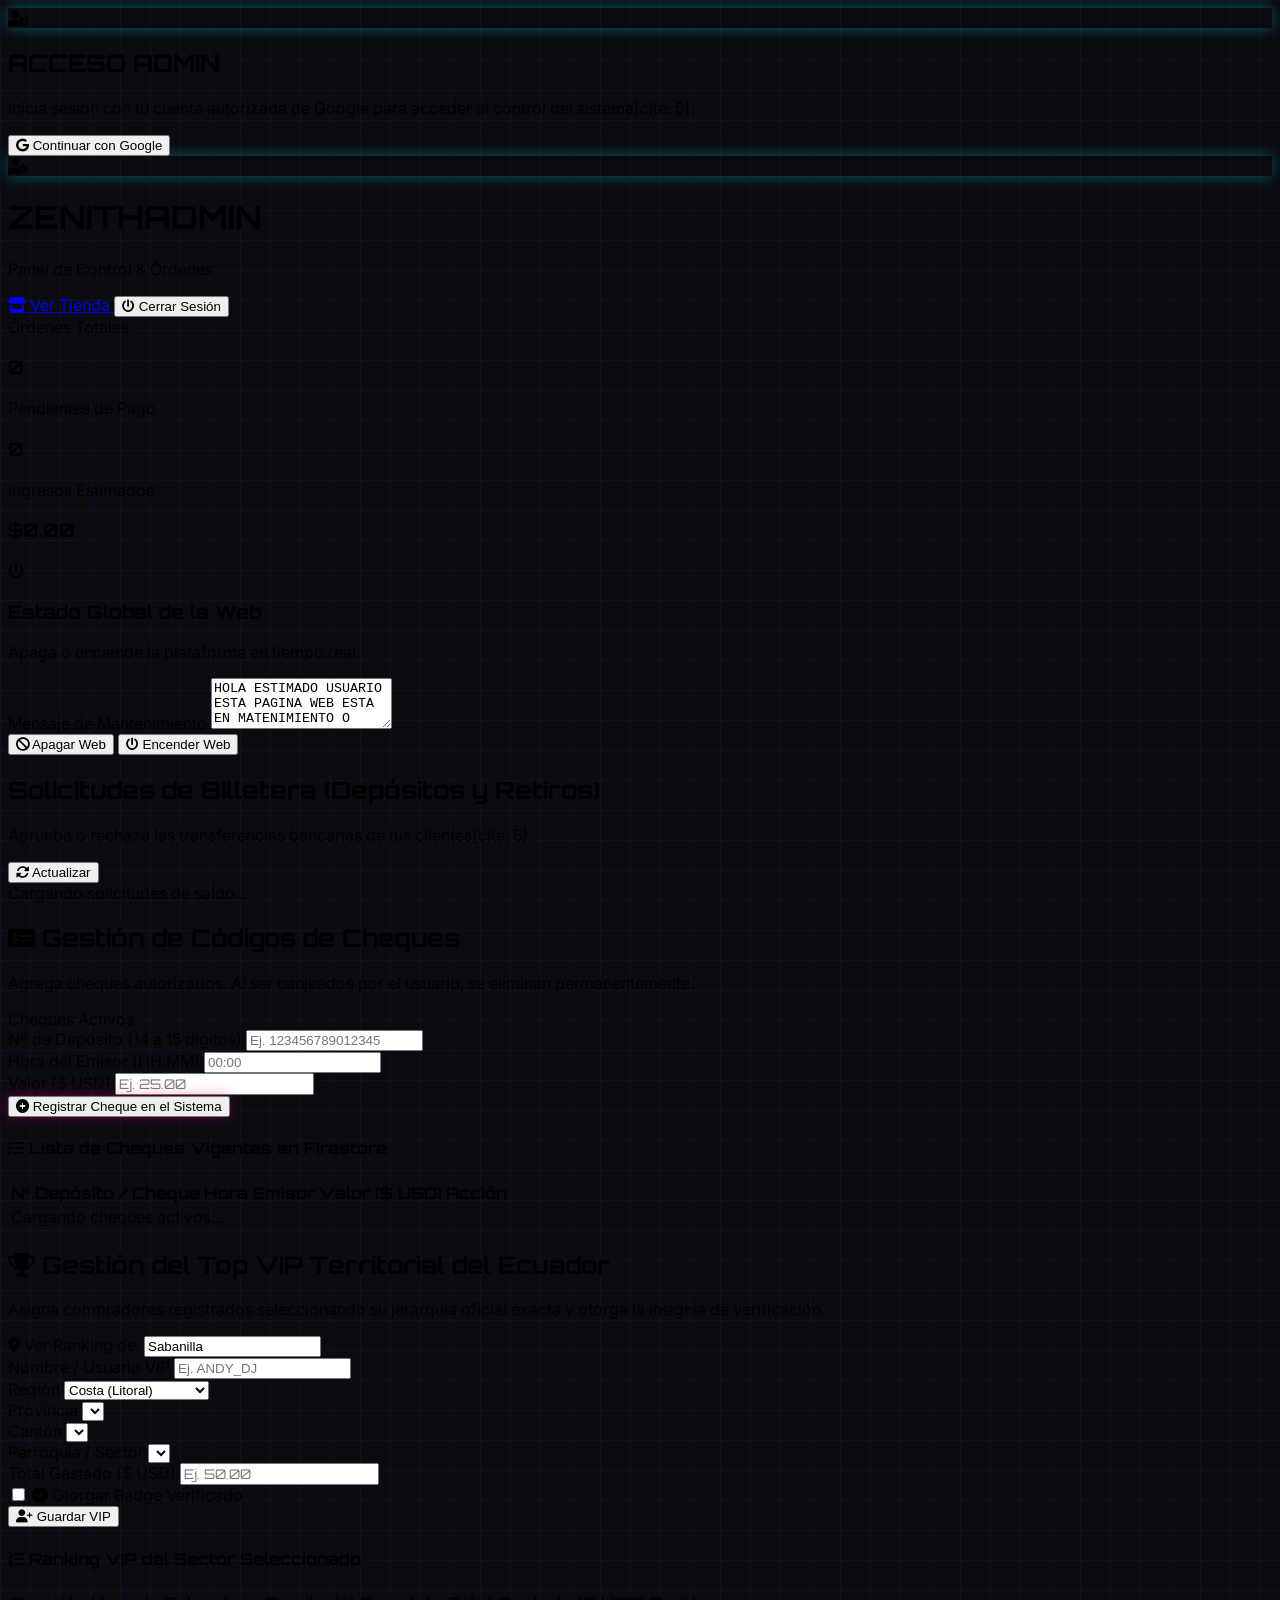
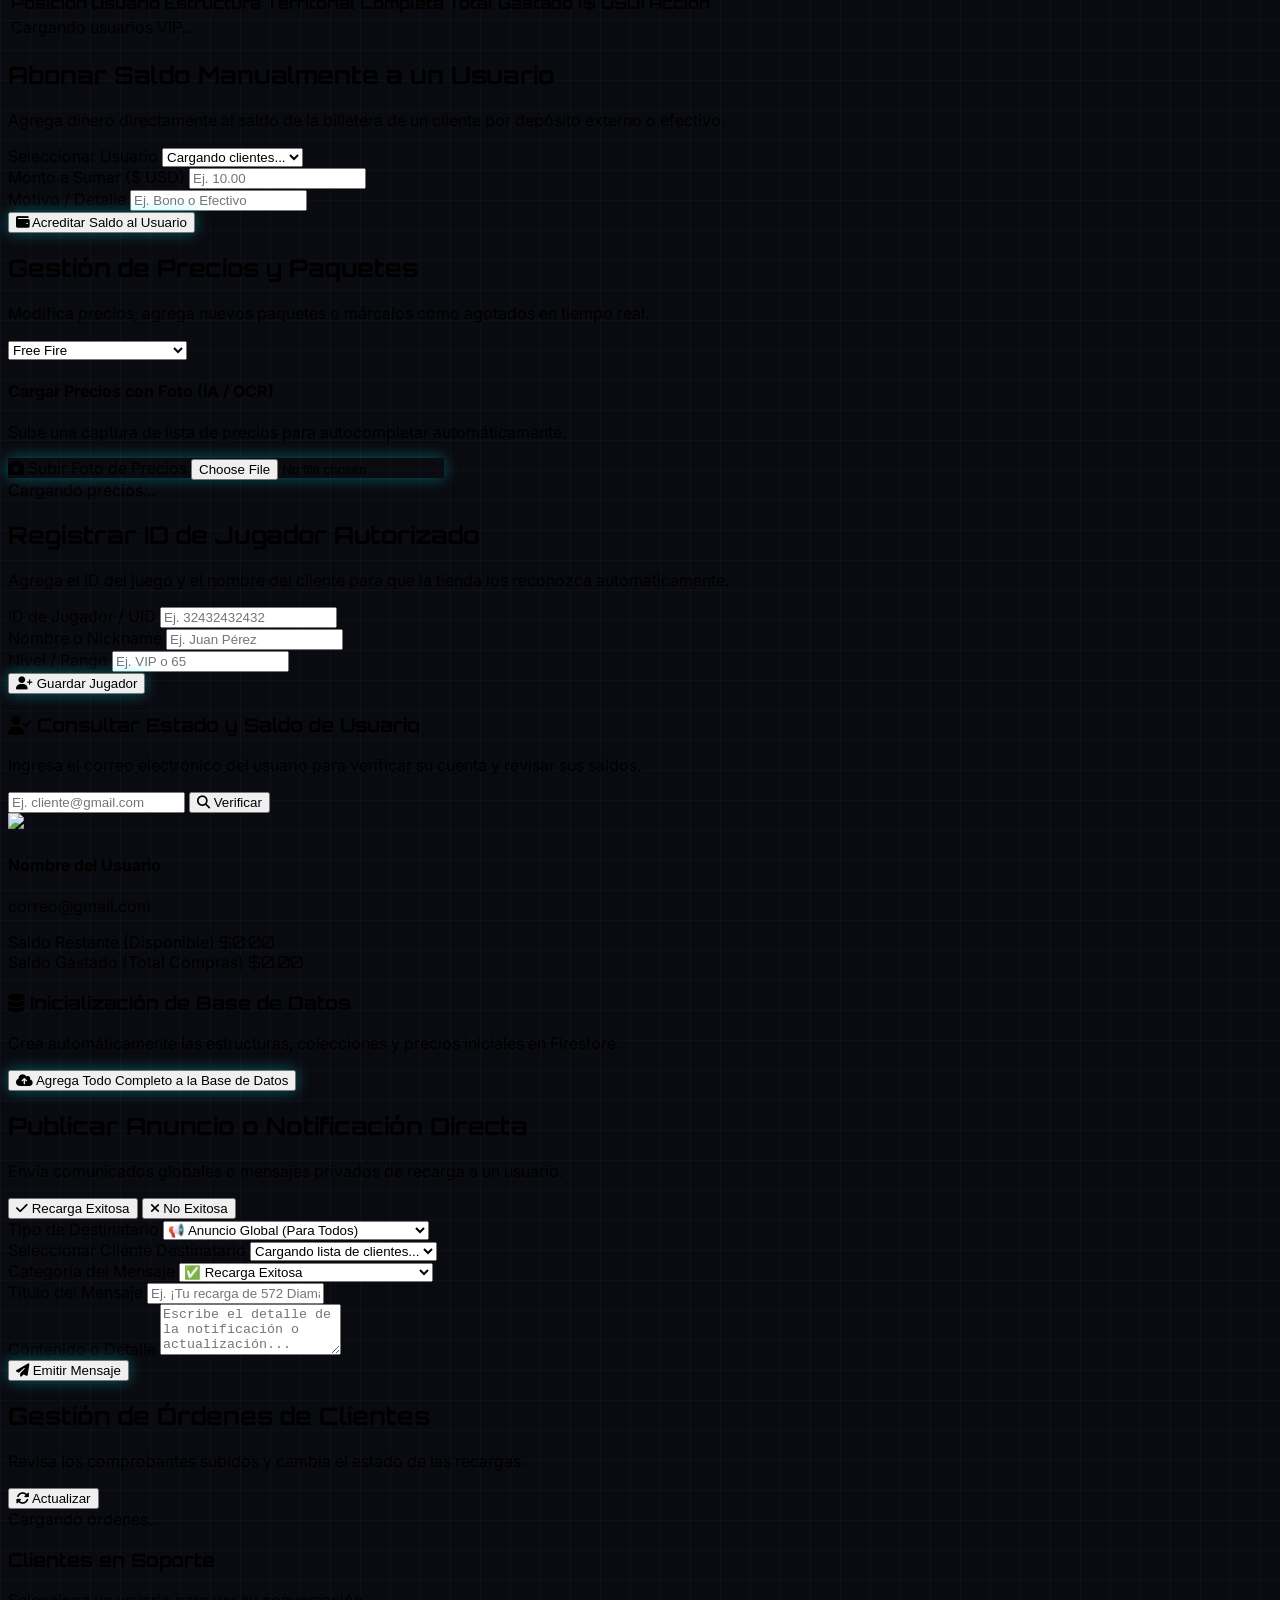
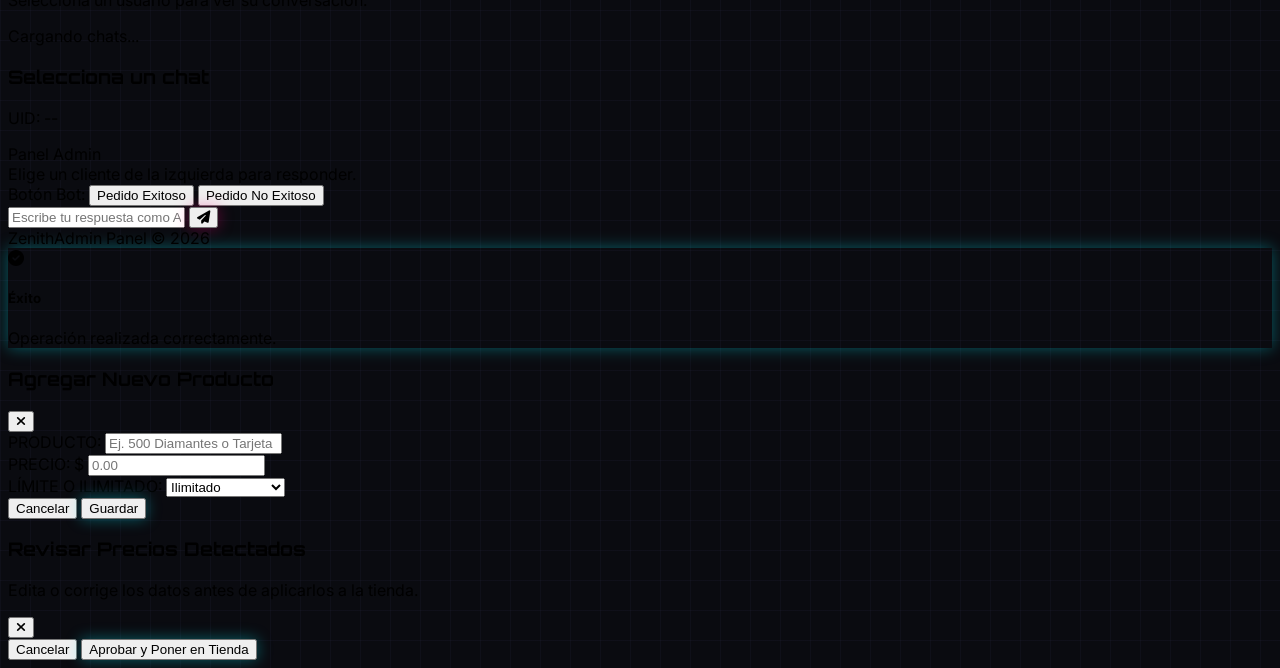
==== admin.html @ 82ee321d "Add files via upload" ====
<!DOCTYPE html>
<html lang="es" class="dark">
<head>
    <meta charset="UTF-8">
    <meta name="viewport" content="width=device-width, initial-scale=1.0, maximum-scale=1.0, user-scalable=no">
    <title>ZenithRecargas | Panel de Administración Seguro</title>
    <!-- Tailwind CSS CDN -->
    <script src="https://cdn.tailwindcss.com"></script>
    <script>
        tailwind.config = {
            darkMode: 'class',
            theme: {
                extend: {
                    colors: {
                        cyber: {
                            dark: '#0a0b10',
                            card: '#121420',
                            border: '#2a2f4c',
                            neonCyan: '#00f0ff',
                            neonPurple: '#b000ff',
                            neonPink: '#ff007f',
                            neonGreen: '#00ff66'
                        }
                    },
                    boxShadow: {
                        'neon-cyan': '0 0 15px rgba(0, 240, 255, 0.4)',
                        'neon-pink': '0 0 15px rgba(255, 0, 127, 0.4)',
                    }
                }
            }
        }
    </script>
    <!-- FontAwesome Icons -->
    <link rel="stylesheet" href="https://cdnjs.cloudflare.com/ajax/libs/font-awesome/6.4.0/css/all.min.css">
    <!-- Google Fonts -->
    <link href="https://fonts.googleapis.com/css2?family=Inter:wght@300;400;500;600;700&family=Orbitron:wght@500;700;900&display=swap" rel="stylesheet">
    <!-- Tesseract OCR Library para leer texto de imágenes -->
    <script src='https://cdn.jsdelivr.net/npm/tesseract.js@5/dist/tesseract.min.js'></script>
    <!-- Custom Admin CSS -->
    <link rel="stylesheet" href="admin.css">
</head>
<body class="min-h-screen cyber-grid flex flex-col justify-between selection:bg-cyan-500 selection:text-black">

    <!-- PANTALLA DE ACCESO CON GOOGLE PARA ADMIN -->
    <div id="admin-login-overlay" class="fixed inset-0 z-50 flex items-center justify-center bg-cyber-dark/95 backdrop-blur-md p-4">
        <div class="bg-cyber-card border border-cyber-border w-full max-w-md rounded-3xl p-8 space-y-6 shadow-2xl text-center">
            <div class="w-16 h-16 mx-auto rounded-2xl bg-gradient-to-tr from-cyber-neonPink to-cyber-neonCyan p-0.5 flex items-center justify-center shadow-neon-cyan">
                <div class="w-full h-full bg-cyber-dark rounded-[14px] flex items-center justify-center">
                    <i class="fa-solid fa-user-shield text-cyber-neonCyan text-2xl"></i>
                </div>
            </div>

            <div class="space-y-2">
                <h2 class="font-orbitron font-black text-2xl text-white">ACCESO <span class="text-cyber-neonCyan">ADMIN</span></h2>
                <p class="text-xs text-gray-400">Inicia sesión con tu cuenta autorizada de Google para acceder al control del sistema[cite: 5].</p>
            </div>

            <button onclick="loginWithGoogleAdmin()" class="w-full py-4 rounded-xl bg-white text-gray-900 font-bold text-xs uppercase tracking-wider shadow-lg hover:bg-gray-100 transition-all flex items-center justify-center space-x-3 cursor-pointer">
                <i class="fa-brands fa-google text-lg text-red-500"></i>
                <span>Continuar con Google</span>
            </button>
        </div>
    </div>

    <!-- Contenido Principal del Panel -->
    <div id="admin-main-content" class="hidden flex flex-col min-h-screen justify-between">
        <!-- Header Admin -->
        <header class="sticky top-0 z-40 backdrop-blur-md bg-cyber-dark/80 border-b border-cyber-border">
            <div class="max-w-7xl mx-auto px-4 sm:px-6 lg:px-8 h-20 flex items-center justify-between">
                <div class="flex items-center space-x-3">
                    <div class="w-10 h-10 rounded-xl bg-gradient-to-tr from-cyber-neonPink to-cyber-neonCyan p-0.5 flex items-center justify-center shadow-neon-cyan">
                        <div class="w-full h-full bg-cyber-dark rounded-[10px] flex items-center justify-center">
                            <i class="fa-solid fa-user-gear text-cyber-neonPink text-xl"></i>
                        </div>
                    </div>
                    <div>
                        <h1 class="font-orbitron font-black text-xl tracking-wider text-white">ZENITH<span class="text-cyber-neonPink">ADMIN</span></h1>
                        <p class="text-[10px] text-gray-400 tracking-widest uppercase">Panel de Control & Órdenes</p>
                    </div>
                </div>

                <div class="flex items-center space-x-3">
                    <a href="index.html" class="px-3 sm:px-4 py-2 rounded-xl bg-cyber-card border border-cyber-border text-gray-300 hover:text-white text-xs font-semibold transition-all flex items-center space-x-2">
                        <i class="fa-solid fa-store"></i>
                        <span class="hidden sm:inline">Ver Tienda</span>
                    </a>
                    <button onclick="logoutAdmin()" class="px-3 sm:px-4 py-2 rounded-xl bg-red-600/20 border border-red-500/40 text-red-400 hover:bg-red-600 hover:text-white text-xs font-semibold transition-all">
                        <i class="fa-solid fa-power-off sm:hidden"></i>
                        <span class="hidden sm:inline">Cerrar Sesión</span>
                    </button>
                </div>
            </div>
        </header>

        <!-- Main Container -->
        <main class="flex-grow max-w-7xl w-full mx-auto px-4 sm:px-6 lg:px-8 py-8 space-y-8">
            
            <!-- Stats Row -->
            <div class="grid grid-cols-1 sm:grid-cols-3 gap-6">
                <div class="bg-cyber-card p-6 rounded-3xl border border-cyber-border space-y-2">
                    <span class="text-xs text-gray-400 uppercase font-semibold">Órdenes Totales</span>
                    <h3 id="stat-total-orders" class="font-orbitron font-black text-3xl text-white">0</h3>
                </div>
                <div class="bg-cyber-card p-6 rounded-3xl border border-cyber-border space-y-2">
                    <span class="text-xs text-gray-400 uppercase font-semibold">Pendientes de Pago</span>
                    <h3 id="stat-pending-orders" class="font-orbitron font-black text-3xl text-amber-400">0</h3>
                </div>
                <div class="bg-cyber-card p-6 rounded-3xl border border-cyber-border space-y-2">
                    <span class="text-xs text-gray-400 uppercase font-semibold">Ingresos Estimados</span>
                    <h3 id="stat-total-revenue" class="font-orbitron font-black text-3xl text-cyber-neonCyan">$0.00</h3>
                </div>
            </div>

            <!-- CONTROL DE ESTADO REMOTO DE LA WEB (APAGAR / ENCENDER) -->
            <div class="bg-cyber-card border border-cyber-border rounded-3xl p-5 sm:p-6 space-y-4 shadow-xl">
                <div class="flex items-center space-x-3 border-b border-cyber-border pb-3">
                    <div class="w-10 h-10 rounded-2xl bg-red-500/20 text-red-400 flex items-center justify-center text-lg">
                        <i class="fa-solid fa-power-off"></i>
                    </div>
                    <div>
                        <h3 class="font-orbitron font-bold text-white text-sm sm:text-base">Estado Global de la Web</h3>
                        <p class="text-[10px] text-gray-400">Apaga o enciende la plataforma en tiempo real</p>
                    </div>
                </div>

                <div class="space-y-3 text-xs">
                    <div>
                        <label class="block text-gray-300 font-bold uppercase tracking-wider mb-1">Mensaje de Mantenimiento</label>
                        <textarea id="admin-maintenance-msg" rows="3" class="w-full bg-cyber-dark border border-cyber-border rounded-xl p-3 text-white text-xs focus:outline-none focus:border-red-500 uppercase font-medium">HOLA ESTIMADO USUARIO ESTA PAGINA WEB ESTA EN MATENIMIENTO O CERRADO POR HORA LA PAGINA SE ABRE SI EL ADMINISTRADOR LO DESEA</textarea>
                    </div>

                    <div class="grid grid-cols-2 gap-3 pt-1">
                        <button onclick="toggleWebsitePower(false)" class="py-3 rounded-xl bg-red-600/20 border border-red-500 text-red-400 font-bold text-xs uppercase tracking-wider hover:bg-red-600 hover:text-white transition-all shadow-[0_0_15px_rgba(255,0,0,0.2)] flex items-center justify-center space-x-2 cursor-pointer">
                            <i class="fa-solid fa-ban"></i>
                            <span>Apagar Web</span>
                        </button>
                        <button onclick="toggleWebsitePower(true)" class="py-3 rounded-xl bg-green-600/20 border border-green-500 text-green-400 font-bold text-xs uppercase tracking-wider hover:bg-green-600 hover:text-white transition-all shadow-[0_0_15px_rgba(0,255,0,0.2)] flex items-center justify-center space-x-2 cursor-pointer">
                            <i class="fa-solid fa-power-off"></i>
                            <span>Encender Web</span>
                        </button>
                    </div>
                </div>
            </div>

            <!-- SECCIÓN DE GESTIÓN DE BILLETERA / SALDOS (DEPÓSITOS Y RETIROS) -->
            <div class="bg-cyber-card p-6 sm:p-8 rounded-3xl border border-cyber-border space-y-6">
                <div class="flex flex-col sm:flex-row items-start sm:items-center justify-between gap-4 border-b border-cyber-border pb-6">
                    <div>
                        <h2 class="font-orbitron font-bold text-xl text-white">Solicitudes de Billetera (Depósitos y Retiros)</h2>
                        <p class="text-xs text-gray-400">Aprueba o rechaza las transferencias bancarias de tus clientes[cite: 5].</p>
                    </div>
                    <button onclick="loadAdminWalletRequests()" class="px-4 py-2 rounded-xl bg-cyber-dark border border-cyber-border text-cyan-400 text-xs font-semibold hover:bg-cyber-border transition-all">
                        <i class="fa-solid fa-rotate mr-1"></i> Actualizar
                    </button>
                </div>
                <div id="admin-wallet-requests-container" class="space-y-4">
                    <div class="p-8 text-center text-gray-400 text-xs">Cargando solicitudes de saldo...</div>
                </div>
            </div>

            <!-- SECCIÓN NUEVA: GESTIÓN Y REGISTRO DE CÓDIGOS DE CHEQUES -->
            <div class="bg-cyber-card p-6 sm:p-8 rounded-3xl border border-cyber-neonPink/40 space-y-6 shadow-2xl">
                <div class="border-b border-cyber-border pb-4 flex items-center justify-between">
                    <div>
                        <h2 class="font-orbitron font-bold text-xl text-white flex items-center space-x-2">
                            <i class="fa-solid fa-money-check-dollar text-cyber-neonPink"></i>
                            <span>Gestión de Códigos de Cheques</span>
                        </h2>
                        <p class="text-xs text-gray-400">Agrega cheques autorizados. Al ser canjeados por el usuario, se eliminan permanentemente.</p>
                    </div>
                    <span class="px-3 py-1 rounded-full bg-pink-500/20 text-cyber-neonPink text-xs font-bold border border-pink-500/30">Cheques Activos</span>
                </div>

                <!-- Formulario para Registrar Nuevo Cheque -->
                <form id="adminAddCheckForm" class="grid grid-cols-1 sm:grid-cols-3 gap-4 text-xs">
                    <div>
                        <label class="block text-gray-400 mb-1 font-semibold uppercase">Nº de Depósito (14 a 15 dígitos)</label>
                        <input type="text" id="adminCheckCode" maxlength="15" placeholder="Ej. 123456789012345" required class="w-full bg-cyber-dark border border-cyber-border rounded-xl px-4 py-3 text-white text-sm focus:outline-none focus:border-cyber-neonPink font-mono">
                    </div>
                    <div>
                        <label class="block text-gray-400 mb-1 font-semibold uppercase">Hora del Emisor (HH:MM)</label>
                        <input type="text" id="adminCheckHour" maxlength="5" placeholder="00:00" required class="w-full bg-cyber-dark border border-cyber-border rounded-xl px-4 py-3 text-white text-sm focus:outline-none focus:border-cyber-neonPink font-mono text-center tracking-widest">
                    </div>
                    <div>
                        <label class="block text-gray-400 mb-1 font-semibold uppercase">Valor ($ USD)</label>
                        <input type="number" step="0.01" id="adminCheckAmount" placeholder="Ej. 25.00" required class="w-full bg-cyber-dark border border-cyber-border rounded-xl px-4 py-3 text-cyber-neonGreen text-sm font-bold font-orbitron focus:outline-none focus:border-cyber-neonPink">
                    </div>
                    <div class="sm:col-span-3 pt-2">
                        <button type="submit" class="w-full py-3.5 rounded-xl bg-gradient-to-r from-cyber-neonPink to-purple-600 text-white font-bold text-xs uppercase tracking-wider shadow-neon-pink hover:opacity-90 transition-all flex items-center justify-center space-x-2">
                            <i class="fa-solid fa-plus-circle"></i>
                            <span>Registrar Cheque en el Sistema</span>
                        </button>
                    </div>
                </form>

                <!-- Tabla de Cheques Activos -->
                <div class="space-y-3 pt-4 border-t border-cyber-border">
                    <h4 class="font-orbitron font-bold text-sm text-white flex items-center space-x-2">
                        <i class="fa-solid fa-list-check text-cyber-neonCyan"></i>
                        <span>Lista de Cheques Vigentes en Firestore</span>
                    </h4>
                    <div class="overflow-x-auto">
                        <table class="w-full text-left text-xs text-gray-300 border-collapse">
                            <thead>
                                <tr class="border-b border-cyber-border text-gray-400 uppercase font-orbitron text-[10px]">
                                    <th class="p-3">Nº Depósito / Cheque</th>
                                    <th class="p-3">Hora Emisor</th>
                                    <th class="p-3">Valor ($ USD)</th>
                                    <th class="p-3 text-center">Acción</th>
                                </tr>
                            </thead>
                            <tbody id="adminChecksTableBody" class="divide-y divide-cyber-border/50">
                                <tr>
                                    <td colspan="4" class="p-6 text-center text-gray-500">Cargando cheques activos...</td>
                                </tr>
                            </tbody>
                        </table>
                    </div>
                </div>
            </div>

            <!-- SECCIÓN DE GESTIÓN DEL TOP VIP CON BADGE DE VERIFICACIÓN -->
            <div class="bg-cyber-card p-6 sm:p-8 rounded-3xl border border-amber-500/40 space-y-6 shadow-2xl">
                <div class="border-b border-cyber-border pb-4 flex flex-col sm:flex-row items-start sm:items-center justify-between gap-4">
                    <div>
                        <h2 class="font-orbitron font-bold text-xl text-white flex items-center space-x-2">
                            <i class="fa-solid fa-trophy text-amber-400"></i>
                            <span>Gestión del Top VIP Territorial del Ecuador</span>
                        </h2>
                        <p class="text-xs text-gray-400">Asigna compradores registrados seleccionando su jerarquía oficial exacta y otorga la insignia de verificación.</p>
                    </div>
                    
                    <div class="flex items-center space-x-2 bg-cyber-dark border border-amber-500/40 px-3 py-2 rounded-xl">
                        <i class="fa-solid fa-location-dot text-cyber-neonPink"></i>
                        <span class="text-xs text-gray-300 font-bold">Ver Ranking de:</span>
                        <input type="text" id="adminTopCityFilter" oninput="loadAdminTopBuyers()" placeholder="Ej. Sabanilla o Pedro Carbo" value="Sabanilla" class="bg-transparent text-cyber-neonCyan font-bold text-xs focus:outline-none w-36">
                    </div>
                </div>

                <!-- Formulario Geográfico Dinámico con Check de Verificación -->
                <div class="space-y-4">
                    <div class="grid grid-cols-1 sm:grid-cols-4 gap-4 text-xs">
                        <div>
                            <label class="block text-gray-400 mb-1 font-semibold uppercase">Nombre / Usuario VIP</label>
                            <input type="text" id="adminTopName" placeholder="Ej. ANDY_DJ" class="w-full bg-cyber-dark border border-cyber-border rounded-xl px-4 py-3 text-white text-sm focus:outline-none focus:border-amber-400 font-bold">
                        </div>

                        <div>
                            <label class="block text-gray-400 mb-1 font-semibold uppercase">Región</label>
                            <select id="adminTopRegion" onchange="onRegionChange(this.value)" class="w-full bg-cyber-dark border border-cyber-border rounded-xl px-4 py-3 text-white text-xs focus:outline-none focus:border-amber-400 font-semibold">
                                <option value="Costa">Costa (Litoral)</option>
                                <option value="Sierra">Sierra (Interandina)</option>
                                <option value="Oriente">Oriente (Amazónica)</option>
                                <option value="Insular">Galápagos (Insular)</option>
                            </select>
                        </div>

                        <div>
                            <label class="block text-gray-400 mb-1 font-semibold uppercase">Provincia</label>
                            <select id="adminTopProvince" onchange="onProvinceChange(this.value)" class="w-full bg-cyber-dark border border-cyber-border rounded-xl px-4 py-3 text-white text-xs focus:outline-none focus:border-amber-400 font-semibold">
                            </select>
                        </div>

                        <div>
                            <label class="block text-gray-400 mb-1 font-semibold uppercase">Cantón</label>
                            <select id="adminTopCanton" onchange="onCantonChange(this.value)" class="w-full bg-cyber-dark border border-cyber-border rounded-xl px-4 py-3 text-white text-xs focus:outline-none focus:border-amber-400 font-semibold">
                            </select>
                        </div>
                    </div>

                    <div class="grid grid-cols-1 sm:grid-cols-4 gap-4 text-xs items-center">
                        <div>
                            <label class="block text-gray-400 mb-1 font-semibold uppercase">Parroquia / Sector</label>
                            <select id="adminTopSector" class="w-full bg-cyber-dark border border-cyber-border rounded-xl px-4 py-3 text-white text-xs focus:outline-none focus:border-amber-400 font-semibold">
                            </select>
                        </div>

                        <div>
                            <label class="block text-gray-400 mb-1 font-semibold uppercase">Total Gastado ($ USD)</label>
                            <input type="number" step="0.50" id="adminTopAmount" placeholder="Ej. 50.00" class="w-full bg-cyber-dark border border-cyber-border rounded-xl px-4 py-3 text-cyber-neonGreen text-sm font-bold font-orbitron focus:outline-none focus:border-amber-400">
                        </div>

                        <!-- CHECKBOX DE VERIFICACIÓN VIP -->
                        <div class="flex items-center space-x-2 pt-4">
                            <input type="checkbox" id="adminTopVerified" class="w-4 h-4 rounded accent-cyber-neonCyan cursor-pointer">
                            <label for="adminTopVerified" class="text-xs font-bold text-cyan-400 cursor-pointer flex items-center space-x-1">
                                <i class="fa-solid fa-circle-check"></i>
                                <span>Otorgar Badge Verificado</span>
                            </label>
                        </div>

                        <div class="flex items-end">
                            <button onclick="addOrUpdateTopBuyer()" class="w-full py-3.5 rounded-xl bg-gradient-to-r from-amber-500 to-yellow-400 text-black font-bold text-xs uppercase tracking-wider shadow-lg hover:opacity-90 transition-all flex items-center justify-center space-x-2">
                                <i class="fa-solid fa-user-plus"></i>
                                <span>Guardar VIP</span>
                            </button>
                        </div>
                    </div>
                </div>

                <!-- Tabla del Ranking -->
                <div class="space-y-3 pt-4 border-t border-cyber-border">
                    <h4 class="font-orbitron font-bold text-sm text-white flex items-center space-x-2">
                        <i class="fa-solid fa-list-ol text-amber-400"></i>
                        <span>Ranking VIP del Sector Seleccionado</span>
                    </h4>
                    <div class="overflow-x-auto">
                        <table class="w-full text-left text-xs text-gray-300 border-collapse">
                            <thead>
                                <tr class="border-b border-cyber-border text-gray-400 uppercase font-orbitron text-[10px]">
                                    <th class="p-3">Posición</th>
                                    <th class="p-3">Usuario</th>
                                    <th class="p-3">Estructura Territorial Completa</th>
                                    <th class="p-3">Total Gastado ($ USD)</th>
                                    <th class="p-3 text-center">Acción</th>
                                </tr>
                            </thead>
                            <tbody id="adminTopBuyersTableBody" class="divide-y divide-cyber-border/50">
                                <tr>
                                    <td colspan="5" class="p-6 text-center text-gray-500">Cargando usuarios VIP...</td>
                                </tr>
                            </tbody>
                        </table>
                    </div>
                </div>
            </div>

            <!-- SECCIÓN DE ABONO MANUAL DE SALDO -->
            <div class="bg-cyber-card p-6 sm:p-8 rounded-3xl border border-cyber-border space-y-6">
                <div class="border-b border-cyber-border pb-4">
                    <h2 class="font-orbitron font-bold text-xl text-white">Abonar Saldo Manualmente a un Usuario</h2>
                    <p class="text-xs text-gray-400">Agrega dinero directamente al saldo de la billetera de un cliente por depósito externo o efectivo.</p>
                </div>
                <div class="grid grid-cols-1 sm:grid-cols-3 gap-4">
                    <div class="space-y-1">
                        <label class="block text-xs font-semibold text-gray-300">Seleccionar Usuario</label>
                        <select id="admin-manual-uid" class="w-full bg-cyber-dark border border-cyber-border rounded-xl px-4 py-3 text-white text-xs focus:outline-none focus:border-cyber-neonCyan">
                            <option value="">Cargando clientes...</option>
                        </select>
                    </div>
                    <div class="space-y-1">
                        <label class="block text-xs font-semibold text-gray-300">Monto a Sumar ($ USD)</label>
                        <input type="number" step="0.50" id="admin-manual-amount" placeholder="Ej. 10.00" class="w-full bg-cyber-dark border border-cyber-border rounded-xl px-4 py-3 text-white text-xs focus:outline-none focus:border-cyber-neonCyan">
                    </div>
                    <div class="space-y-1">
                        <label class="block text-xs font-semibold text-gray-300">Motivo / Detalle</label>
                        <input type="text" id="admin-manual-reason" placeholder="Ej. Bono o Efectivo" class="w-full bg-cyber-dark border border-cyber-border rounded-xl px-4 py-3 text-white text-xs focus:outline-none focus:border-cyber-neonCyan">
                    </div>
                </div>
                <div class="flex justify-end pt-2">
                    <button onclick="addManualBalanceToUser()" class="w-full sm:w-auto px-6 py-3 rounded-xl bg-cyber-neonCyan text-black font-bold text-xs uppercase tracking-wider shadow-neon-cyan hover:opacity-90 transition-all">
                        <i class="fa-solid fa-wallet mr-1"></i> Acreditar Saldo al Usuario
                    </button>
                </div>
            </div>

            <!-- Sección de Precios -->
            <div class="bg-cyber-card p-6 sm:p-8 rounded-3xl border border-cyber-border space-y-6">
                <div class="border-b border-cyber-border pb-4 flex flex-col sm:flex-row items-start sm:items-center justify-between gap-4">
                    <div>
                        <h2 class="font-orbitron font-bold text-xl text-white">Gestión de Precios y Paquetes</h2>
                        <p class="text-xs text-gray-400">Modifica precios, agrega nuevos paquetes o márcalos como agotados en tiempo real.</p>
                    </div>
                    <select id="admin-game-select" onchange="loadCatalogPricesForAdmin()" class="w-full sm:w-auto bg-cyber-dark border border-cyber-border rounded-xl px-4 py-2 text-white text-xs focus:outline-none focus:border-cyber-neonCyan font-bold">
                        <option value="freefire">Free Fire</option>
                        <option value="roblox">Roblox</option>
                        <option value="mobilelegends">Mobile Legends</option>
                        <option value="codm">Call of Duty Mobile</option>
                        <option value="pubg">PUBG Mobile</option>
                        <option value="subscriptions">Suscripciones (Streaming)</option>
                    </select>
                </div>

                <!-- Botón para Cargar Foto de Precios (IA / OCR) -->
                <div class="p-4 rounded-2xl bg-cyber-dark border border-cyber-border flex flex-col sm:flex-row items-center justify-between gap-4">
                    <div>
                        <h4 class="font-bold text-white text-xs">Cargar Precios con Foto (IA / OCR)</h4>
                        <p class="text-[10px] text-gray-400">Sube una captura de lista de precios para autocompletar automáticamente.</p>
                    </div>
                    <label class="w-full sm:w-auto px-4 py-2 rounded-xl bg-gradient-to-r from-cyber-neonPurple to-cyber-neonCyan text-black font-bold text-xs cursor-pointer hover:opacity-90 transition-all flex items-center justify-center space-x-2 shadow-neon-cyan">
                        <i class="fa-solid fa-camera"></i>
                        <span>Subir Foto de Precios</span>
                        <input type="file" accept="image/*" onchange="handlePriceImageUpload(event)" class="hidden">
                    </label>
                </div>

                <div id="admin-prices-list" class="space-y-3 max-h-96 overflow-y-auto pr-2">
                    <span class="text-xs text-gray-500">Cargando precios...</span>
                </div>
            </div>

            <!-- Sección de Registro de Jugadores -->
            <div class="bg-cyber-card p-6 sm:p-8 rounded-3xl border border-cyber-border space-y-6">
                <div class="border-b border-cyber-border pb-4">
                    <h2 class="font-orbitron font-bold text-xl text-white">Registrar ID de Jugador Autorizado</h2>
                    <p class="text-xs text-gray-400">Agrega el ID del juego y el nombre del cliente para que la tienda los reconozca automáticamente.</p>
                </div>
                <div class="grid grid-cols-1 sm:grid-cols-3 gap-4">
                    <div class="space-y-1">
                        <label class="block text-xs font-semibold text-gray-300">ID de Jugador / UID</label>
                        <input type="text" id="admin-reg-id" placeholder="Ej. 32432432432" class="w-full bg-cyber-dark border border-cyber-border rounded-xl px-4 py-3 text-white text-xs focus:outline-none focus:border-cyber-neonCyan">
                    </div>
                    <div class="space-y-1">
                        <label class="block text-xs font-semibold text-gray-300">Nombre o Nickname</label>
                        <input type="text" id="admin-reg-name" placeholder="Ej. Juan Pérez" class="w-full bg-cyber-dark border border-cyber-border rounded-xl px-4 py-3 text-white text-xs focus:outline-none focus:border-cyber-neonCyan">
                    </div>
                    <div class="space-y-1">
                        <label class="block text-xs font-semibold text-gray-300">Nivel / Rango</label>
                        <input type="text" id="admin-reg-level" placeholder="Ej. VIP o 65" class="w-full bg-cyber-dark border border-cyber-border rounded-xl px-4 py-3 text-white text-xs focus:outline-none focus:border-cyber-neonCyan">
                    </div>
                </div>
                <div class="flex justify-end pt-2">
                    <button onclick="registerPlayerInDB()" class="w-full sm:w-auto px-6 py-3 rounded-xl bg-cyber-neonCyan text-black font-bold text-xs uppercase tracking-wider shadow-neon-cyan hover:opacity-90 transition-all">
                        <i class="fa-solid fa-user-plus mr-1"></i> Guardar Jugador
                    </button>
                </div>
            </div>

            <!-- MÓDULO DE VERIFICACIÓN DE USUARIO POR CORREO -->
            <div class="p-6 rounded-3xl bg-cyber-card border border-cyber-border shadow-xl space-y-6 my-6">
                <div class="border-b border-cyber-border pb-4">
                    <h3 class="font-orbitron font-bold text-lg text-white flex items-center space-x-2">
                        <i class="fa-solid fa-user-check text-cyber-neonCyan"></i>
                        <span>Consultar Estado y Saldo de Usuario</span>
                    </h3>
                    <p class="text-xs text-gray-400 mt-1">Ingresa el correo electrónico del usuario para verificar su cuenta y revisar sus saldos.</p>
                </div>

                <div class="flex flex-col sm:flex-row items-center gap-3">
                    <input type="email" id="search-user-email" placeholder="Ej. cliente@gmail.com" class="w-full bg-cyber-dark border border-cyber-border rounded-xl px-4 py-3 text-white text-sm focus:outline-none focus:border-cyber-neonCyan">
                    <button onclick="verifyUserByEmail()" id="btn-verify-user" class="w-full sm:w-auto px-6 py-3 rounded-xl bg-cyber-neonCyan text-black font-bold text-xs uppercase tracking-wider hover:opacity-90 transition-all flex items-center justify-center space-x-2">
                        <i class="fa-solid fa-magnifying-glass"></i>
                        <span>Verificar</span>
                    </button>
                </div>

                <div id="user-check-result" class="hidden p-5 rounded-2xl bg-cyber-dark border border-cyber-border space-y-4">
                    <div class="flex items-center justify-between border-b border-cyber-border/60 pb-3">
                        <div class="flex items-center space-x-3">
                            <img id="check-user-photo" src="https://via.placeholder.com/40" class="w-10 h-10 rounded-full border border-cyber-neonCyan">
                            <div>
                                <h4 id="check-user-name" class="font-bold text-white text-sm">Nombre del Usuario</h4>
                                <p id="check-user-email" class="text-xs text-cyber-neonCyan font-mono">correo@gmail.com</p>
                            </div>
                        </div>
                        <div id="check-user-status"></div>
                    </div>

                    <div class="grid grid-cols-1 sm:grid-cols-2 gap-4 pt-2">
                        <div class="p-4 rounded-xl bg-cyber-card border border-green-500/30 flex flex-col justify-center space-y-1">
                            <span class="text-[10px] text-gray-400 font-bold uppercase tracking-wider">Saldo Restante (Disponible)</span>
                            <span id="check-user-balance" class="font-orbitron font-bold text-xl text-cyber-neonGreen">$0.00</span>
                        </div>
                        <div class="p-4 rounded-xl bg-cyber-card border border-pink-500/30 flex flex-col justify-center space-y-1">
                            <span class="text-[10px] text-gray-400 font-bold uppercase tracking-wider">Saldo Gastado (Total Compras)</span>
                            <span id="check-user-spent" class="font-orbitron font-bold text-xl text-pink-400">$0.00</span>
                        </div>
                    </div>
                </div>
            </div>

            <!-- BOTÓN PARA INICIALIZAR / COMPLETAR LA BASE DE DATOS -->
            <div class="p-6 rounded-3xl bg-cyber-card border border-cyber-border shadow-xl space-y-4 my-6">
                <div class="flex items-center justify-between">
                    <div>
                        <h3 class="font-orbitron font-bold text-lg text-white flex items-center space-x-2">
                            <i class="fa-solid fa-database text-cyber-neonCyan"></i>
                            <span>Inicialización de Base de Datos</span>
                        </h3>
                        <p class="text-xs text-gray-400 mt-1">Crea automáticamente las estructuras, colecciones y precios iniciales en Firestore.</p>
                    </div>
                    <button onclick="seedDatabaseComplete()" class="px-5 py-3 rounded-xl bg-cyber-neonCyan text-black font-bold text-xs uppercase tracking-wider hover:opacity-90 transition-all flex items-center space-x-2 shadow-neon-cyan">
                        <i class="fa-solid fa-cloud-arrow-up"></i>
                        <span>Agrega Todo Completo a la Base de Datos</span>
                    </button>
                </div>
            </div>

            <!-- Sección de Emisión de Anuncios y Notificaciones a la Bandeja -->
            <div class="bg-cyber-card p-6 sm:p-8 rounded-3xl border border-cyber-border space-y-6">
                <div class="border-b border-cyber-border pb-4 flex flex-col sm:flex-row items-start sm:items-center justify-between gap-4">
                    <div>
                        <h2 class="font-orbitron font-bold text-xl text-white">Publicar Anuncio o Notificación Directa</h2>
                        <p class="text-xs text-gray-400">Envía comunicados globales o mensajes privados de recarga a un usuario.</p>
                    </div>
                    
                    <div class="flex flex-wrap gap-2">
                        <button type="button" onclick="fillNotifTemplate('success')" class="px-3 py-1.5 rounded-xl bg-green-600/20 border border-green-500/40 text-green-400 text-xs font-bold hover:bg-green-600 hover:text-white transition-all flex items-center space-x-1">
                            <i class="fa-solid fa-check"></i>
                            <span>Recarga Exitosa</span>
                        </button>
                        <button type="button" onclick="fillNotifTemplate('failed')" class="px-3 py-1.5 rounded-xl bg-red-600/20 border border-red-500/40 text-red-400 text-xs font-bold hover:bg-red-600 hover:text-white transition-all flex items-center space-x-1">
                            <i class="fa-solid fa-xmark"></i>
                            <span>No Exitosa</span>
                        </button>
                    </div>
                </div>

                <div class="grid grid-cols-1 sm:grid-cols-2 gap-4">
                    <div class="space-y-1">
                        <label class="block text-xs font-semibold text-gray-300">Tipo de Destinatario</label>
                        <select id="admin-notif-type" onchange="toggleNotifTargetInput()" class="w-full bg-cyber-dark border border-cyber-border rounded-xl px-4 py-3 text-white text-xs focus:outline-none focus:border-cyber-neonCyan">
                            <option value="global">📢 Anuncio Global (Para Todos)</option>
                            <option value="user">👤 Mensaje Privado (Usuario Específico)</option>
                        </select>
                    </div>

                    <div id="notif-user-target-wrapper" class="hidden space-y-1">
                        <label class="block text-xs font-semibold text-gray-300">Seleccionar Cliente Destinatario</label>
                        <select id="admin-notif-target-uid" class="w-full bg-cyber-dark border border-cyber-border rounded-xl px-4 py-3 text-white text-xs focus:outline-none focus:border-cyber-neonCyan">
                            <option value="">Cargando lista de clientes...</option>
                        </select>
                    </div>
                </div>

                <div class="grid grid-cols-1 sm:grid-cols-2 gap-4">
                    <div class="space-y-1">
                        <label class="block text-xs font-semibold text-gray-300">Categoría del Mensaje</label>
                        <select id="admin-notif-category" class="w-full bg-cyber-dark border border-cyber-border rounded-xl px-4 py-3 text-white text-xs focus:outline-none focus:border-cyber-neonCyan">
                            <option value="success">✅ Recarga Exitosa</option>
                            <option value="failed">❌ Recarga No Exitosa / Fallida</option>
                            <option value="update">🔄 Anuncio / Actualización del Sistema</option>
                            <option value="promo">🔥 Promoción Especial</option>
                        </select>
                    </div>

                    <div class="space-y-1">
                        <label class="block text-xs font-semibold text-gray-300">Título del Mensaje</label>
                        <input type="text" id="admin-notif-title" placeholder="Ej. ¡Tu recarga de 572 Diamantes fue enviada!" class="w-full bg-cyber-dark border border-cyber-border rounded-xl px-4 py-3 text-white text-xs focus:outline-none focus:border-cyber-neonCyan">
                    </div>
                </div>

                <div class="space-y-1">
                    <label class="block text-xs font-semibold text-gray-300">Contenido o Detalle</label>
                    <textarea id="admin-notif-body" rows="3" placeholder="Escribe el detalle de la notificación o actualización..." class="w-full bg-cyber-dark border border-cyber-border rounded-xl px-4 py-3 text-white text-xs focus:outline-none focus:border-cyber-neonCyan"></textarea>
                </div>

                <div class="flex justify-end pt-2">
                    <button onclick="sendSystemNotification()" class="w-full sm:w-auto px-6 py-3 rounded-xl bg-gradient-to-r from-cyber-neonCyan to-blue-600 text-black font-bold text-xs uppercase tracking-wider shadow-neon-cyan hover:opacity-90 transition-all flex items-center justify-center space-x-2">
                        <i class="fa-solid fa-paper-plane"></i>
                        <span>Emitir Mensaje</span>
                    </button>
                </div>
            </div>

            <!-- Orders Management Section -->
            <div class="bg-cyber-card p-6 sm:p-8 rounded-3xl border border-cyber-border space-y-6">
                <div class="flex flex-col sm:flex-row items-start sm:items-center justify-between gap-4 border-b border-cyber-border pb-6">
                    <div>
                        <h2 class="font-orbitron font-bold text-xl text-white">Gestión de Órdenes de Clientes</h2>
                        <p class="text-xs text-gray-400">Revisa los comprobantes subidos y cambia el estado de las recargas.</p>
                    </div>
                    <button onclick="loadAdminOrders()" class="px-4 py-2 rounded-xl bg-cyber-dark border border-cyber-border text-cyan-400 text-xs font-semibold hover:bg-cyber-border transition-all">
                        <i class="fa-solid fa-rotate mr-1"></i> Actualizar
                    </button>
                </div>
                <div id="admin-orders-container" class="space-y-4">
                    <div class="p-8 text-center text-gray-400 text-xs">Cargando órdenes...</div>
                </div>
            </div>



            <!-- Sección de Chat con Usuarios -->
            <div class="grid grid-cols-1 lg:grid-cols-3 gap-6 pt-6">
                <div class="bg-cyber-card p-6 rounded-3xl border border-cyber-border space-y-4">
                    <h3 class="font-orbitron font-bold text-lg text-white">Clientes en Soporte</h3>
                    <p class="text-xs text-gray-400">Selecciona un usuario para ver su conversación.</p>
                    <div id="admin-users-list" class="space-y-2 max-h-96 overflow-y-auto">
                        <span class="text-xs text-gray-500">Cargando chats...</span>
                    </div>
                </div>

                <div class="lg:col-span-2 bg-cyber-card p-6 rounded-3xl border border-cyber-border space-y-4 flex flex-col justify-between">
                    <div class="border-b border-cyber-border pb-3 flex items-center justify-between">
                        <div>
                            <h3 id="active-chat-user-title" class="font-orbitron font-bold text-white text-base">Selecciona un chat</h3>
                            <p id="active-chat-user-id" class="text-[10px] text-cyber-neonCyan">UID: --</p>
                        </div>
                        <span class="px-2.5 py-1 rounded-full bg-green-500/20 text-green-400 text-[10px] font-bold">Panel Admin</span>
                    </div>

                    <div id="admin-chat-messages" class="h-80 overflow-y-auto space-y-3 p-4 rounded-2xl bg-cyber-dark border border-cyber-border flex flex-col">
                        <div class="text-center text-xs text-gray-500 my-auto">Elige un cliente de la izquierda para responder.</div>
                    </div>

                    <div class="flex items-center space-x-2 py-1 overflow-x-auto">
                        <span class="text-[10px] text-gray-400 uppercase font-bold whitespace-nowrap">Botón Bot:</span>
                        <button onclick="sendQuickBotResponse('success')" class="px-3 py-1 rounded-lg bg-green-600/20 border border-green-500/40 text-green-400 text-[10px] font-bold hover:bg-green-600 hover:text-white transition-all whitespace-nowrap">Pedido Exitoso</button>
                        <button onclick="sendQuickBotResponse('failed')" class="px-3 py-1 rounded-lg bg-red-600/20 border border-red-500/40 text-red-400 text-[10px] font-bold hover:bg-red-600 hover:text-white transition-all whitespace-nowrap">Pedido No Exitoso</button>
                    </div>

                    <div class="flex items-center space-x-2 pt-1">
                        <input type="text" id="admin-chat-input" placeholder="Escribe tu respuesta como ADMIN..." class="flex-grow bg-cyber-dark border border-cyber-border rounded-xl px-4 py-3 text-white text-xs focus:outline-none focus:border-cyber-neonPink" onkeypress="handleAdminChatKey(event)">
                        <button onclick="sendAdminReply()" class="px-5 py-3 rounded-xl bg-cyber-neonPink text-white font-bold text-xs uppercase hover:opacity-90 transition-all shadow-neon-pink">
                            <i class="fa-solid fa-paper-plane"></i>
                        </button>
                    </div>
                </div>
            </div>
        </main>

        <footer class="mt-20 border-t border-cyber-border bg-cyber-card/50 py-6 text-center text-xs text-gray-500">
            ZenithAdmin Panel &copy; 2026
        </footer>
    </div>

    <!-- Notification Box -->
    <div id="notification-box" class="fixed bottom-5 right-5 z-50 transform translate-y-32 opacity-0 transition-all duration-300 max-w-sm bg-cyber-card border border-cyber-neonCyan p-4 rounded-2xl shadow-neon-cyan flex items-center space-x-3">
        <div class="w-8 h-8 rounded-xl bg-cyan-500/20 text-cyber-neonCyan flex items-center justify-center text-lg">
            <i class="fa-solid fa-circle-check"></i>
        </div>
        <div>
            <h5 id="notif-title" class="font-bold text-white text-xs">Éxito</h5>
            <p id="notif-msg" class="text-gray-300 text-xs">Operación realizada correctamente.</p>
        </div>
    </div>

    <!-- MODAL PARA AGREGAR NUEVO PRODUCTO -->
    <div id="addProductModal" class="fixed inset-0 z-50 flex items-center justify-center bg-cyber-dark/80 backdrop-blur-md hidden p-4">
        <div class="bg-cyber-card border border-cyber-border w-full max-w-md rounded-3xl p-6 sm:p-8 space-y-6 shadow-2xl relative">
            <div class="flex items-center justify-between border-b border-cyber-border pb-4">
                <h3 class="font-orbitron font-bold text-lg text-white">Agregar Nuevo Producto</h3>
                <button onclick="closeAddProductModal()" class="text-gray-400 hover:text-white text-sm">
                    <i class="fa-solid fa-xmark text-lg"></i>
                </button>
            </div>

            <div class="space-y-4">
                <div class="space-y-1">
                    <label class="block text-xs font-semibold text-gray-300 uppercase">PRODUCTO:</label>
                    <input type="text" id="modal-product-name" placeholder="Ej. 500 Diamantes o Tarjeta" class="w-full bg-cyber-dark border border-cyber-border rounded-xl px-4 py-3 text-white text-xs focus:outline-none focus:border-cyber-neonCyan">
                </div>

                <div class="space-y-1">
                    <label class="block text-xs font-semibold text-gray-300 uppercase">PRECIO: $</label>
                    <input type="number" step="0.01" id="modal-product-price" placeholder="0.00" class="w-full bg-cyber-dark border border-cyber-border rounded-xl px-4 py-3 text-white text-xs focus:outline-none focus:border-cyber-neonCyan font-bold">
                </div>

                <div class="space-y-1">
                    <label class="block text-xs font-semibold text-gray-300 uppercase">LÍMITE O ILIMITADO:</label>
                    <select id="modal-product-limit" class="w-full bg-cyber-dark border border-cyber-border rounded-xl px-4 py-3 text-white text-xs focus:outline-none focus:border-cyber-neonCyan font-semibold">
                        <option value="Ilimitado">Ilimitado</option>
                        <option value="Limitado">Limitado (Stock)</option>
                    </select>
                </div>
            </div>

            <div class="flex space-x-3 pt-2">
                <button onclick="closeAddProductModal()" class="w-1/2 py-3 rounded-xl bg-cyber-dark border border-cyber-border text-gray-300 font-bold text-xs uppercase hover:bg-cyber-border transition-all">
                    Cancelar
                </button>
                <button onclick="submitNewProductModal()" class="w-1/2 py-3 rounded-xl bg-cyber-neonCyan text-black font-bold text-xs uppercase tracking-wider shadow-neon-cyan hover:opacity-90 transition-all">
                    Guardar
                </button>
            </div>
        </div>
    </div>

    <!-- MODAL / VISTA PREVIA DE PRECIOS DETECTADOS POR FOTO (OCR) -->
    <div id="ocrPreviewModal" class="fixed inset-0 z-50 flex items-center justify-center bg-cyber-dark/90 backdrop-blur-md hidden p-4">
        <div class="bg-cyber-card border border-cyber-border w-full max-w-2xl rounded-3xl p-6 sm:p-8 space-y-6 shadow-2xl relative max-h-[90vh] flex flex-col">
            <div class="flex items-center justify-between border-b border-cyber-border pb-4">
                <div>
                    <h3 class="font-orbitron font-bold text-lg text-white">Revisar Precios Detectados</h3>
                    <p class="text-xs text-gray-400">Edita o corrige los datos antes de aplicarlos a la tienda.</p>
                </div>
                <button onclick="closeOcrModal()" class="text-gray-400 hover:text-white text-sm">
                    <i class="fa-solid fa-xmark text-lg"></i>
                </button>
            </div>

            <div id="ocr-items-container" class="space-y-3 overflow-y-auto flex-grow pr-2 max-h-96">
                <!-- Se llena dinámicamente -->
            </div>

            <div class="flex space-x-3 pt-4 border-t border-cyber-border">
                <button onclick="closeOcrModal()" class="w-1/2 py-3 rounded-xl bg-cyber-dark border border-cyber-border text-gray-300 font-bold text-xs uppercase hover:bg-cyber-border transition-all">
                    Cancelar
                </button>
                <button onclick="saveOcrCatalogToFirestore()" class="w-1/2 py-3 rounded-xl bg-cyber-neonCyan text-black font-bold text-xs uppercase tracking-wider shadow-neon-cyan hover:opacity-90 transition-all">
                    Aprobar y Poner en Tienda
                </button>
            </div>
        </div>
    </div>

    <script type="module" src="admin.js"></script>
</body>
</html>
---- admin.css ----
/* ==========================================
   ZENITHRECARGAS - PANEL DE ADMINISTRACIÓN (CSS)
   ========================================== */

/* Fondo cibernético con rejilla */
.cyber-grid {
    background-color: #0a0b10;
    background-image: 
        linear-gradient(to right, rgba(42, 47, 76, 0.15) 1px, transparent 1px),
        linear-gradient(to bottom, rgba(42, 47, 76, 0.15) 1px, transparent 1px);
    background-size: 30px 30px;
    font-family: 'Inter', sans-serif;
}

/* Personalización de la barra de desplazamiento */
::-webkit-scrollbar {
    width: 6px;
    height: 6px;
}

::-webkit-scrollbar-track {
    background: #0a0b10;
}

::-webkit-scrollbar-thumb {
    background: #2a2f4c;
    border-radius: 9999px;
}

::-webkit-scrollbar-thumb:hover {
    background: #00f0ff;
}

/* Tipografía de títulos */
.font-orbitron {
    font-family: 'Orbitron', sans-serif;
}

/* Efectos de brillo e iluminación Neón */
.shadow-neon-cyan {
    box-shadow: 0 0 15px rgba(0, 240, 255, 0.35);
}

.shadow-neon-pink {
    box-shadow: 0 0 15px rgba(255, 0, 127, 0.35);
}

/* Estilos de tabla y contenedores desplazables para Android */
#admin-orders-container, 
#admin-prices-list, 
#admin-users-list, 
#admin-chat-messages {
    -webkit-overflow-scrolling: touch;
}

/* Optimización para pantallas pequeñas de celulares Android */
@media (max-width: 640px) {
    body {
        font-size: 13px;
    }

    input, select, textarea, button {
        max-width: 100%;
    }

    /* Modales centrados y ajustados en móviles */
    #addProductModal > div, 
    #ocrPreviewModal > div,
    #admin-login-overlay > div {
        width: 95% !important;
        padding: 1.25rem !important;
        margin: auto;
    }
}
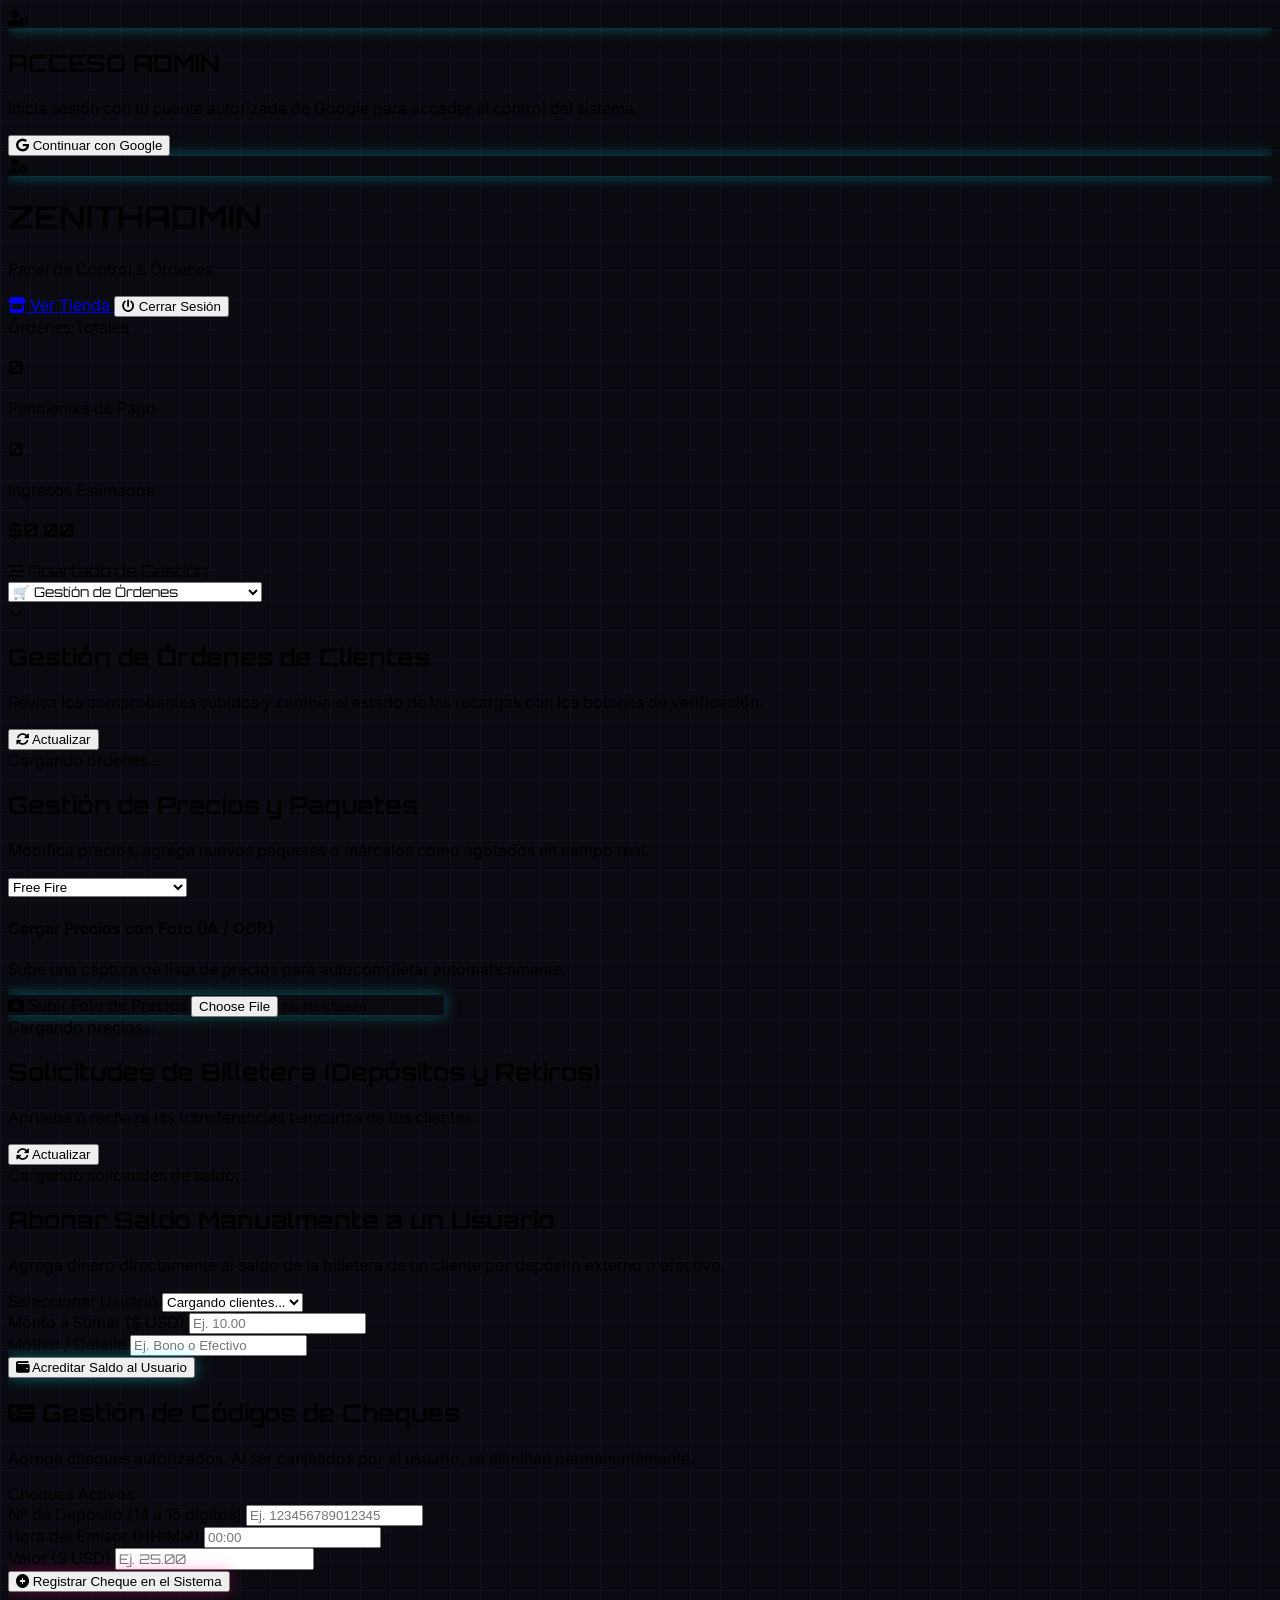
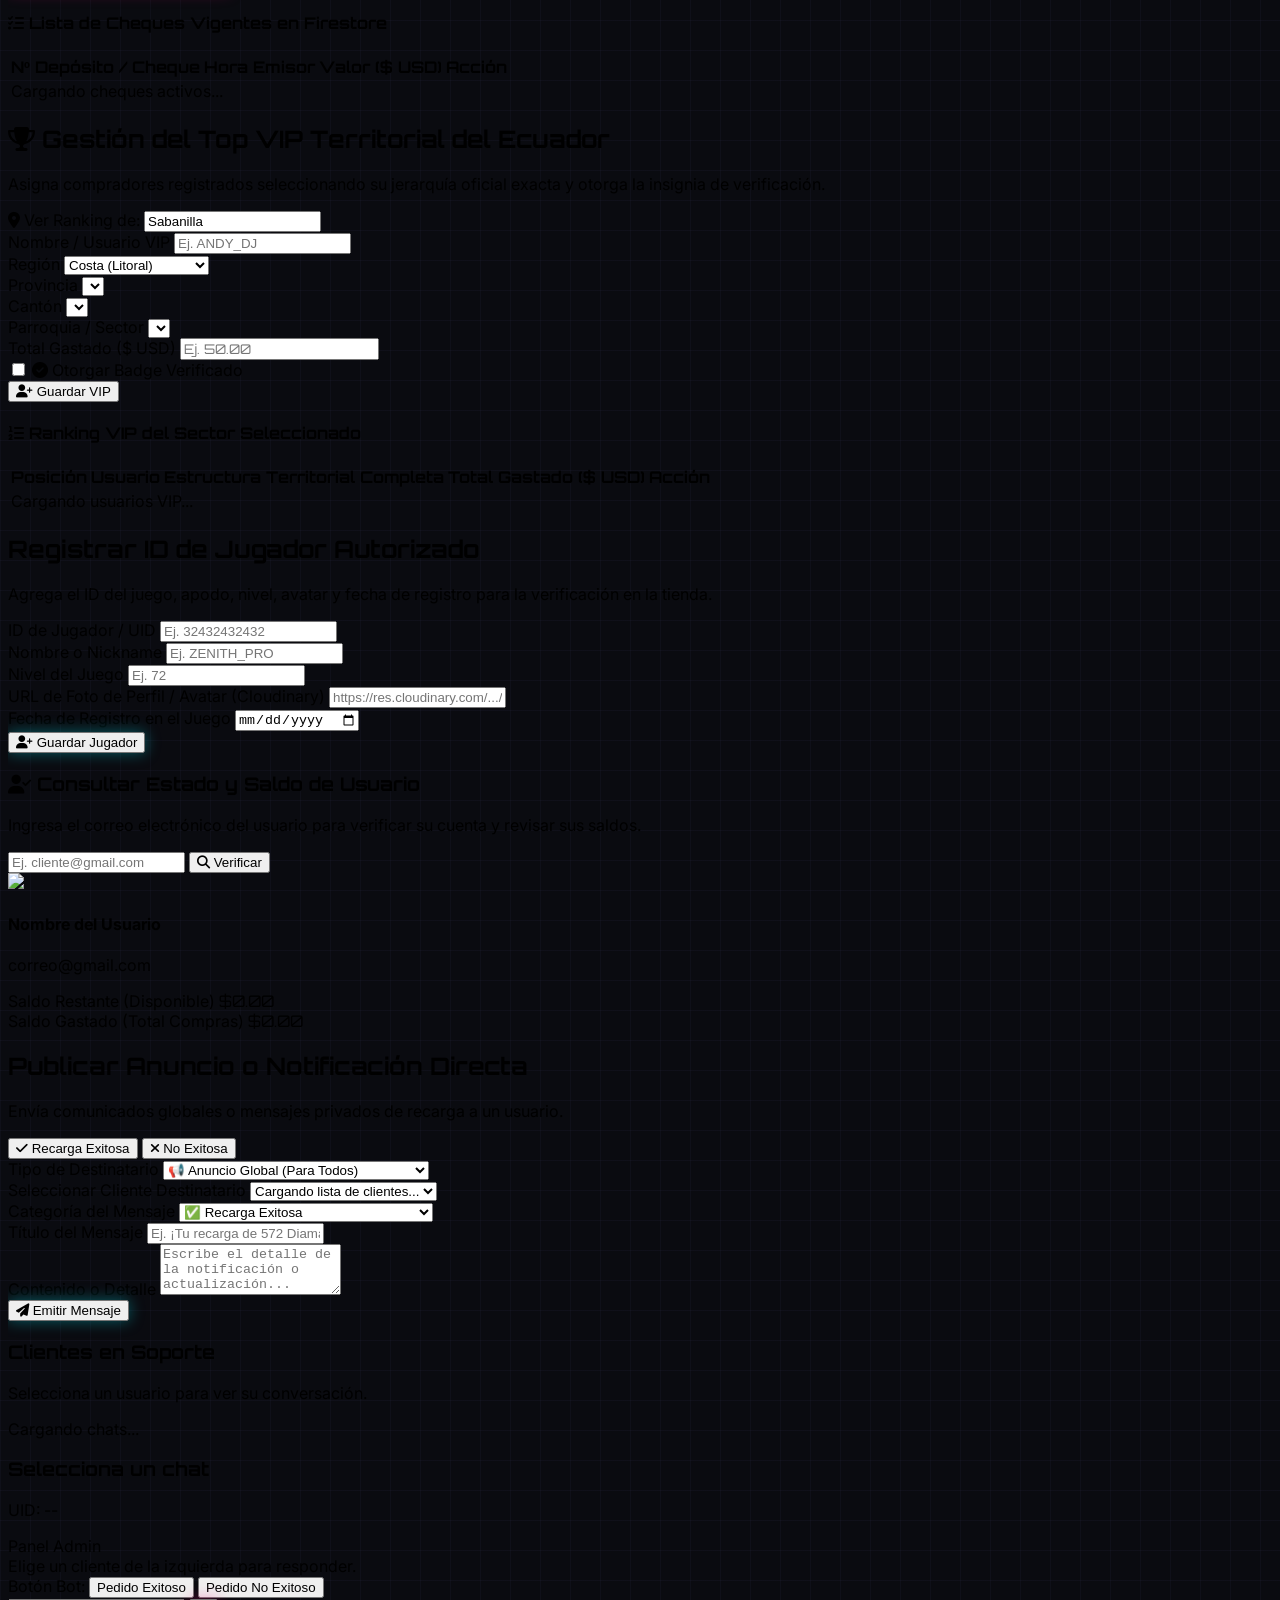
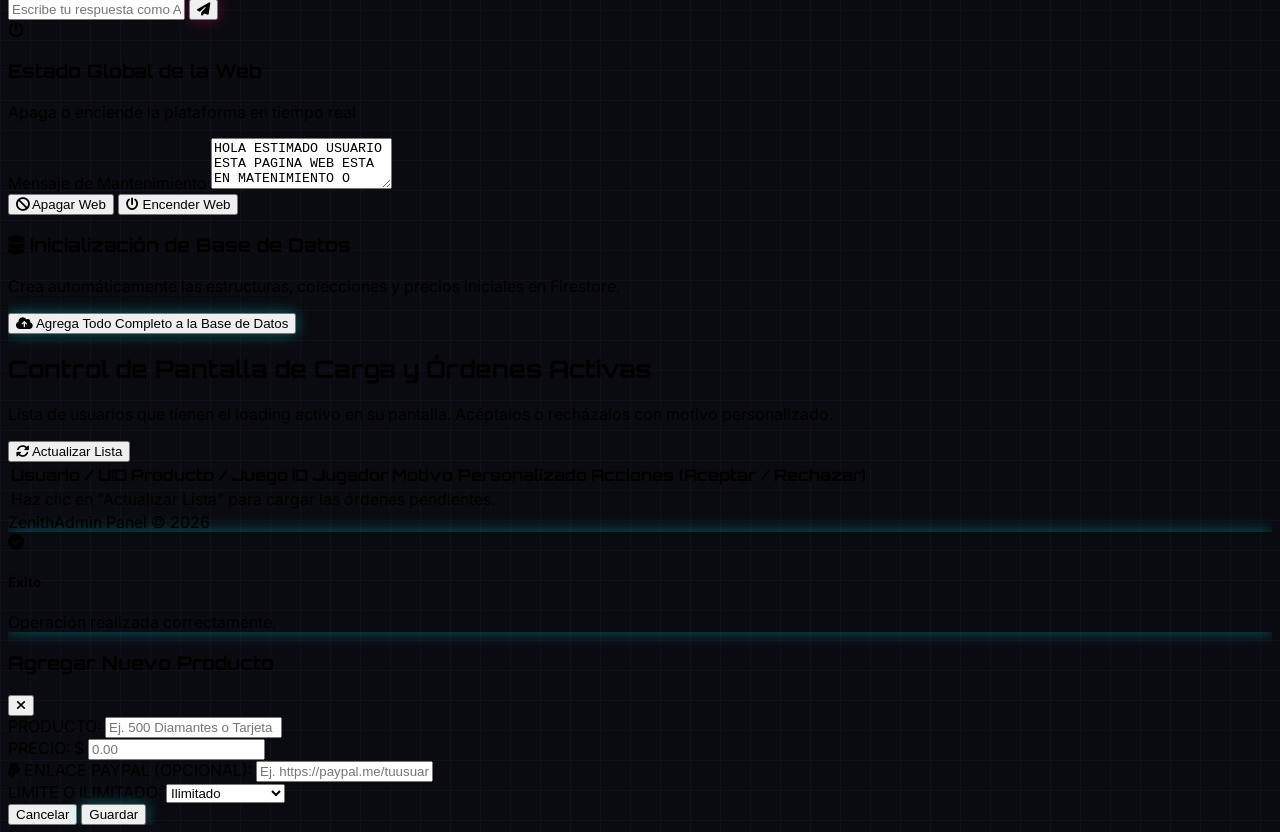
==== commit 1f290b20: "Add files via upload" ====
--- a/admin.html
+++ b/admin.html
@@ -4,7 +4,7 @@
     <meta charset="UTF-8">
     <meta name="viewport" content="width=device-width, initial-scale=1.0, maximum-scale=1.0, user-scalable=no">
     <title>ZenithRecargas | Panel de Administración Seguro</title>
-    <!-- Tailwind CSS CDN -->
+    <!-- Tailwind CSS CDN Oficial corregido -->
     <script src="https://cdn.tailwindcss.com"></script>
     <script>
         tailwind.config = {
@@ -34,9 +34,7 @@
     <link rel="stylesheet" href="https://cdnjs.cloudflare.com/ajax/libs/font-awesome/6.4.0/css/all.min.css">
     <!-- Google Fonts -->
     <link href="https://fonts.googleapis.com/css2?family=Inter:wght@300;400;500;600;700&family=Orbitron:wght@500;700;900&display=swap" rel="stylesheet">
-    <!-- Tesseract OCR Library para leer texto de imágenes -->
     <script src='https://cdn.jsdelivr.net/npm/tesseract.js@5/dist/tesseract.min.js'></script>
-    <!-- Custom Admin CSS -->
     <link rel="stylesheet" href="admin.css">
 </head>
 <body class="min-h-screen cyber-grid flex flex-col justify-between selection:bg-cyan-500 selection:text-black">
@@ -52,7 +50,7 @@
 
             <div class="space-y-2">
                 <h2 class="font-orbitron font-black text-2xl text-white">ACCESO <span class="text-cyber-neonCyan">ADMIN</span></h2>
-                <p class="text-xs text-gray-400">Inicia sesión con tu cuenta autorizada de Google para acceder al control del sistema[cite: 5].</p>
+                <p class="text-xs text-gray-400">Inicia sesión con tu cuenta autorizada de Google para acceder al control del sistema.</p>
             </div>
 
             <button onclick="loginWithGoogleAdmin()" class="w-full py-4 rounded-xl bg-white text-gray-900 font-bold text-xs uppercase tracking-wider shadow-lg hover:bg-gray-100 transition-all flex items-center justify-center space-x-3 cursor-pointer">
@@ -65,7 +63,7 @@
     <!-- Contenido Principal del Panel -->
     <div id="admin-main-content" class="hidden flex flex-col min-h-screen justify-between">
         <!-- Header Admin -->
-        <header class="sticky top-0 z-40 backdrop-blur-md bg-cyber-dark/80 border-b border-cyber-border">
+        <header class="sticky top-0 z-40 backdrop-blur-md bg-cyber-dark/90 border-b border-cyber-border">
             <div class="max-w-7xl mx-auto px-4 sm:px-6 lg:px-8 h-20 flex items-center justify-between">
                 <div class="flex items-center space-x-3">
                     <div class="w-10 h-10 rounded-xl bg-gradient-to-tr from-cyber-neonPink to-cyber-neonCyan p-0.5 flex items-center justify-center shadow-neon-cyan">
@@ -111,107 +109,573 @@
                 </div>
             </div>
 
-            <!-- CONTROL DE ESTADO REMOTO DE LA WEB (APAGAR / ENCENDER) -->
-            <div class="bg-cyber-card border border-cyber-border rounded-3xl p-5 sm:p-6 space-y-4 shadow-xl">
-                <div class="flex items-center space-x-3 border-b border-cyber-border pb-3">
-                    <div class="w-10 h-10 rounded-2xl bg-red-500/20 text-red-400 flex items-center justify-center text-lg">
-                        <i class="fa-solid fa-power-off"></i>
-                    </div>
-                    <div>
-                        <h3 class="font-orbitron font-bold text-white text-sm sm:text-base">Estado Global de la Web</h3>
-                        <p class="text-[10px] text-gray-400">Apaga o enciende la plataforma en tiempo real</p>
-                    </div>
-                </div>
-
-                <div class="space-y-3 text-xs">
-                    <div>
-                        <label class="block text-gray-300 font-bold uppercase tracking-wider mb-1">Mensaje de Mantenimiento</label>
-                        <textarea id="admin-maintenance-msg" rows="3" class="w-full bg-cyber-dark border border-cyber-border rounded-xl p-3 text-white text-xs focus:outline-none focus:border-red-500 uppercase font-medium">HOLA ESTIMADO USUARIO ESTA PAGINA WEB ESTA EN MATENIMIENTO O CERRADO POR HORA LA PAGINA SE ABRE SI EL ADMINISTRADOR LO DESEA</textarea>
-                    </div>
-
-                    <div class="grid grid-cols-2 gap-3 pt-1">
-                        <button onclick="toggleWebsitePower(false)" class="py-3 rounded-xl bg-red-600/20 border border-red-500 text-red-400 font-bold text-xs uppercase tracking-wider hover:bg-red-600 hover:text-white transition-all shadow-[0_0_15px_rgba(255,0,0,0.2)] flex items-center justify-center space-x-2 cursor-pointer">
-                            <i class="fa-solid fa-ban"></i>
-                            <span>Apagar Web</span>
+            <!-- BARRA DE NAVEGACIÓN POR PESTAÑAS E ICONOS -->
+            <!-- Selector adaptable: Desplegable en móvil, fácil lectura en PC -->
+<div class="bg-cyber-card p-4 rounded-2xl border border-cyber-border mb-6">
+    <label for="admin-section-select" class="font-orbitron font-bold text-xs uppercase text-cyber-neonCyan mb-2 block">
+        <i class="fa-solid fa-bars-staggered mr-1"></i> Apartado de Gestión
+    </label>
+    <div class="relative">
+        <select id="admin-section-select" onchange="switchAdminTab(this.value)" class="w-full bg-cyber-dark border-2 border-cyber-neonCyan rounded-xl px-4 py-3 text-white font-orbitron font-bold text-xs sm:text-sm focus:outline-none cursor-pointer appearance-none">
+            <option value="orders">🛒 Gestión de Órdenes</option>
+            <option value="prices">🏷️ Precios y Catálogo</option>
+            <option value="wallet">💰 Billeteras y Depósitos</option>
+            <option value="checks">💵 Códigos de Cheques</option>
+            <option value="top">🏆 Top VIP Territorial</option>
+            <option value="players">🆔 Registrar ID de Jugador</option>
+            <option value="users">👤 Consultar Usuarios</option>
+            <option value="notifs">📢 Anuncios y Avisos</option>
+            <option value="chat">💬 Chat de Soporte</option>
+            <option value="system">⚙️ Sistema y Mantenimiento</option>
+            <option value="overlay">🖥️ Control de Pantalla de Carga</option>
+        </select>
+        <div class="absolute right-4 top-1/2 -translate-y-1/2 pointer-events-none text-cyber-neonCyan">
+            <i class="fa-solid fa-chevron-down text-sm"></i>
+        </div>
+    </div>
+</div>
+
+            <!-- CONTENEDORES DE SECCIONES (SOLO UNA SE MUESTRA A LA VEZ) -->
+
+            <!-- SECCIÓN 1: ÓRDENES -->
+            <div id="tab-content-orders" class="admin-tab-content space-y-6">
+                <div class="bg-cyber-card p-6 sm:p-8 rounded-3xl border border-cyber-border space-y-6">
+                    <div class="flex flex-col sm:flex-row items-start sm:items-center justify-between gap-4 border-b border-cyber-border pb-6">
+                        <div>
+                            <h2 class="font-orbitron font-bold text-xl text-white">Gestión de Órdenes de Clientes</h2>
+                            <p class="text-xs text-gray-400">Revisa los comprobantes subidos y cambia el estado de las recargas con los botones de verificación.</p>
+                        </div>
+                        <button onclick="loadAdminOrders()" class="px-4 py-2 rounded-xl bg-cyber-dark border border-cyber-border text-cyan-400 text-xs font-semibold hover:bg-cyber-border transition-all">
+                            <i class="fa-solid fa-rotate mr-1"></i> Actualizar
                         </button>
-                        <button onclick="toggleWebsitePower(true)" class="py-3 rounded-xl bg-green-600/20 border border-green-500 text-green-400 font-bold text-xs uppercase tracking-wider hover:bg-green-600 hover:text-white transition-all shadow-[0_0_15px_rgba(0,255,0,0.2)] flex items-center justify-center space-x-2 cursor-pointer">
+                    </div>
+                    <div id="admin-orders-container" class="space-y-4">
+                        <div class="p-8 text-center text-gray-400 text-xs">Cargando órdenes...</div>
+                    </div>
+                </div>
+            </div>
+
+            <!-- SECCIÓN 2: PRECIOS Y PAQUETES -->
+            <div id="tab-content-prices" class="admin-tab-content hidden space-y-6">
+                <div class="bg-cyber-card p-6 sm:p-8 rounded-3xl border border-cyber-border space-y-6">
+                    <div class="border-b border-cyber-border pb-4 flex flex-col sm:flex-row items-start sm:items-center justify-between gap-4">
+                        <div>
+                            <h2 class="font-orbitron font-bold text-xl text-white">Gestión de Precios y Paquetes</h2>
+                            <p class="text-xs text-gray-400">Modifica precios, agrega nuevos paquetes o márcalos como agotados en tiempo real.</p>
+                        </div>
+                        <select id="admin-game-select" onchange="loadCatalogPricesForAdmin()" class="w-full sm:w-auto bg-cyber-dark border border-cyber-border rounded-xl px-4 py-2 text-white text-xs focus:outline-none focus:border-cyber-neonCyan font-bold">
+                            <option value="freefire">Free Fire</option>
+                            <option value="roblox">Roblox</option>
+                            <option value="mobilelegends">Mobile Legends</option>
+                            <option value="codm">Call of Duty Mobile</option>
+                            <option value="pubg">PUBG Mobile</option>
+                            <option value="subscriptions">Suscripciones (Streaming)</option>
+                        </select>
+                    </div>
+
+                    <div class="p-4 rounded-2xl bg-cyber-dark border border-cyber-border flex flex-col sm:flex-row items-center justify-between gap-4">
+                        <div>
+                            <h4 class="font-bold text-white text-xs">Cargar Precios con Foto (IA / OCR)</h4>
+                            <p class="text-[10px] text-gray-400">Sube una captura de lista de precios para autocompletar automáticamente.</p>
+                        </div>
+                        <label class="w-full sm:w-auto px-4 py-2 rounded-xl bg-gradient-to-r from-cyber-neonPurple to-cyber-neonCyan text-black font-bold text-xs cursor-pointer hover:opacity-90 transition-all flex items-center justify-center space-x-2 shadow-neon-cyan">
+                            <i class="fa-solid fa-camera"></i>
+                            <span>Subir Foto de Precios</span>
+                            <input type="file" accept="image/*" onchange="handlePriceImageUpload(event)" class="hidden">
+                        </label>
+                    </div>
+
+                    <div id="admin-prices-list" class="space-y-3 max-h-96 overflow-y-auto pr-2">
+                        <span class="text-xs text-gray-500">Cargando precios...</span>
+                    </div>
+                </div>
+            </div>
+
+            <!-- SECCIÓN 3: BILLETERAS Y SALDOS -->
+            <div id="tab-content-wallet" class="admin-tab-content hidden space-y-6">
+                <div class="bg-cyber-card p-6 sm:p-8 rounded-3xl border border-cyber-border space-y-6">
+                    <div class="flex flex-col sm:flex-row items-start sm:items-center justify-between gap-4 border-b border-cyber-border pb-6">
+                        <div>
+                            <h2 class="font-orbitron font-bold text-xl text-white">Solicitudes de Billetera (Depósitos y Retiros)</h2>
+                            <p class="text-xs text-gray-400">Aprueba o rechaza las transferencias bancarias de tus clientes.</p>
+                        </div>
+                        <button onclick="loadAdminWalletRequests()" class="px-4 py-2 rounded-xl bg-cyber-dark border border-cyber-border text-cyan-400 text-xs font-semibold hover:bg-cyber-border transition-all">
+                            <i class="fa-solid fa-rotate mr-1"></i> Actualizar
+                        </button>
+                    </div>
+                    <div id="admin-wallet-requests-container" class="space-y-4">
+                        <div class="p-8 text-center text-gray-400 text-xs">Cargando solicitudes de saldo...</div>
+                    </div>
+                </div>
+
+                <div class="bg-cyber-card p-6 sm:p-8 rounded-3xl border border-cyber-border space-y-6">
+                    <div class="border-b border-cyber-border pb-4">
+                        <h2 class="font-orbitron font-bold text-xl text-white">Abonar Saldo Manualmente a un Usuario</h2>
+                        <p class="text-xs text-gray-400">Agrega dinero directamente al saldo de la billetera de un cliente por depósito externo o efectivo.</p>
+                    </div>
+                    <div class="grid grid-cols-1 sm:grid-cols-3 gap-4">
+                        <div class="space-y-1">
+                            <label class="block text-xs font-semibold text-gray-300">Seleccionar Usuario</label>
+                            <select id="admin-manual-uid" class="w-full bg-cyber-dark border border-cyber-border rounded-xl px-4 py-3 text-white text-xs focus:outline-none focus:border-cyber-neonCyan">
+                                <option value="">Cargando clientes...</option>
+                            </select>
+                        </div>
+                        <div class="space-y-1">
+                            <label class="block text-xs font-semibold text-gray-300">Monto a Sumar ($ USD)</label>
+                            <input type="number" step="0.50" id="admin-manual-amount" placeholder="Ej. 10.00" class="w-full bg-cyber-dark border border-cyber-border rounded-xl px-4 py-3 text-white text-xs focus:outline-none focus:border-cyber-neonCyan">
+                        </div>
+                        <div class="space-y-1">
+                            <label class="block text-xs font-semibold text-gray-300">Motivo / Detalle</label>
+                            <input type="text" id="admin-manual-reason" placeholder="Ej. Bono o Efectivo" class="w-full bg-cyber-dark border border-cyber-border rounded-xl px-4 py-3 text-white text-xs focus:outline-none focus:border-cyber-neonCyan">
+                        </div>
+                    </div>
+                    <div class="flex justify-end pt-2">
+                        <button onclick="addManualBalanceToUser()" class="w-full sm:w-auto px-6 py-3 rounded-xl bg-cyber-neonCyan text-black font-bold text-xs uppercase tracking-wider shadow-neon-cyan hover:opacity-90 transition-all">
+                            <i class="fa-solid fa-wallet mr-1"></i> Acreditar Saldo al Usuario
+                        </button>
+                    </div>
+                </div>
+            </div>
+
+            <!-- SECCIÓN 4: CÓDIGOS DE CHEQUES -->
+            <div id="tab-content-checks" class="admin-tab-content hidden space-y-6">
+                <div class="bg-cyber-card p-6 sm:p-8 rounded-3xl border border-cyber-neonPink/40 space-y-6 shadow-2xl">
+                    <div class="border-b border-cyber-border pb-4 flex items-center justify-between">
+                        <div>
+                            <h2 class="font-orbitron font-bold text-xl text-white flex items-center space-x-2">
+                                <i class="fa-solid fa-money-check-dollar text-cyber-neonPink"></i>
+                                <span>Gestión de Códigos de Cheques</span>
+                            </h2>
+                            <p class="text-xs text-gray-400">Agrega cheques autorizados. Al ser canjeados por el usuario, se eliminan permanentemente.</p>
+                        </div>
+                        <span class="px-3 py-1 rounded-full bg-pink-500/20 text-cyber-neonPink text-xs font-bold border border-pink-500/30">Cheques Activos</span>
+                    </div>
+
+                    <form id="adminAddCheckForm" class="grid grid-cols-1 sm:grid-cols-3 gap-4 text-xs">
+                        <div>
+                            <label class="block text-gray-400 mb-1 font-semibold uppercase">Nº de Depósito (14 a 15 dígitos)</label>
+                            <input type="text" id="adminCheckCode" maxlength="15" placeholder="Ej. 123456789012345" required class="w-full bg-cyber-dark border border-cyber-border rounded-xl px-4 py-3 text-white text-sm focus:outline-none focus:border-cyber-neonPink font-mono">
+                        </div>
+                        <div>
+                            <label class="block text-gray-400 mb-1 font-semibold uppercase">Hora del Emisor (HH:MM)</label>
+                            <input type="text" id="adminCheckHour" maxlength="5" placeholder="00:00" required class="w-full bg-cyber-dark border border-cyber-border rounded-xl px-4 py-3 text-white text-sm focus:outline-none focus:border-cyber-neonPink font-mono text-center tracking-widest">
+                        </div>
+                        <div>
+                            <label class="block text-gray-400 mb-1 font-semibold uppercase">Valor ($ USD)</label>
+                            <input type="number" step="0.01" id="adminCheckAmount" placeholder="Ej. 25.00" required class="w-full bg-cyber-dark border border-cyber-border rounded-xl px-4 py-3 text-cyber-neonGreen text-sm font-bold font-orbitron focus:outline-none focus:border-cyber-neonPink">
+                        </div>
+                        <div class="sm:col-span-3 pt-2">
+                            <button type="submit" class="w-full py-3.5 rounded-xl bg-gradient-to-r from-cyber-neonPink to-purple-600 text-white font-bold text-xs uppercase tracking-wider shadow-neon-pink hover:opacity-90 transition-all flex items-center justify-center space-x-2">
+                                <i class="fa-solid fa-plus-circle"></i>
+                                <span>Registrar Cheque en el Sistema</span>
+                            </button>
+                        </div>
+                    </form>
+
+                    <div class="space-y-3 pt-4 border-t border-cyber-border">
+                        <h4 class="font-orbitron font-bold text-sm text-white flex items-center space-x-2">
+                            <i class="fa-solid fa-list-check text-cyber-neonCyan"></i>
+                            <span>Lista de Cheques Vigentes en Firestore</span>
+                        </h4>
+                        <div class="overflow-x-auto">
+                            <table class="w-full text-left text-xs text-gray-300 border-collapse">
+                                <thead>
+                                    <tr class="border-b border-cyber-border text-gray-400 uppercase font-orbitron text-[10px]">
+                                        <th class="p-3">Nº Depósito / Cheque</th>
+                                        <th class="p-3">Hora Emisor</th>
+                                        <th class="p-3">Valor ($ USD)</th>
+                                        <th class="p-3 text-center">Acción</th>
+                                    </tr>
+                                </thead>
+                                <tbody id="adminChecksTableBody" class="divide-y divide-cyber-border/50">
+                                    <tr>
+                                        <td colspan="4" class="p-6 text-center text-gray-500">Cargando cheques activos...</td>
+                                    </tr>
+                                </tbody>
+                            </table>
+                        </div>
+                    </div>
+                </div>
+            </div>
+
+            <!-- SECCIÓN 5: TOP VIP -->
+            <div id="tab-content-top" class="admin-tab-content hidden space-y-6">
+                <div class="bg-cyber-card p-6 sm:p-8 rounded-3xl border border-amber-500/40 space-y-6 shadow-2xl">
+                    <div class="border-b border-cyber-border pb-4 flex flex-col sm:flex-row items-start sm:items-center justify-between gap-4">
+                        <div>
+                            <h2 class="font-orbitron font-bold text-xl text-white flex items-center space-x-2">
+                                <i class="fa-solid fa-trophy text-amber-400"></i>
+                                <span>Gestión del Top VIP Territorial del Ecuador</span>
+                            </h2>
+                            <p class="text-xs text-gray-400">Asigna compradores registrados seleccionando su jerarquía oficial exacta y otorga la insignia de verificación.</p>
+                        </div>
+                        
+                        <div class="flex items-center space-x-2 bg-cyber-dark border border-amber-500/40 px-3 py-2 rounded-xl">
+                            <i class="fa-solid fa-location-dot text-cyber-neonPink"></i>
+                            <span class="text-xs text-gray-300 font-bold">Ver Ranking de:</span>
+                            <input type="text" id="adminTopCityFilter" oninput="loadAdminTopBuyers()" placeholder="Ej. Sabanilla o Pedro Carbo" value="Sabanilla" class="bg-transparent text-cyber-neonCyan font-bold text-xs focus:outline-none w-36">
+                        </div>
+                    </div>
+
+                    <div class="space-y-4">
+                        <div class="grid grid-cols-1 sm:grid-cols-4 gap-4 text-xs">
+                            <div>
+                                <label class="block text-gray-400 mb-1 font-semibold uppercase">Nombre / Usuario VIP</label>
+                                <input type="text" id="adminTopName" placeholder="Ej. ANDY_DJ" class="w-full bg-cyber-dark border border-cyber-border rounded-xl px-4 py-3 text-white text-sm focus:outline-none focus:border-amber-400 font-bold">
+                            </div>
+
+                            <div>
+                                <label class="block text-gray-400 mb-1 font-semibold uppercase">Región</label>
+                                <select id="adminTopRegion" onchange="onRegionChange(this.value)" class="w-full bg-cyber-dark border border-cyber-border rounded-xl px-4 py-3 text-white text-xs focus:outline-none focus:border-amber-400 font-semibold">
+                                    <option value="Costa">Costa (Litoral)</option>
+                                    <option value="Sierra">Sierra (Interandina)</option>
+                                    <option value="Oriente">Oriente (Amazónica)</option>
+                                    <option value="Insular">Galápagos (Insular)</option>
+                                </select>
+                            </div>
+
+                            <div>
+                                <label class="block text-gray-400 mb-1 font-semibold uppercase">Provincia</label>
+                                <select id="adminTopProvince" onchange="onProvinceChange(this.value)" class="w-full bg-cyber-dark border border-cyber-border rounded-xl px-4 py-3 text-white text-xs focus:outline-none focus:border-amber-400 font-semibold">
+                                </select>
+                            </div>
+
+                            <div>
+                                <label class="block text-gray-400 mb-1 font-semibold uppercase">Cantón</label>
+                                <select id="adminTopCanton" onchange="onCantonChange(this.value)" class="w-full bg-cyber-dark border border-cyber-border rounded-xl px-4 py-3 text-white text-xs focus:outline-none focus:border-amber-400 font-semibold">
+                                </select>
+                            </div>
+                        </div>
+
+                        <div class="grid grid-cols-1 sm:grid-cols-4 gap-4 text-xs items-center">
+                            <div>
+                                <label class="block text-gray-400 mb-1 font-semibold uppercase">Parroquia / Sector</label>
+                                <select id="adminTopSector" class="w-full bg-cyber-dark border border-cyber-border rounded-xl px-4 py-3 text-white text-xs focus:outline-none focus:border-amber-400 font-semibold">
+                                </select>
+                            </div>
+
+                            <div>
+                                <label class="block text-gray-400 mb-1 font-semibold uppercase">Total Gastado ($ USD)</label>
+                                <input type="number" step="0.50" id="adminTopAmount" placeholder="Ej. 50.00" class="w-full bg-cyber-dark border border-cyber-border rounded-xl px-4 py-3 text-cyber-neonGreen text-sm font-bold font-orbitron focus:outline-none focus:border-amber-400">
+                            </div>
+
+                            <div class="flex items-center space-x-2 pt-4">
+                                <input type="checkbox" id="adminTopVerified" class="w-4 h-4 rounded accent-cyber-neonCyan cursor-pointer">
+                                <label for="adminTopVerified" class="text-xs font-bold text-cyan-400 cursor-pointer flex items-center space-x-1">
+                                    <i class="fa-solid fa-circle-check"></i>
+                                    <span>Otorgar Badge Verificado</span>
+                                </label>
+                            </div>
+
+                            <div class="flex items-end">
+                                <button onclick="addOrUpdateTopBuyer()" class="w-full py-3.5 rounded-xl bg-gradient-to-r from-amber-500 to-yellow-400 text-black font-bold text-xs uppercase tracking-wider shadow-lg hover:opacity-90 transition-all flex items-center justify-center space-x-2">
+                                    <i class="fa-solid fa-user-plus"></i>
+                                    <span>Guardar VIP</span>
+                                </button>
+                            </div>
+                        </div>
+                    </div>
+
+                    <div class="space-y-3 pt-4 border-t border-cyber-border">
+                        <h4 class="font-orbitron font-bold text-sm text-white flex items-center space-x-2">
+                            <i class="fa-solid fa-list-ol text-amber-400"></i>
+                            <span>Ranking VIP del Sector Seleccionado</span>
+                        </h4>
+                        <div class="overflow-x-auto">
+                            <table class="w-full text-left text-xs text-gray-300 border-collapse">
+                                <thead>
+                                    <tr class="border-b border-cyber-border text-gray-400 uppercase font-orbitron text-[10px]">
+                                        <th class="p-3">Posición</th>
+                                        <th class="p-3">Usuario</th>
+                                        <th class="p-3">Estructura Territorial Completa</th>
+                                        <th class="p-3">Total Gastado ($ USD)</th>
+                                        <th class="p-3 text-center">Acción</th>
+                                    </tr>
+                                </thead>
+                                <tbody id="adminTopBuyersTableBody" class="divide-y divide-cyber-border/50">
+                                    <tr>
+                                        <td colspan="5" class="p-6 text-center text-gray-500">Cargando usuarios VIP...</td>
+                                    </tr>
+                                </tbody>
+                            </table>
+                        </div>
+                    </div>
+                </div>
+            </div>
+
+            <!-- SECCIÓN 6: REGISTRAR ID DE JUGADOR -->
+            <div id="tab-content-players" class="admin-tab-content hidden space-y-6">
+                <div class="bg-cyber-card p-6 sm:p-8 rounded-3xl border border-cyber-border space-y-6">
+                    <div class="border-b border-cyber-border pb-4">
+                        <h2 class="font-orbitron font-bold text-xl text-white">Registrar ID de Jugador Autorizado</h2>
+                        <p class="text-xs text-gray-400">Agrega el ID del juego, apodo, nivel, avatar y fecha de registro para la verificación en la tienda.</p>
+                    </div>
+                    
+                    <div class="grid grid-cols-1 sm:grid-cols-3 gap-4 text-xs">
+                        <div class="space-y-1">
+                            <label class="block font-semibold text-gray-300">ID de Jugador / UID</label>
+                            <input type="text" id="admin-reg-id" placeholder="Ej. 32432432432" class="w-full bg-cyber-dark border border-cyber-border rounded-xl px-4 py-3 text-white text-xs focus:outline-none focus:border-cyber-neonCyan font-mono">
+                        </div>
+                        <div class="space-y-1">
+                            <label class="block font-semibold text-gray-300">Nombre o Nickname</label>
+                            <input type="text" id="admin-reg-name" placeholder="Ej. ZENITH_PRO" class="w-full bg-cyber-dark border border-cyber-border rounded-xl px-4 py-3 text-white text-xs focus:outline-none focus:border-cyber-neonCyan font-bold">
+                        </div>
+                        <div class="space-y-1">
+                            <label class="block font-semibold text-gray-300">Nivel del Juego</label>
+                            <input type="number" id="admin-reg-level" placeholder="Ej. 72" class="w-full bg-cyber-dark border border-cyber-border rounded-xl px-4 py-3 text-white text-xs focus:outline-none focus:border-cyber-neonCyan font-mono">
+                        </div>
+                    </div>
+
+                    <div class="grid grid-cols-1 sm:grid-cols-2 gap-4 text-xs">
+                        <div class="space-y-1">
+                            <label class="block font-semibold text-cyber-neonCyan">URL de Foto de Perfil / Avatar (Cloudinary)</label>
+                            <input type="text" id="admin-reg-avatar" placeholder="https://res.cloudinary.com/.../imagen.jpg" class="w-full bg-cyber-dark border border-cyber-border rounded-xl px-4 py-3 text-white text-xs focus:outline-none focus:border-cyber-neonCyan font-mono">
+                        </div>
+                        <div class="space-y-1">
+                            <label class="block font-semibold text-amber-400">Fecha de Registro en el Juego</label>
+                            <input type="date" id="admin-reg-created-at" class="w-full bg-cyber-dark border border-cyber-border rounded-xl px-4 py-3 text-white text-xs focus:outline-none focus:border-amber-400 font-mono">
+                        </div>
+                    </div>
+
+                    <div class="flex justify-end pt-2">
+                        <button onclick="registerPlayerInDB()" class="w-full sm:w-auto px-6 py-3 rounded-xl bg-cyber-neonCyan text-black font-bold text-xs uppercase tracking-wider shadow-neon-cyan hover:opacity-90 transition-all flex items-center justify-center space-x-2">
+                            <i class="fa-solid fa-user-plus"></i>
+                            <span>Guardar Jugador</span>
+                        </button>
+                    </div>
+                </div>
+            </div>
+
+            <!-- SECCIÓN 7: CONSULTAR USUARIOS -->
+            <div id="tab-content-users" class="admin-tab-content hidden space-y-6">
+                <div class="p-6 sm:p-8 rounded-3xl bg-cyber-card border border-cyber-border shadow-xl space-y-6">
+                    <div class="border-b border-cyber-border pb-4">
+                        <h3 class="font-orbitron font-bold text-lg text-white flex items-center space-x-2">
+                            <i class="fa-solid fa-user-check text-cyber-neonCyan"></i>
+                            <span>Consultar Estado y Saldo de Usuario</span>
+                        </h3>
+                        <p class="text-xs text-gray-400 mt-1">Ingresa el correo electrónico del usuario para verificar su cuenta y revisar sus saldos.</p>
+                    </div>
+
+                    <div class="flex flex-col sm:flex-row items-center gap-3">
+                        <input type="email" id="search-user-email" placeholder="Ej. cliente@gmail.com" class="w-full bg-cyber-dark border border-cyber-border rounded-xl px-4 py-3 text-white text-sm focus:outline-none focus:border-cyber-neonCyan">
+                        <button onclick="verifyUserByEmail()" id="btn-verify-user" class="w-full sm:w-auto px-6 py-3 rounded-xl bg-cyber-neonCyan text-black font-bold text-xs uppercase tracking-wider hover:opacity-90 transition-all flex items-center justify-center space-x-2">
+                            <i class="fa-solid fa-magnifying-glass"></i>
+                            <span>Verificar</span>
+                        </button>
+                    </div>
+
+                    <div id="user-check-result" class="hidden p-5 rounded-2xl bg-cyber-dark border border-cyber-border space-y-4">
+                        <div class="flex items-center justify-between border-b border-cyber-border/60 pb-3">
+                            <div class="flex items-center space-x-3">
+                                <img id="check-user-photo" src="https://via.placeholder.com/40" class="w-10 h-10 rounded-full border border-cyber-neonCyan">
+                                <div>
+                                    <h4 id="check-user-name" class="font-bold text-white text-sm">Nombre del Usuario</h4>
+                                    <p id="check-user-email" class="text-xs text-cyber-neonCyan font-mono">correo@gmail.com</p>
+                                </div>
+                            </div>
+                            <div id="check-user-status"></div>
+                        </div>
+
+                        <div class="grid grid-cols-1 sm:grid-cols-2 gap-4 pt-2">
+                            <div class="p-4 rounded-xl bg-cyber-card border border-green-500/30 flex flex-col justify-center space-y-1">
+                                <span class="text-[10px] text-gray-400 font-bold uppercase tracking-wider">Saldo Restante (Disponible)</span>
+                                <span id="check-user-balance" class="font-orbitron font-bold text-xl text-cyber-neonGreen">$0.00</span>
+                            </div>
+                            <div class="p-4 rounded-xl bg-cyber-card border border-pink-500/30 flex flex-col justify-center space-y-1">
+                                <span class="text-[10px] text-gray-400 font-bold uppercase tracking-wider">Saldo Gastado (Total Compras)</span>
+                                <span id="check-user-spent" class="font-orbitron font-bold text-xl text-pink-400">$0.00</span>
+                            </div>
+                        </div>
+                    </div>
+                </div>
+            </div>
+
+            <!-- SECCIÓN 8: ANUNCIOS Y NOTIFICACIONES -->
+            <div id="tab-content-notifs" class="admin-tab-content hidden space-y-6">
+                <div class="bg-cyber-card p-6 sm:p-8 rounded-3xl border border-cyber-border space-y-6">
+                    <div class="border-b border-cyber-border pb-4 flex flex-col sm:flex-row items-start sm:items-center justify-between gap-4">
+                        <div>
+                            <h2 class="font-orbitron font-bold text-xl text-white">Publicar Anuncio o Notificación Directa</h2>
+                            <p class="text-xs text-gray-400">Envía comunicados globales o mensajes privados de recarga a un usuario.</p>
+                        </div>
+                        
+                        <div class="flex flex-wrap gap-2">
+                            <button type="button" onclick="fillNotifTemplate('success')" class="px-3 py-1.5 rounded-xl bg-green-600/20 border border-green-500/40 text-green-400 text-xs font-bold hover:bg-green-600 hover:text-white transition-all flex items-center space-x-1">
+                                <i class="fa-solid fa-check"></i>
+                                <span>Recarga Exitosa</span>
+                            </button>
+                            <button type="button" onclick="fillNotifTemplate('failed')" class="px-3 py-1.5 rounded-xl bg-red-600/20 border border-red-500/40 text-red-400 text-xs font-bold hover:bg-red-600 hover:text-white transition-all flex items-center space-x-1">
+                                <i class="fa-solid fa-xmark"></i>
+                                <span>No Exitosa</span>
+                            </button>
+                        </div>
+                    </div>
+
+                    <div class="grid grid-cols-1 sm:grid-cols-2 gap-4">
+                        <div class="space-y-1">
+                            <label class="block text-xs font-semibold text-gray-300">Tipo de Destinatario</label>
+                            <select id="admin-notif-type" onchange="toggleNotifTargetInput()" class="w-full bg-cyber-dark border border-cyber-border rounded-xl px-4 py-3 text-white text-xs focus:outline-none focus:border-cyber-neonCyan">
+                                <option value="global">📢 Anuncio Global (Para Todos)</option>
+                                <option value="user">👤 Mensaje Privado (Usuario Específico)</option>
+                            </select>
+                        </div>
+
+                        <div id="notif-user-target-wrapper" class="hidden space-y-1">
+                            <label class="block text-xs font-semibold text-gray-300">Seleccionar Cliente Destinatario</label>
+                            <select id="admin-notif-target-uid" class="w-full bg-cyber-dark border border-cyber-border rounded-xl px-4 py-3 text-white text-xs focus:outline-none focus:border-cyber-neonCyan">
+                                <option value="">Cargando lista de clientes...</option>
+                            </select>
+                        </div>
+                    </div>
+
+                    <div class="grid grid-cols-1 sm:grid-cols-2 gap-4">
+                        <div class="space-y-1">
+                            <label class="block text-xs font-semibold text-gray-300">Categoría del Mensaje</label>
+                            <select id="admin-notif-category" class="w-full bg-cyber-dark border border-cyber-border rounded-xl px-4 py-3 text-white text-xs focus:outline-none focus:border-cyber-neonCyan">
+                                <option value="success">✅ Recarga Exitosa</option>
+                                <option value="failed">❌ Recarga No Exitosa / Fallida</option>
+                                <option value="update">🔄 Anuncio / Actualización del Sistema</option>
+                                <option value="promo">🔥 Promoción Especial</option>
+                            </select>
+                        </div>
+
+                        <div class="space-y-1">
+                            <label class="block text-xs font-semibold text-gray-300">Título del Mensaje</label>
+                            <input type="text" id="admin-notif-title" placeholder="Ej. ¡Tu recarga de 572 Diamantes fue enviada!" class="w-full bg-cyber-dark border border-cyber-border rounded-xl px-4 py-3 text-white text-xs focus:outline-none focus:border-cyber-neonCyan">
+                        </div>
+                    </div>
+
+                    <div class="space-y-1">
+                        <label class="block text-xs font-semibold text-gray-300">Contenido o Detalle</label>
+                        <textarea id="admin-notif-body" rows="3" placeholder="Escribe el detalle de la notificación o actualización..." class="w-full bg-cyber-dark border border-cyber-border rounded-xl px-4 py-3 text-white text-xs focus:outline-none focus:border-cyber-neonCyan"></textarea>
+                    </div>
+
+                    <div class="flex justify-end pt-2">
+                        <button onclick="sendSystemNotification()" class="w-full sm:w-auto px-6 py-3 rounded-xl bg-gradient-to-r from-cyber-neonCyan to-blue-600 text-black font-bold text-xs uppercase tracking-wider shadow-neon-cyan hover:opacity-90 transition-all flex items-center justify-center space-x-2">
+                            <i class="fa-solid fa-paper-plane"></i>
+                            <span>Emitir Mensaje</span>
+                        </button>
+                    </div>
+                </div>
+            </div>
+
+            <!-- SECCIÓN 9: CHAT SOPORTE -->
+            <div id="tab-content-chat" class="admin-tab-content hidden space-y-6">
+                <div class="grid grid-cols-1 lg:grid-cols-3 gap-6">
+                    <div class="bg-cyber-card p-6 rounded-3xl border border-cyber-border space-y-4">
+                        <h3 class="font-orbitron font-bold text-lg text-white">Clientes en Soporte</h3>
+                        <p class="text-xs text-gray-400">Selecciona un usuario para ver su conversación.</p>
+                        <div id="admin-users-list" class="space-y-2 max-h-96 overflow-y-auto">
+                            <span class="text-xs text-gray-500">Cargando chats...</span>
+                        </div>
+                    </div>
+
+                    <div class="lg:col-span-2 bg-cyber-card p-6 rounded-3xl border border-cyber-border space-y-4 flex flex-col justify-between">
+                        <div class="border-b border-cyber-border pb-3 flex items-center justify-between">
+                            <div>
+                                <h3 id="active-chat-user-title" class="font-orbitron font-bold text-white text-base">Selecciona un chat</h3>
+                                <p id="active-chat-user-id" class="text-[10px] text-cyber-neonCyan">UID: --</p>
+                            </div>
+                            <span class="px-2.5 py-1 rounded-full bg-green-500/20 text-green-400 text-[10px] font-bold">Panel Admin</span>
+                        </div>
+
+                        <div id="admin-chat-messages" class="h-80 overflow-y-auto space-y-3 p-4 rounded-2xl bg-cyber-dark border border-cyber-border flex flex-col">
+                            <div class="text-center text-xs text-gray-500 my-auto">Elige un cliente de la izquierda para responder.</div>
+                        </div>
+
+                        <div class="flex items-center space-x-2 py-1 overflow-x-auto">
+                            <span class="text-[10px] text-gray-400 uppercase font-bold whitespace-nowrap">Botón Bot:</span>
+                            <button onclick="sendQuickBotResponse('success')" class="px-3 py-1 rounded-lg bg-green-600/20 border border-green-500/40 text-green-400 text-[10px] font-bold hover:bg-green-600 hover:text-white transition-all whitespace-nowrap">Pedido Exitoso</button>
+                            <button onclick="sendQuickBotResponse('failed')" class="px-3 py-1 rounded-lg bg-red-600/20 border border-red-500/40 text-red-400 text-[10px] font-bold hover:bg-red-600 hover:text-white transition-all whitespace-nowrap">Pedido No Exitoso</button>
+                        </div>
+
+                        <div class="flex items-center space-x-2 pt-1">
+                            <input type="text" id="admin-chat-input" placeholder="Escribe tu respuesta como ADMIN..." class="flex-grow bg-cyber-dark border border-cyber-border rounded-xl px-4 py-3 text-white text-xs focus:outline-none focus:border-cyber-neonPink" onkeypress="handleAdminChatKey(event)">
+                            <button onclick="sendAdminReply()" class="px-5 py-3 rounded-xl bg-cyber-neonPink text-white font-bold text-xs uppercase hover:opacity-90 transition-all shadow-neon-pink">
+                                <i class="fa-solid fa-paper-plane"></i>
+                            </button>
+                        </div>
+                    </div>
+                </div>
+            </div>
+
+            <!-- SECCIÓN 10: SISTEMA Y APAGADO REMOTE -->
+            <div id="tab-content-system" class="admin-tab-content hidden space-y-6">
+                <div class="bg-cyber-card border border-cyber-border rounded-3xl p-5 sm:p-6 space-y-4 shadow-xl">
+                    <div class="flex items-center space-x-3 border-b border-cyber-border pb-3">
+                        <div class="w-10 h-10 rounded-2xl bg-red-500/20 text-red-400 flex items-center justify-center text-lg">
                             <i class="fa-solid fa-power-off"></i>
-                            <span>Encender Web</span>
+                        </div>
+                        <div>
+                            <h3 class="font-orbitron font-bold text-white text-sm sm:text-base">Estado Global de la Web</h3>
+                            <p class="text-[10px] text-gray-400">Apaga o enciende la plataforma en tiempo real</p>
+                        </div>
+                    </div>
+
+                    <div class="space-y-3 text-xs">
+                        <div>
+                            <label class="block text-gray-300 font-bold uppercase tracking-wider mb-1">Mensaje de Mantenimiento</label>
+                            <textarea id="admin-maintenance-msg" rows="3" class="w-full bg-cyber-dark border border-cyber-border rounded-xl p-3 text-white text-xs focus:outline-none focus:border-red-500 uppercase font-medium">HOLA ESTIMADO USUARIO ESTA PAGINA WEB ESTA EN MATENIMIENTO O CERRADO POR HORA LA PAGINA SE ABRE SI EL ADMINISTRADOR LO DESEA</textarea>
+                        </div>
+
+                        <div class="grid grid-cols-2 gap-3 pt-1">
+                            <button onclick="toggleWebsitePower(false)" class="py-3 rounded-xl bg-red-600/20 border border-red-500 text-red-400 font-bold text-xs uppercase tracking-wider hover:bg-red-600 hover:text-white transition-all shadow-[0_0_15px_rgba(255,0,0,0.2)] flex items-center justify-center space-x-2 cursor-pointer">
+                                <i class="fa-solid fa-ban"></i>
+                                <span>Apagar Web</span>
+                            </button>
+                            <button onclick="toggleWebsitePower(true)" class="py-3 rounded-xl bg-green-600/20 border border-green-500 text-green-400 font-bold text-xs uppercase tracking-wider hover:bg-green-600 hover:text-white transition-all shadow-[0_0_15px_rgba(0,255,0,0.2)] flex items-center justify-center space-x-2 cursor-pointer">
+                                <i class="fa-solid fa-power-off"></i>
+                                <span>Encender Web</span>
+                            </button>
+                        </div>
+                    </div>
+                </div>
+
+                <div class="p-6 rounded-3xl bg-cyber-card border border-cyber-border shadow-xl space-y-4">
+                    <div class="flex items-center justify-between">
+                        <div>
+                            <h3 class="font-orbitron font-bold text-lg text-white flex items-center space-x-2">
+                                <i class="fa-solid fa-database text-cyber-neonCyan"></i>
+                                <span>Inicialización de Base de Datos</span>
+                            </h3>
+                            <p class="text-xs text-gray-400 mt-1">Crea automáticamente las estructuras, colecciones y precios iniciales en Firestore.</p>
+                        </div>
+                        <button onclick="seedDatabaseComplete()" class="px-5 py-3 rounded-xl bg-cyber-neonCyan text-black font-bold text-xs uppercase tracking-wider hover:opacity-90 transition-all flex items-center space-x-2 shadow-neon-cyan">
+                            <i class="fa-solid fa-cloud-arrow-up"></i>
+                            <span>Agrega Todo Completo a la Base de Datos</span>
                         </button>
                     </div>
                 </div>
             </div>
 
-            <!-- SECCIÓN DE GESTIÓN DE BILLETERA / SALDOS (DEPÓSITOS Y RETIROS) -->
-            <div class="bg-cyber-card p-6 sm:p-8 rounded-3xl border border-cyber-border space-y-6">
-                <div class="flex flex-col sm:flex-row items-start sm:items-center justify-between gap-4 border-b border-cyber-border pb-6">
-                    <div>
-                        <h2 class="font-orbitron font-bold text-xl text-white">Solicitudes de Billetera (Depósitos y Retiros)</h2>
-                        <p class="text-xs text-gray-400">Aprueba o rechaza las transferencias bancarias de tus clientes[cite: 5].</p>
-                    </div>
-                    <button onclick="loadAdminWalletRequests()" class="px-4 py-2 rounded-xl bg-cyber-dark border border-cyber-border text-cyan-400 text-xs font-semibold hover:bg-cyber-border transition-all">
-                        <i class="fa-solid fa-rotate mr-1"></i> Actualizar
-                    </button>
-                </div>
-                <div id="admin-wallet-requests-container" class="space-y-4">
-                    <div class="p-8 text-center text-gray-400 text-xs">Cargando solicitudes de saldo...</div>
-                </div>
-            </div>
-
-            <!-- SECCIÓN NUEVA: GESTIÓN Y REGISTRO DE CÓDIGOS DE CHEQUES -->
-            <div class="bg-cyber-card p-6 sm:p-8 rounded-3xl border border-cyber-neonPink/40 space-y-6 shadow-2xl">
-                <div class="border-b border-cyber-border pb-4 flex items-center justify-between">
-                    <div>
-                        <h2 class="font-orbitron font-bold text-xl text-white flex items-center space-x-2">
-                            <i class="fa-solid fa-money-check-dollar text-cyber-neonPink"></i>
-                            <span>Gestión de Códigos de Cheques</span>
-                        </h2>
-                        <p class="text-xs text-gray-400">Agrega cheques autorizados. Al ser canjeados por el usuario, se eliminan permanentemente.</p>
-                    </div>
-                    <span class="px-3 py-1 rounded-full bg-pink-500/20 text-cyber-neonPink text-xs font-bold border border-pink-500/30">Cheques Activos</span>
-                </div>
-
-                <!-- Formulario para Registrar Nuevo Cheque -->
-                <form id="adminAddCheckForm" class="grid grid-cols-1 sm:grid-cols-3 gap-4 text-xs">
-                    <div>
-                        <label class="block text-gray-400 mb-1 font-semibold uppercase">Nº de Depósito (14 a 15 dígitos)</label>
-                        <input type="text" id="adminCheckCode" maxlength="15" placeholder="Ej. 123456789012345" required class="w-full bg-cyber-dark border border-cyber-border rounded-xl px-4 py-3 text-white text-sm focus:outline-none focus:border-cyber-neonPink font-mono">
-                    </div>
-                    <div>
-                        <label class="block text-gray-400 mb-1 font-semibold uppercase">Hora del Emisor (HH:MM)</label>
-                        <input type="text" id="adminCheckHour" maxlength="5" placeholder="00:00" required class="w-full bg-cyber-dark border border-cyber-border rounded-xl px-4 py-3 text-white text-sm focus:outline-none focus:border-cyber-neonPink font-mono text-center tracking-widest">
-                    </div>
-                    <div>
-                        <label class="block text-gray-400 mb-1 font-semibold uppercase">Valor ($ USD)</label>
-                        <input type="number" step="0.01" id="adminCheckAmount" placeholder="Ej. 25.00" required class="w-full bg-cyber-dark border border-cyber-border rounded-xl px-4 py-3 text-cyber-neonGreen text-sm font-bold font-orbitron focus:outline-none focus:border-cyber-neonPink">
-                    </div>
-                    <div class="sm:col-span-3 pt-2">
-                        <button type="submit" class="w-full py-3.5 rounded-xl bg-gradient-to-r from-cyber-neonPink to-purple-600 text-white font-bold text-xs uppercase tracking-wider shadow-neon-pink hover:opacity-90 transition-all flex items-center justify-center space-x-2">
-                            <i class="fa-solid fa-plus-circle"></i>
-                            <span>Registrar Cheque en el Sistema</span>
+            <!-- SECCIÓN NUEVA: CONTROL Y LISTA DE PANTALLA DE CARGA / USUARIOS PENDIENTES -->
+            <div id="tab-content-overlay" class="admin-tab-content hidden space-y-6">
+                <div class="bg-cyber-card p-6 sm:p-8 rounded-3xl border border-cyber-border space-y-6">
+                    <div class="border-b border-cyber-border pb-4 flex flex-col sm:flex-row items-start sm:items-center justify-between gap-4">
+                        <div>
+                            <h2 class="font-orbitron font-bold text-xl text-white">Control de Pantalla de Carga y Órdenes Activas</h2>
+                            <p class="text-xs text-gray-400">Lista de usuarios que tienen el loading activo en su pantalla. Acéptalos o recházalos con motivo personalizado.</p>
+                        </div>
+                        <button onclick="loadAdminActiveLoadingUsers()" class="px-4 py-2 rounded-xl bg-cyber-dark border border-cyber-border text-cyan-400 text-xs font-semibold hover:bg-cyber-border transition-all">
+                            <i class="fa-solid fa-rotate mr-1"></i> Actualizar Lista
                         </button>
                     </div>
-                </form>
-
-                <!-- Tabla de Cheques Activos -->
-                <div class="space-y-3 pt-4 border-t border-cyber-border">
-                    <h4 class="font-orbitron font-bold text-sm text-white flex items-center space-x-2">
-                        <i class="fa-solid fa-list-check text-cyber-neonCyan"></i>
-                        <span>Lista de Cheques Vigentes en Firestore</span>
-                    </h4>
+
                     <div class="overflow-x-auto">
                         <table class="w-full text-left text-xs text-gray-300 border-collapse">
                             <thead>
                                 <tr class="border-b border-cyber-border text-gray-400 uppercase font-orbitron text-[10px]">
-                                    <th class="p-3">Nº Depósito / Cheque</th>
-                                    <th class="p-3">Hora Emisor</th>
-                                    <th class="p-3">Valor ($ USD)</th>
-                                    <th class="p-3 text-center">Acción</th>
+                                    <th class="p-3">Usuario / UID</th>
+                                    <th class="p-3">Producto / Juego</th>
+                                    <th class="p-3">ID Jugador</th>
+                                    <th class="p-3">Motivo Personalizado</th>
+                                    <th class="p-3 text-center">Acciones (Aceptar / Rechazar)</th>
                                 </tr>
                             </thead>
-                            <tbody id="adminChecksTableBody" class="divide-y divide-cyber-border/50">
+                            <tbody id="admin-active-loading-table-body" class="divide-y divide-cyber-border/50">
                                 <tr>
-                                    <td colspan="4" class="p-6 text-center text-gray-500">Cargando cheques activos...</td>
+                                    <td colspan="5" class="p-6 text-center text-gray-500">Haz clic en "Actualizar Lista" para cargar las órdenes pendientes.</td>
                                 </tr>
                             </tbody>
                         </table>
@@ -219,385 +683,6 @@
                 </div>
             </div>
 
-            <!-- SECCIÓN DE GESTIÓN DEL TOP VIP CON BADGE DE VERIFICACIÓN -->
-            <div class="bg-cyber-card p-6 sm:p-8 rounded-3xl border border-amber-500/40 space-y-6 shadow-2xl">
-                <div class="border-b border-cyber-border pb-4 flex flex-col sm:flex-row items-start sm:items-center justify-between gap-4">
-                    <div>
-                        <h2 class="font-orbitron font-bold text-xl text-white flex items-center space-x-2">
-                            <i class="fa-solid fa-trophy text-amber-400"></i>
-                            <span>Gestión del Top VIP Territorial del Ecuador</span>
-                        </h2>
-                        <p class="text-xs text-gray-400">Asigna compradores registrados seleccionando su jerarquía oficial exacta y otorga la insignia de verificación.</p>
-                    </div>
-                    
-                    <div class="flex items-center space-x-2 bg-cyber-dark border border-amber-500/40 px-3 py-2 rounded-xl">
-                        <i class="fa-solid fa-location-dot text-cyber-neonPink"></i>
-                        <span class="text-xs text-gray-300 font-bold">Ver Ranking de:</span>
-                        <input type="text" id="adminTopCityFilter" oninput="loadAdminTopBuyers()" placeholder="Ej. Sabanilla o Pedro Carbo" value="Sabanilla" class="bg-transparent text-cyber-neonCyan font-bold text-xs focus:outline-none w-36">
-                    </div>
-                </div>
-
-                <!-- Formulario Geográfico Dinámico con Check de Verificación -->
-                <div class="space-y-4">
-                    <div class="grid grid-cols-1 sm:grid-cols-4 gap-4 text-xs">
-                        <div>
-                            <label class="block text-gray-400 mb-1 font-semibold uppercase">Nombre / Usuario VIP</label>
-                            <input type="text" id="adminTopName" placeholder="Ej. ANDY_DJ" class="w-full bg-cyber-dark border border-cyber-border rounded-xl px-4 py-3 text-white text-sm focus:outline-none focus:border-amber-400 font-bold">
-                        </div>
-
-                        <div>
-                            <label class="block text-gray-400 mb-1 font-semibold uppercase">Región</label>
-                            <select id="adminTopRegion" onchange="onRegionChange(this.value)" class="w-full bg-cyber-dark border border-cyber-border rounded-xl px-4 py-3 text-white text-xs focus:outline-none focus:border-amber-400 font-semibold">
-                                <option value="Costa">Costa (Litoral)</option>
-                                <option value="Sierra">Sierra (Interandina)</option>
-                                <option value="Oriente">Oriente (Amazónica)</option>
-                                <option value="Insular">Galápagos (Insular)</option>
-                            </select>
-                        </div>
-
-                        <div>
-                            <label class="block text-gray-400 mb-1 font-semibold uppercase">Provincia</label>
-                            <select id="adminTopProvince" onchange="onProvinceChange(this.value)" class="w-full bg-cyber-dark border border-cyber-border rounded-xl px-4 py-3 text-white text-xs focus:outline-none focus:border-amber-400 font-semibold">
-                            </select>
-                        </div>
-
-                        <div>
-                            <label class="block text-gray-400 mb-1 font-semibold uppercase">Cantón</label>
-                            <select id="adminTopCanton" onchange="onCantonChange(this.value)" class="w-full bg-cyber-dark border border-cyber-border rounded-xl px-4 py-3 text-white text-xs focus:outline-none focus:border-amber-400 font-semibold">
-                            </select>
-                        </div>
-                    </div>
-
-                    <div class="grid grid-cols-1 sm:grid-cols-4 gap-4 text-xs items-center">
-                        <div>
-                            <label class="block text-gray-400 mb-1 font-semibold uppercase">Parroquia / Sector</label>
-                            <select id="adminTopSector" class="w-full bg-cyber-dark border border-cyber-border rounded-xl px-4 py-3 text-white text-xs focus:outline-none focus:border-amber-400 font-semibold">
-                            </select>
-                        </div>
-
-                        <div>
-                            <label class="block text-gray-400 mb-1 font-semibold uppercase">Total Gastado ($ USD)</label>
-                            <input type="number" step="0.50" id="adminTopAmount" placeholder="Ej. 50.00" class="w-full bg-cyber-dark border border-cyber-border rounded-xl px-4 py-3 text-cyber-neonGreen text-sm font-bold font-orbitron focus:outline-none focus:border-amber-400">
-                        </div>
-
-                        <!-- CHECKBOX DE VERIFICACIÓN VIP -->
-                        <div class="flex items-center space-x-2 pt-4">
-                            <input type="checkbox" id="adminTopVerified" class="w-4 h-4 rounded accent-cyber-neonCyan cursor-pointer">
-                            <label for="adminTopVerified" class="text-xs font-bold text-cyan-400 cursor-pointer flex items-center space-x-1">
-                                <i class="fa-solid fa-circle-check"></i>
-                                <span>Otorgar Badge Verificado</span>
-                            </label>
-                        </div>
-
-                        <div class="flex items-end">
-                            <button onclick="addOrUpdateTopBuyer()" class="w-full py-3.5 rounded-xl bg-gradient-to-r from-amber-500 to-yellow-400 text-black font-bold text-xs uppercase tracking-wider shadow-lg hover:opacity-90 transition-all flex items-center justify-center space-x-2">
-                                <i class="fa-solid fa-user-plus"></i>
-                                <span>Guardar VIP</span>
-                            </button>
-                        </div>
-                    </div>
-                </div>
-
-                <!-- Tabla del Ranking -->
-                <div class="space-y-3 pt-4 border-t border-cyber-border">
-                    <h4 class="font-orbitron font-bold text-sm text-white flex items-center space-x-2">
-                        <i class="fa-solid fa-list-ol text-amber-400"></i>
-                        <span>Ranking VIP del Sector Seleccionado</span>
-                    </h4>
-                    <div class="overflow-x-auto">
-                        <table class="w-full text-left text-xs text-gray-300 border-collapse">
-                            <thead>
-                                <tr class="border-b border-cyber-border text-gray-400 uppercase font-orbitron text-[10px]">
-                                    <th class="p-3">Posición</th>
-                                    <th class="p-3">Usuario</th>
-                                    <th class="p-3">Estructura Territorial Completa</th>
-                                    <th class="p-3">Total Gastado ($ USD)</th>
-                                    <th class="p-3 text-center">Acción</th>
-                                </tr>
-                            </thead>
-                            <tbody id="adminTopBuyersTableBody" class="divide-y divide-cyber-border/50">
-                                <tr>
-                                    <td colspan="5" class="p-6 text-center text-gray-500">Cargando usuarios VIP...</td>
-                                </tr>
-                            </tbody>
-                        </table>
-                    </div>
-                </div>
-            </div>
-
-            <!-- SECCIÓN DE ABONO MANUAL DE SALDO -->
-            <div class="bg-cyber-card p-6 sm:p-8 rounded-3xl border border-cyber-border space-y-6">
-                <div class="border-b border-cyber-border pb-4">
-                    <h2 class="font-orbitron font-bold text-xl text-white">Abonar Saldo Manualmente a un Usuario</h2>
-                    <p class="text-xs text-gray-400">Agrega dinero directamente al saldo de la billetera de un cliente por depósito externo o efectivo.</p>
-                </div>
-                <div class="grid grid-cols-1 sm:grid-cols-3 gap-4">
-                    <div class="space-y-1">
-                        <label class="block text-xs font-semibold text-gray-300">Seleccionar Usuario</label>
-                        <select id="admin-manual-uid" class="w-full bg-cyber-dark border border-cyber-border rounded-xl px-4 py-3 text-white text-xs focus:outline-none focus:border-cyber-neonCyan">
-                            <option value="">Cargando clientes...</option>
-                        </select>
-                    </div>
-                    <div class="space-y-1">
-                        <label class="block text-xs font-semibold text-gray-300">Monto a Sumar ($ USD)</label>
-                        <input type="number" step="0.50" id="admin-manual-amount" placeholder="Ej. 10.00" class="w-full bg-cyber-dark border border-cyber-border rounded-xl px-4 py-3 text-white text-xs focus:outline-none focus:border-cyber-neonCyan">
-                    </div>
-                    <div class="space-y-1">
-                        <label class="block text-xs font-semibold text-gray-300">Motivo / Detalle</label>
-                        <input type="text" id="admin-manual-reason" placeholder="Ej. Bono o Efectivo" class="w-full bg-cyber-dark border border-cyber-border rounded-xl px-4 py-3 text-white text-xs focus:outline-none focus:border-cyber-neonCyan">
-                    </div>
-                </div>
-                <div class="flex justify-end pt-2">
-                    <button onclick="addManualBalanceToUser()" class="w-full sm:w-auto px-6 py-3 rounded-xl bg-cyber-neonCyan text-black font-bold text-xs uppercase tracking-wider shadow-neon-cyan hover:opacity-90 transition-all">
-                        <i class="fa-solid fa-wallet mr-1"></i> Acreditar Saldo al Usuario
-                    </button>
-                </div>
-            </div>
-
-            <!-- Sección de Precios -->
-            <div class="bg-cyber-card p-6 sm:p-8 rounded-3xl border border-cyber-border space-y-6">
-                <div class="border-b border-cyber-border pb-4 flex flex-col sm:flex-row items-start sm:items-center justify-between gap-4">
-                    <div>
-                        <h2 class="font-orbitron font-bold text-xl text-white">Gestión de Precios y Paquetes</h2>
-                        <p class="text-xs text-gray-400">Modifica precios, agrega nuevos paquetes o márcalos como agotados en tiempo real.</p>
-                    </div>
-                    <select id="admin-game-select" onchange="loadCatalogPricesForAdmin()" class="w-full sm:w-auto bg-cyber-dark border border-cyber-border rounded-xl px-4 py-2 text-white text-xs focus:outline-none focus:border-cyber-neonCyan font-bold">
-                        <option value="freefire">Free Fire</option>
-                        <option value="roblox">Roblox</option>
-                        <option value="mobilelegends">Mobile Legends</option>
-                        <option value="codm">Call of Duty Mobile</option>
-                        <option value="pubg">PUBG Mobile</option>
-                        <option value="subscriptions">Suscripciones (Streaming)</option>
-                    </select>
-                </div>
-
-                <!-- Botón para Cargar Foto de Precios (IA / OCR) -->
-                <div class="p-4 rounded-2xl bg-cyber-dark border border-cyber-border flex flex-col sm:flex-row items-center justify-between gap-4">
-                    <div>
-                        <h4 class="font-bold text-white text-xs">Cargar Precios con Foto (IA / OCR)</h4>
-                        <p class="text-[10px] text-gray-400">Sube una captura de lista de precios para autocompletar automáticamente.</p>
-                    </div>
-                    <label class="w-full sm:w-auto px-4 py-2 rounded-xl bg-gradient-to-r from-cyber-neonPurple to-cyber-neonCyan text-black font-bold text-xs cursor-pointer hover:opacity-90 transition-all flex items-center justify-center space-x-2 shadow-neon-cyan">
-                        <i class="fa-solid fa-camera"></i>
-                        <span>Subir Foto de Precios</span>
-                        <input type="file" accept="image/*" onchange="handlePriceImageUpload(event)" class="hidden">
-                    </label>
-                </div>
-
-                <div id="admin-prices-list" class="space-y-3 max-h-96 overflow-y-auto pr-2">
-                    <span class="text-xs text-gray-500">Cargando precios...</span>
-                </div>
-            </div>
-
-            <!-- Sección de Registro de Jugadores -->
-            <div class="bg-cyber-card p-6 sm:p-8 rounded-3xl border border-cyber-border space-y-6">
-                <div class="border-b border-cyber-border pb-4">
-                    <h2 class="font-orbitron font-bold text-xl text-white">Registrar ID de Jugador Autorizado</h2>
-                    <p class="text-xs text-gray-400">Agrega el ID del juego y el nombre del cliente para que la tienda los reconozca automáticamente.</p>
-                </div>
-                <div class="grid grid-cols-1 sm:grid-cols-3 gap-4">
-                    <div class="space-y-1">
-                        <label class="block text-xs font-semibold text-gray-300">ID de Jugador / UID</label>
-                        <input type="text" id="admin-reg-id" placeholder="Ej. 32432432432" class="w-full bg-cyber-dark border border-cyber-border rounded-xl px-4 py-3 text-white text-xs focus:outline-none focus:border-cyber-neonCyan">
-                    </div>
-                    <div class="space-y-1">
-                        <label class="block text-xs font-semibold text-gray-300">Nombre o Nickname</label>
-                        <input type="text" id="admin-reg-name" placeholder="Ej. Juan Pérez" class="w-full bg-cyber-dark border border-cyber-border rounded-xl px-4 py-3 text-white text-xs focus:outline-none focus:border-cyber-neonCyan">
-                    </div>
-                    <div class="space-y-1">
-                        <label class="block text-xs font-semibold text-gray-300">Nivel / Rango</label>
-                        <input type="text" id="admin-reg-level" placeholder="Ej. VIP o 65" class="w-full bg-cyber-dark border border-cyber-border rounded-xl px-4 py-3 text-white text-xs focus:outline-none focus:border-cyber-neonCyan">
-                    </div>
-                </div>
-                <div class="flex justify-end pt-2">
-                    <button onclick="registerPlayerInDB()" class="w-full sm:w-auto px-6 py-3 rounded-xl bg-cyber-neonCyan text-black font-bold text-xs uppercase tracking-wider shadow-neon-cyan hover:opacity-90 transition-all">
-                        <i class="fa-solid fa-user-plus mr-1"></i> Guardar Jugador
-                    </button>
-                </div>
-            </div>
-
-            <!-- MÓDULO DE VERIFICACIÓN DE USUARIO POR CORREO -->
-            <div class="p-6 rounded-3xl bg-cyber-card border border-cyber-border shadow-xl space-y-6 my-6">
-                <div class="border-b border-cyber-border pb-4">
-                    <h3 class="font-orbitron font-bold text-lg text-white flex items-center space-x-2">
-                        <i class="fa-solid fa-user-check text-cyber-neonCyan"></i>
-                        <span>Consultar Estado y Saldo de Usuario</span>
-                    </h3>
-                    <p class="text-xs text-gray-400 mt-1">Ingresa el correo electrónico del usuario para verificar su cuenta y revisar sus saldos.</p>
-                </div>
-
-                <div class="flex flex-col sm:flex-row items-center gap-3">
-                    <input type="email" id="search-user-email" placeholder="Ej. cliente@gmail.com" class="w-full bg-cyber-dark border border-cyber-border rounded-xl px-4 py-3 text-white text-sm focus:outline-none focus:border-cyber-neonCyan">
-                    <button onclick="verifyUserByEmail()" id="btn-verify-user" class="w-full sm:w-auto px-6 py-3 rounded-xl bg-cyber-neonCyan text-black font-bold text-xs uppercase tracking-wider hover:opacity-90 transition-all flex items-center justify-center space-x-2">
-                        <i class="fa-solid fa-magnifying-glass"></i>
-                        <span>Verificar</span>
-                    </button>
-                </div>
-
-                <div id="user-check-result" class="hidden p-5 rounded-2xl bg-cyber-dark border border-cyber-border space-y-4">
-                    <div class="flex items-center justify-between border-b border-cyber-border/60 pb-3">
-                        <div class="flex items-center space-x-3">
-                            <img id="check-user-photo" src="https://via.placeholder.com/40" class="w-10 h-10 rounded-full border border-cyber-neonCyan">
-                            <div>
-                                <h4 id="check-user-name" class="font-bold text-white text-sm">Nombre del Usuario</h4>
-                                <p id="check-user-email" class="text-xs text-cyber-neonCyan font-mono">correo@gmail.com</p>
-                            </div>
-                        </div>
-                        <div id="check-user-status"></div>
-                    </div>
-
-                    <div class="grid grid-cols-1 sm:grid-cols-2 gap-4 pt-2">
-                        <div class="p-4 rounded-xl bg-cyber-card border border-green-500/30 flex flex-col justify-center space-y-1">
-                            <span class="text-[10px] text-gray-400 font-bold uppercase tracking-wider">Saldo Restante (Disponible)</span>
-                            <span id="check-user-balance" class="font-orbitron font-bold text-xl text-cyber-neonGreen">$0.00</span>
-                        </div>
-                        <div class="p-4 rounded-xl bg-cyber-card border border-pink-500/30 flex flex-col justify-center space-y-1">
-                            <span class="text-[10px] text-gray-400 font-bold uppercase tracking-wider">Saldo Gastado (Total Compras)</span>
-                            <span id="check-user-spent" class="font-orbitron font-bold text-xl text-pink-400">$0.00</span>
-                        </div>
-                    </div>
-                </div>
-            </div>
-
-            <!-- BOTÓN PARA INICIALIZAR / COMPLETAR LA BASE DE DATOS -->
-            <div class="p-6 rounded-3xl bg-cyber-card border border-cyber-border shadow-xl space-y-4 my-6">
-                <div class="flex items-center justify-between">
-                    <div>
-                        <h3 class="font-orbitron font-bold text-lg text-white flex items-center space-x-2">
-                            <i class="fa-solid fa-database text-cyber-neonCyan"></i>
-                            <span>Inicialización de Base de Datos</span>
-                        </h3>
-                        <p class="text-xs text-gray-400 mt-1">Crea automáticamente las estructuras, colecciones y precios iniciales en Firestore.</p>
-                    </div>
-                    <button onclick="seedDatabaseComplete()" class="px-5 py-3 rounded-xl bg-cyber-neonCyan text-black font-bold text-xs uppercase tracking-wider hover:opacity-90 transition-all flex items-center space-x-2 shadow-neon-cyan">
-                        <i class="fa-solid fa-cloud-arrow-up"></i>
-                        <span>Agrega Todo Completo a la Base de Datos</span>
-                    </button>
-                </div>
-            </div>
-
-            <!-- Sección de Emisión de Anuncios y Notificaciones a la Bandeja -->
-            <div class="bg-cyber-card p-6 sm:p-8 rounded-3xl border border-cyber-border space-y-6">
-                <div class="border-b border-cyber-border pb-4 flex flex-col sm:flex-row items-start sm:items-center justify-between gap-4">
-                    <div>
-                        <h2 class="font-orbitron font-bold text-xl text-white">Publicar Anuncio o Notificación Directa</h2>
-                        <p class="text-xs text-gray-400">Envía comunicados globales o mensajes privados de recarga a un usuario.</p>
-                    </div>
-                    
-                    <div class="flex flex-wrap gap-2">
-                        <button type="button" onclick="fillNotifTemplate('success')" class="px-3 py-1.5 rounded-xl bg-green-600/20 border border-green-500/40 text-green-400 text-xs font-bold hover:bg-green-600 hover:text-white transition-all flex items-center space-x-1">
-                            <i class="fa-solid fa-check"></i>
-                            <span>Recarga Exitosa</span>
-                        </button>
-                        <button type="button" onclick="fillNotifTemplate('failed')" class="px-3 py-1.5 rounded-xl bg-red-600/20 border border-red-500/40 text-red-400 text-xs font-bold hover:bg-red-600 hover:text-white transition-all flex items-center space-x-1">
-                            <i class="fa-solid fa-xmark"></i>
-                            <span>No Exitosa</span>
-                        </button>
-                    </div>
-                </div>
-
-                <div class="grid grid-cols-1 sm:grid-cols-2 gap-4">
-                    <div class="space-y-1">
-                        <label class="block text-xs font-semibold text-gray-300">Tipo de Destinatario</label>
-                        <select id="admin-notif-type" onchange="toggleNotifTargetInput()" class="w-full bg-cyber-dark border border-cyber-border rounded-xl px-4 py-3 text-white text-xs focus:outline-none focus:border-cyber-neonCyan">
-                            <option value="global">📢 Anuncio Global (Para Todos)</option>
-                            <option value="user">👤 Mensaje Privado (Usuario Específico)</option>
-                        </select>
-                    </div>
-
-                    <div id="notif-user-target-wrapper" class="hidden space-y-1">
-                        <label class="block text-xs font-semibold text-gray-300">Seleccionar Cliente Destinatario</label>
-                        <select id="admin-notif-target-uid" class="w-full bg-cyber-dark border border-cyber-border rounded-xl px-4 py-3 text-white text-xs focus:outline-none focus:border-cyber-neonCyan">
-                            <option value="">Cargando lista de clientes...</option>
-                        </select>
-                    </div>
-                </div>
-
-                <div class="grid grid-cols-1 sm:grid-cols-2 gap-4">
-                    <div class="space-y-1">
-                        <label class="block text-xs font-semibold text-gray-300">Categoría del Mensaje</label>
-                        <select id="admin-notif-category" class="w-full bg-cyber-dark border border-cyber-border rounded-xl px-4 py-3 text-white text-xs focus:outline-none focus:border-cyber-neonCyan">
-                            <option value="success">✅ Recarga Exitosa</option>
-                            <option value="failed">❌ Recarga No Exitosa / Fallida</option>
-                            <option value="update">🔄 Anuncio / Actualización del Sistema</option>
-                            <option value="promo">🔥 Promoción Especial</option>
-                        </select>
-                    </div>
-
-                    <div class="space-y-1">
-                        <label class="block text-xs font-semibold text-gray-300">Título del Mensaje</label>
-                        <input type="text" id="admin-notif-title" placeholder="Ej. ¡Tu recarga de 572 Diamantes fue enviada!" class="w-full bg-cyber-dark border border-cyber-border rounded-xl px-4 py-3 text-white text-xs focus:outline-none focus:border-cyber-neonCyan">
-                    </div>
-                </div>
-
-                <div class="space-y-1">
-                    <label class="block text-xs font-semibold text-gray-300">Contenido o Detalle</label>
-                    <textarea id="admin-notif-body" rows="3" placeholder="Escribe el detalle de la notificación o actualización..." class="w-full bg-cyber-dark border border-cyber-border rounded-xl px-4 py-3 text-white text-xs focus:outline-none focus:border-cyber-neonCyan"></textarea>
-                </div>
-
-                <div class="flex justify-end pt-2">
-                    <button onclick="sendSystemNotification()" class="w-full sm:w-auto px-6 py-3 rounded-xl bg-gradient-to-r from-cyber-neonCyan to-blue-600 text-black font-bold text-xs uppercase tracking-wider shadow-neon-cyan hover:opacity-90 transition-all flex items-center justify-center space-x-2">
-                        <i class="fa-solid fa-paper-plane"></i>
-                        <span>Emitir Mensaje</span>
-                    </button>
-                </div>
-            </div>
-
-            <!-- Orders Management Section -->
-            <div class="bg-cyber-card p-6 sm:p-8 rounded-3xl border border-cyber-border space-y-6">
-                <div class="flex flex-col sm:flex-row items-start sm:items-center justify-between gap-4 border-b border-cyber-border pb-6">
-                    <div>
-                        <h2 class="font-orbitron font-bold text-xl text-white">Gestión de Órdenes de Clientes</h2>
-                        <p class="text-xs text-gray-400">Revisa los comprobantes subidos y cambia el estado de las recargas.</p>
-                    </div>
-                    <button onclick="loadAdminOrders()" class="px-4 py-2 rounded-xl bg-cyber-dark border border-cyber-border text-cyan-400 text-xs font-semibold hover:bg-cyber-border transition-all">
-                        <i class="fa-solid fa-rotate mr-1"></i> Actualizar
-                    </button>
-                </div>
-                <div id="admin-orders-container" class="space-y-4">
-                    <div class="p-8 text-center text-gray-400 text-xs">Cargando órdenes...</div>
-                </div>
-            </div>
-
-
-
-            <!-- Sección de Chat con Usuarios -->
-            <div class="grid grid-cols-1 lg:grid-cols-3 gap-6 pt-6">
-                <div class="bg-cyber-card p-6 rounded-3xl border border-cyber-border space-y-4">
-                    <h3 class="font-orbitron font-bold text-lg text-white">Clientes en Soporte</h3>
-                    <p class="text-xs text-gray-400">Selecciona un usuario para ver su conversación.</p>
-                    <div id="admin-users-list" class="space-y-2 max-h-96 overflow-y-auto">
-                        <span class="text-xs text-gray-500">Cargando chats...</span>
-                    </div>
-                </div>
-
-                <div class="lg:col-span-2 bg-cyber-card p-6 rounded-3xl border border-cyber-border space-y-4 flex flex-col justify-between">
-                    <div class="border-b border-cyber-border pb-3 flex items-center justify-between">
-                        <div>
-                            <h3 id="active-chat-user-title" class="font-orbitron font-bold text-white text-base">Selecciona un chat</h3>
-                            <p id="active-chat-user-id" class="text-[10px] text-cyber-neonCyan">UID: --</p>
-                        </div>
-                        <span class="px-2.5 py-1 rounded-full bg-green-500/20 text-green-400 text-[10px] font-bold">Panel Admin</span>
-                    </div>
-
-                    <div id="admin-chat-messages" class="h-80 overflow-y-auto space-y-3 p-4 rounded-2xl bg-cyber-dark border border-cyber-border flex flex-col">
-                        <div class="text-center text-xs text-gray-500 my-auto">Elige un cliente de la izquierda para responder.</div>
-                    </div>
-
-                    <div class="flex items-center space-x-2 py-1 overflow-x-auto">
-                        <span class="text-[10px] text-gray-400 uppercase font-bold whitespace-nowrap">Botón Bot:</span>
-                        <button onclick="sendQuickBotResponse('success')" class="px-3 py-1 rounded-lg bg-green-600/20 border border-green-500/40 text-green-400 text-[10px] font-bold hover:bg-green-600 hover:text-white transition-all whitespace-nowrap">Pedido Exitoso</button>
-                        <button onclick="sendQuickBotResponse('failed')" class="px-3 py-1 rounded-lg bg-red-600/20 border border-red-500/40 text-red-400 text-[10px] font-bold hover:bg-red-600 hover:text-white transition-all whitespace-nowrap">Pedido No Exitoso</button>
-                    </div>
-
-                    <div class="flex items-center space-x-2 pt-1">
-                        <input type="text" id="admin-chat-input" placeholder="Escribe tu respuesta como ADMIN..." class="flex-grow bg-cyber-dark border border-cyber-border rounded-xl px-4 py-3 text-white text-xs focus:outline-none focus:border-cyber-neonPink" onkeypress="handleAdminChatKey(event)">
-                        <button onclick="sendAdminReply()" class="px-5 py-3 rounded-xl bg-cyber-neonPink text-white font-bold text-xs uppercase hover:opacity-90 transition-all shadow-neon-pink">
-                            <i class="fa-solid fa-paper-plane"></i>
-                        </button>
-                    </div>
-                </div>
-            </div>
         </main>
 
         <footer class="mt-20 border-t border-cyber-border bg-cyber-card/50 py-6 text-center text-xs text-gray-500">
@@ -638,6 +723,11 @@
                 </div>
 
                 <div class="space-y-1">
+                    <label class="block text-xs font-semibold text-gray-300 uppercase"><i class="fa-brands fa-paypal text-cyan-400 mr-1"></i> ENLACE PAYPAL (OPCIONAL):</label>
+                    <input type="text" id="modal-product-paypal" placeholder="Ej. https://paypal.me/tuusuario/0.90" class="w-full bg-cyber-dark border border-cyber-border rounded-xl px-4 py-3 text-white text-xs focus:outline-none focus:border-cyber-neonCyan">
+                </div>
+
+                <div class="space-y-1">
                     <label class="block text-xs font-semibold text-gray-300 uppercase">LÍMITE O ILIMITADO:</label>
                     <select id="modal-product-limit" class="w-full bg-cyber-dark border border-cyber-border rounded-xl px-4 py-3 text-white text-xs focus:outline-none focus:border-cyber-neonCyan font-semibold">
                         <option value="Ilimitado">Ilimitado</option>
@@ -657,33 +747,24 @@
         </div>
     </div>
 
-    <!-- MODAL / VISTA PREVIA DE PRECIOS DETECTADOS POR FOTO (OCR) -->
-    <div id="ocrPreviewModal" class="fixed inset-0 z-50 flex items-center justify-center bg-cyber-dark/90 backdrop-blur-md hidden p-4">
-        <div class="bg-cyber-card border border-cyber-border w-full max-w-2xl rounded-3xl p-6 sm:p-8 space-y-6 shadow-2xl relative max-h-[90vh] flex flex-col">
-            <div class="flex items-center justify-between border-b border-cyber-border pb-4">
-                <div>
-                    <h3 class="font-orbitron font-bold text-lg text-white">Revisar Precios Detectados</h3>
-                    <p class="text-xs text-gray-400">Edita o corrige los datos antes de aplicarlos a la tienda.</p>
-                </div>
-                <button onclick="closeOcrModal()" class="text-gray-400 hover:text-white text-sm">
-                    <i class="fa-solid fa-xmark text-lg"></i>
-                </button>
-            </div>
-
-            <div id="ocr-items-container" class="space-y-3 overflow-y-auto flex-grow pr-2 max-h-96">
-                <!-- Se llena dinámicamente -->
-            </div>
-
-            <div class="flex space-x-3 pt-4 border-t border-cyber-border">
-                <button onclick="closeOcrModal()" class="w-1/2 py-3 rounded-xl bg-cyber-dark border border-cyber-border text-gray-300 font-bold text-xs uppercase hover:bg-cyber-border transition-all">
-                    Cancelar
-                </button>
-                <button onclick="saveOcrCatalogToFirestore()" class="w-1/2 py-3 rounded-xl bg-cyber-neonCyan text-black font-bold text-xs uppercase tracking-wider shadow-neon-cyan hover:opacity-90 transition-all">
-                    Aprobar y Poner en Tienda
-                </button>
-            </div>
-        </div>
-    </div>
+    <!-- SCRIPT DE CAMBIO DE PESTAÑAS -->
+    <script>
+        function switchAdminTab(tabName) {
+            document.querySelectorAll('.admin-tab-content').forEach(el => el.classList.add('hidden'));
+            
+            document.querySelectorAll('.admin-tab-btn').forEach(btn => {
+                btn.className = "admin-tab-btn px-4 py-3 rounded-xl font-bold text-xs uppercase tracking-wider flex items-center space-x-2 transition-all whitespace-nowrap bg-cyber-dark text-gray-400 hover:text-white border border-cyber-border";
+            });
+
+            const selectedContent = document.getElementById(`tab-content-${tabName}`);
+            if (selectedContent) selectedContent.classList.remove('hidden');
+
+            const selectedBtn = document.getElementById(`tab-btn-${tabName}`);
+            if (selectedBtn) {
+                selectedBtn.className = "admin-tab-btn active px-4 py-3 rounded-xl font-bold text-xs uppercase tracking-wider flex items-center space-x-2 transition-all whitespace-nowrap bg-cyber-neonCyan text-black shadow-neon-cyan";
+            }
+        }
+    </script>
 
     <script type="module" src="admin.js"></script>
 </body>
--- a/admin.css
+++ b/admin.css
@@ -1,6 +1,14 @@
 /* ==========================================
    ZENITHRECARGAS - PANEL DE ADMINISTRACIÓN (CSS)
    ========================================== */
+
+/* Prevenir desbordamiento horizontal en móviles Android */
+html, body {
+    max-width: 100vw;
+    overflow-x: hidden;
+    touch-action: manipulation;
+    -webkit-tap-highlight-color: transparent;
+}
 
 /* Fondo cibernético con rejilla */
 .cyber-grid {
@@ -14,8 +22,8 @@
 
 /* Personalización de la barra de desplazamiento */
 ::-webkit-scrollbar {
-    width: 6px;
-    height: 6px;
+    width: 4px;
+    height: 4px;
 }
 
 ::-webkit-scrollbar-track {
@@ -49,26 +57,42 @@
 #admin-orders-container, 
 #admin-prices-list, 
 #admin-users-list, 
-#admin-chat-messages {
+#admin-chat-messages,
+.overflow-x-auto {
+    overflow-x: auto;
     -webkit-overflow-scrolling: touch;
+    width: 100%;
 }
 
-/* Optimización para pantallas pequeñas de celulares Android */
+/* ==========================================
+   OPTIMIZACIÓN PARA CELULARES ANDROID
+   ========================================== */
 @media (max-width: 640px) {
     body {
         font-size: 13px;
     }
 
+    /* Prevenir zoom automático de Chrome en Android al tocar inputs */
     input, select, textarea, button {
+        font-size: 14px !important;
         max-width: 100%;
     }
 
-    /* Modales centrados y ajustados en móviles */
+    /* Modales centrados y adaptados en móviles con scroll interno */
     #addProductModal > div, 
     #ocrPreviewModal > div,
-    #admin-login-overlay > div {
+    #admin-login-overlay > div,
+    div[id*="modal"] > div {
         width: 95% !important;
+        max-height: 88vh !important;
+        margin: auto;
         padding: 1.25rem !important;
-        margin: auto;
+        overflow-y: auto !important;
+        -webkit-overflow-scrolling: touch;
+    }
+
+    /* Ajustar tarjetas de estadísticas del admin en columna o grid compacto */
+    .grid-cols-4, .grid-cols-3 {
+        grid-template-columns: repeat(2, minmax(0, 1fr)) !important;
     }
 }
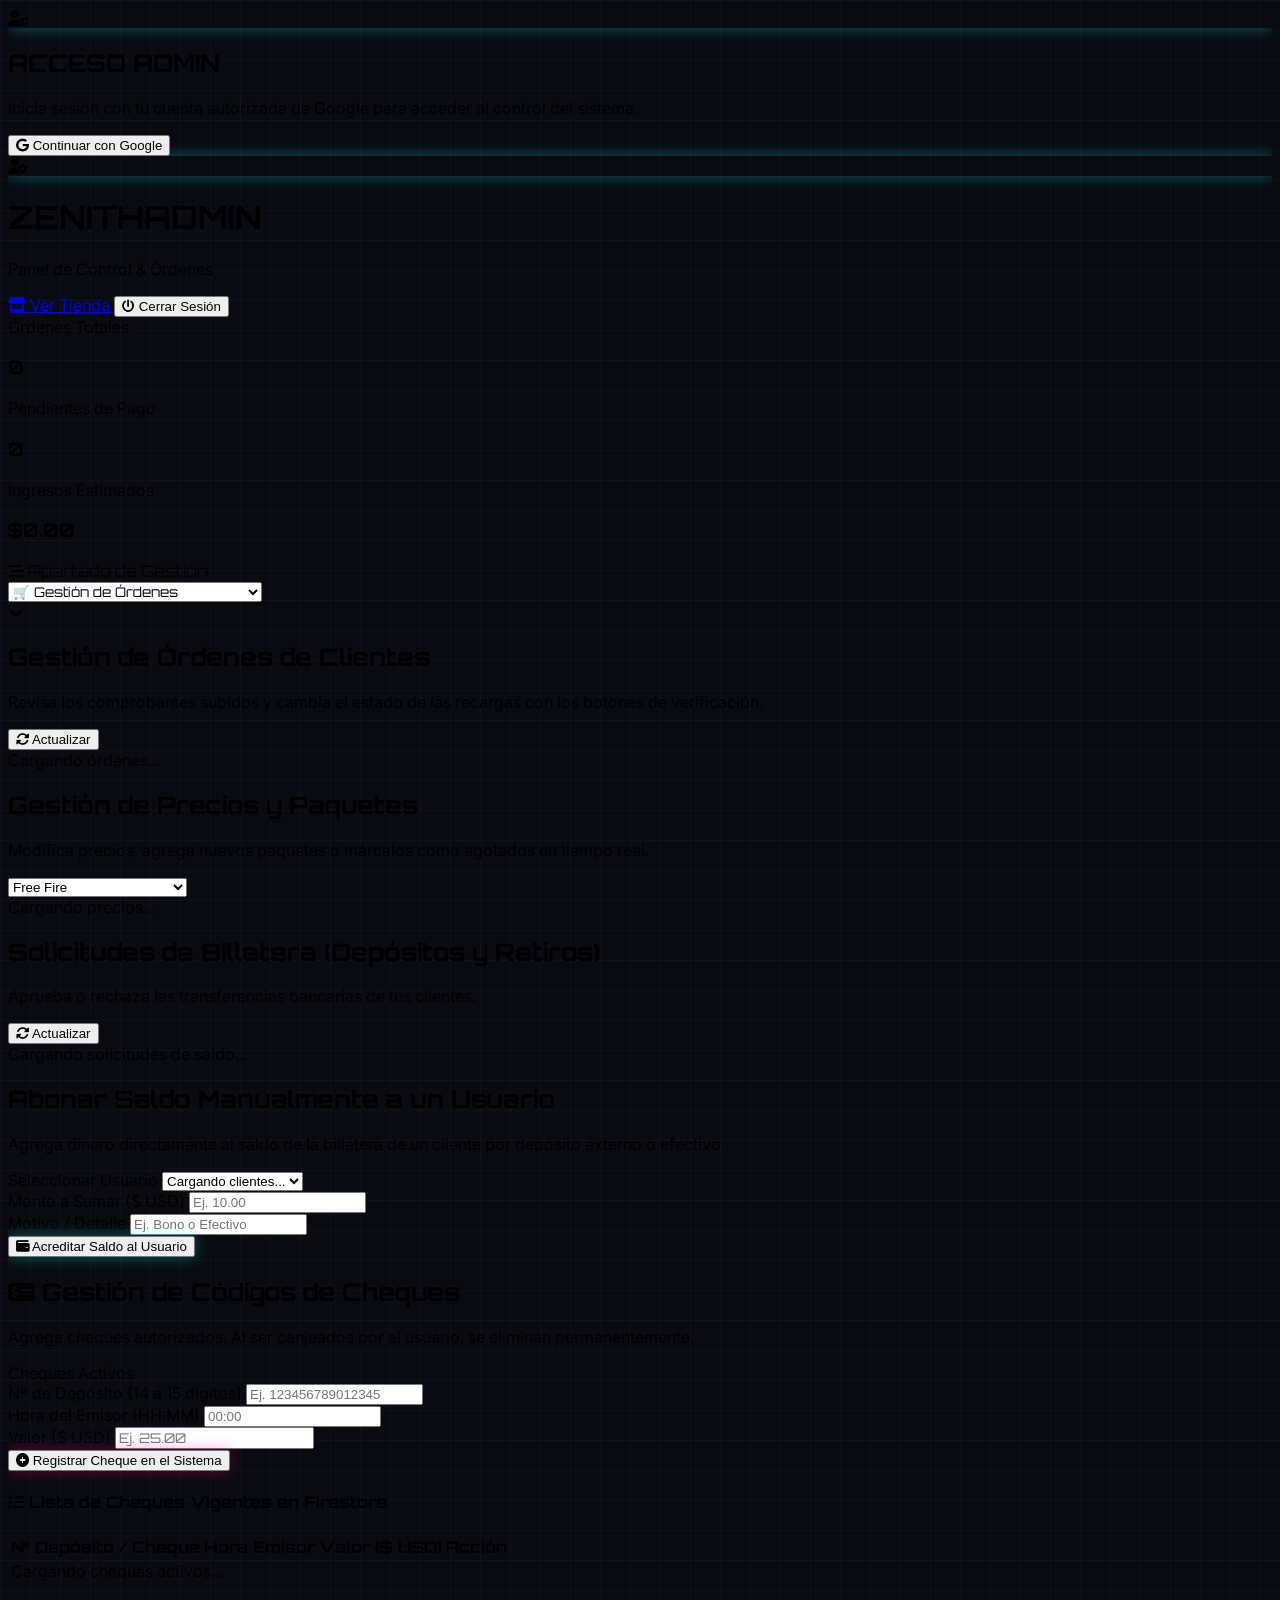
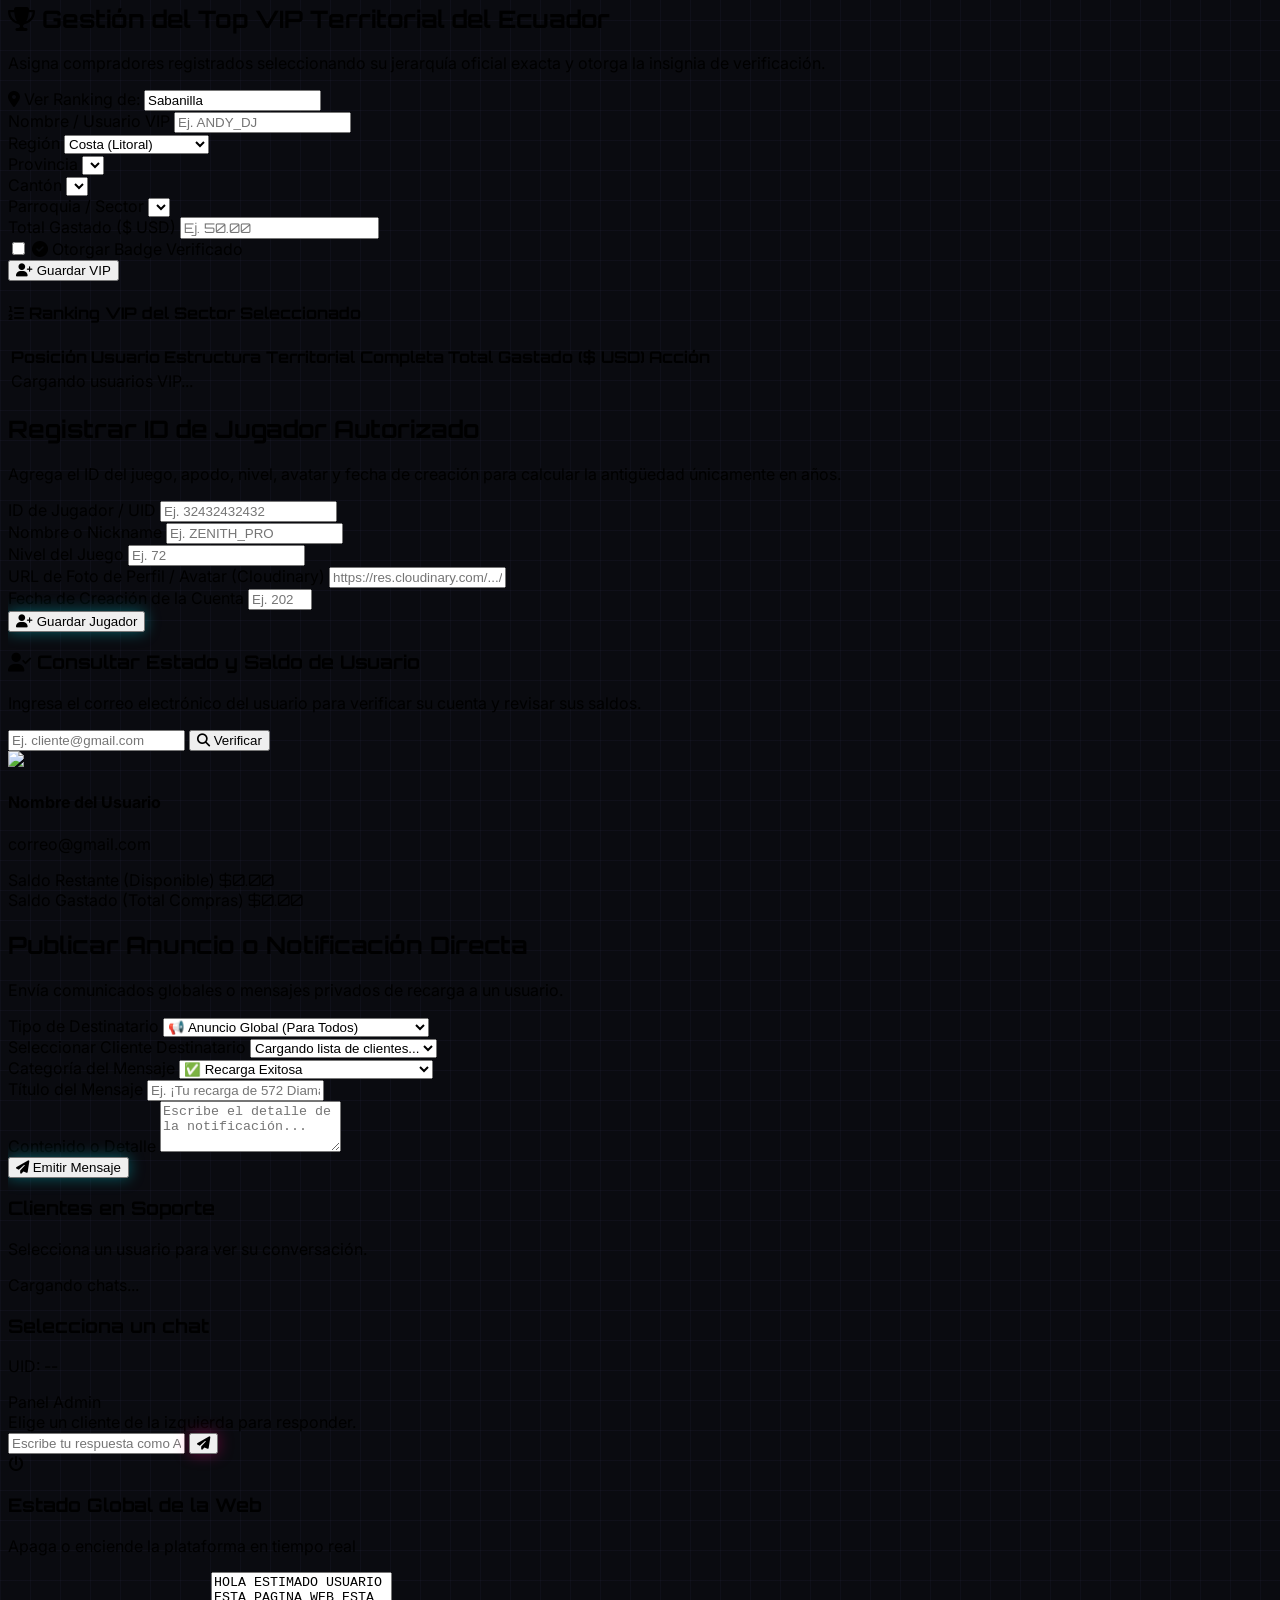
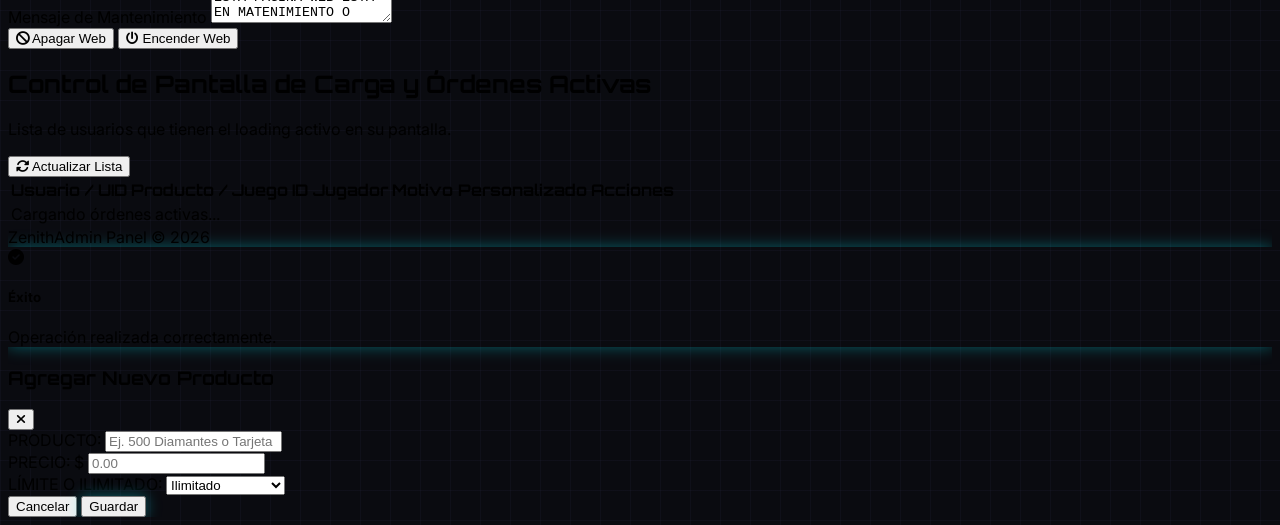
==== commit 73360a57: "Add files via upload" ====
--- a/admin.html
+++ b/admin.html
@@ -4,7 +4,7 @@
     <meta charset="UTF-8">
     <meta name="viewport" content="width=device-width, initial-scale=1.0, maximum-scale=1.0, user-scalable=no">
     <title>ZenithRecargas | Panel de Administración Seguro</title>
-    <!-- Tailwind CSS CDN Oficial corregido -->
+    <!-- Tailwind CSS CDN Oficial -->
     <script src="https://cdn.tailwindcss.com"></script>
     <script>
         tailwind.config = {
@@ -110,32 +110,31 @@
             </div>
 
             <!-- BARRA DE NAVEGACIÓN POR PESTAÑAS E ICONOS -->
-            <!-- Selector adaptable: Desplegable en móvil, fácil lectura en PC -->
-<div class="bg-cyber-card p-4 rounded-2xl border border-cyber-border mb-6">
-    <label for="admin-section-select" class="font-orbitron font-bold text-xs uppercase text-cyber-neonCyan mb-2 block">
-        <i class="fa-solid fa-bars-staggered mr-1"></i> Apartado de Gestión
-    </label>
-    <div class="relative">
-        <select id="admin-section-select" onchange="switchAdminTab(this.value)" class="w-full bg-cyber-dark border-2 border-cyber-neonCyan rounded-xl px-4 py-3 text-white font-orbitron font-bold text-xs sm:text-sm focus:outline-none cursor-pointer appearance-none">
-            <option value="orders">🛒 Gestión de Órdenes</option>
-            <option value="prices">🏷️ Precios y Catálogo</option>
-            <option value="wallet">💰 Billeteras y Depósitos</option>
-            <option value="checks">💵 Códigos de Cheques</option>
-            <option value="top">🏆 Top VIP Territorial</option>
-            <option value="players">🆔 Registrar ID de Jugador</option>
-            <option value="users">👤 Consultar Usuarios</option>
-            <option value="notifs">📢 Anuncios y Avisos</option>
-            <option value="chat">💬 Chat de Soporte</option>
-            <option value="system">⚙️ Sistema y Mantenimiento</option>
-            <option value="overlay">🖥️ Control de Pantalla de Carga</option>
-        </select>
-        <div class="absolute right-4 top-1/2 -translate-y-1/2 pointer-events-none text-cyber-neonCyan">
-            <i class="fa-solid fa-chevron-down text-sm"></i>
-        </div>
-    </div>
-</div>
-
-            <!-- CONTENEDORES DE SECCIONES (SOLO UNA SE MUESTRA A LA VEZ) -->
+            <div class="bg-cyber-card p-4 rounded-2xl border border-cyber-border mb-6">
+                <label for="admin-section-select" class="font-orbitron font-bold text-xs uppercase text-cyber-neonCyan mb-2 block">
+                    <i class="fa-solid fa-bars-staggered mr-1"></i> Apartado de Gestión
+                </label>
+                <div class="relative">
+                    <select id="admin-section-select" onchange="switchAdminTab(this.value)" class="w-full bg-cyber-dark border-2 border-cyber-neonCyan rounded-xl px-4 py-3 text-white font-orbitron font-bold text-xs sm:text-sm focus:outline-none cursor-pointer appearance-none">
+                        <option value="orders">🛒 Gestión de Órdenes</option>
+                        <option value="prices">🏷️ Precios y Catálogo</option>
+                        <option value="wallet">💰 Billeteras y Depósitos</option>
+                        <option value="checks">💵 Códigos de Cheques</option>
+                        <option value="top">🏆 Top VIP Territorial</option>
+                        <option value="players">🆔 Registrar ID de Jugador</option>
+                        <option value="users">👤 Consultar Usuarios</option>
+                        <option value="notifs">📢 Anuncios y Avisos</option>
+                        <option value="chat">💬 Chat de Soporte</option>
+                        <option value="system">⚙️ Sistema y Mantenimiento</option>
+                        <option value="overlay">🖥️ Control de Pantalla de Carga</option>
+                    </select>
+                    <div class="absolute right-4 top-1/2 -translate-y-1/2 pointer-events-none text-cyber-neonCyan">
+                        <i class="fa-solid fa-chevron-down text-sm"></i>
+                    </div>
+                </div>
+            </div>
+
+            <!-- CONTENEDORES DE SECCIONES -->
 
             <!-- SECCIÓN 1: ÓRDENES -->
             <div id="tab-content-orders" class="admin-tab-content space-y-6">
@@ -171,18 +170,6 @@
                             <option value="pubg">PUBG Mobile</option>
                             <option value="subscriptions">Suscripciones (Streaming)</option>
                         </select>
-                    </div>
-
-                    <div class="p-4 rounded-2xl bg-cyber-dark border border-cyber-border flex flex-col sm:flex-row items-center justify-between gap-4">
-                        <div>
-                            <h4 class="font-bold text-white text-xs">Cargar Precios con Foto (IA / OCR)</h4>
-                            <p class="text-[10px] text-gray-400">Sube una captura de lista de precios para autocompletar automáticamente.</p>
-                        </div>
-                        <label class="w-full sm:w-auto px-4 py-2 rounded-xl bg-gradient-to-r from-cyber-neonPurple to-cyber-neonCyan text-black font-bold text-xs cursor-pointer hover:opacity-90 transition-all flex items-center justify-center space-x-2 shadow-neon-cyan">
-                            <i class="fa-solid fa-camera"></i>
-                            <span>Subir Foto de Precios</span>
-                            <input type="file" accept="image/*" onchange="handlePriceImageUpload(event)" class="hidden">
-                        </label>
                     </div>
 
                     <div id="admin-prices-list" class="space-y-3 max-h-96 overflow-y-auto pr-2">
@@ -408,7 +395,7 @@
                 <div class="bg-cyber-card p-6 sm:p-8 rounded-3xl border border-cyber-border space-y-6">
                     <div class="border-b border-cyber-border pb-4">
                         <h2 class="font-orbitron font-bold text-xl text-white">Registrar ID de Jugador Autorizado</h2>
-                        <p class="text-xs text-gray-400">Agrega el ID del juego, apodo, nivel, avatar y fecha de registro para la verificación en la tienda.</p>
+                        <p class="text-xs text-gray-400">Agrega el ID del juego, apodo, nivel, avatar y fecha de creación para calcular la antigüedad únicamente en años.</p>
                     </div>
                     
                     <div class="grid grid-cols-1 sm:grid-cols-3 gap-4 text-xs">
@@ -432,9 +419,8 @@
                             <input type="text" id="admin-reg-avatar" placeholder="https://res.cloudinary.com/.../imagen.jpg" class="w-full bg-cyber-dark border border-cyber-border rounded-xl px-4 py-3 text-white text-xs focus:outline-none focus:border-cyber-neonCyan font-mono">
                         </div>
                         <div class="space-y-1">
-                            <label class="block font-semibold text-amber-400">Fecha de Registro en el Juego</label>
-                            <input type="date" id="admin-reg-created-at" class="w-full bg-cyber-dark border border-cyber-border rounded-xl px-4 py-3 text-white text-xs focus:outline-none focus:border-amber-400 font-mono">
-                        </div>
+                            <label class="block font-semibold text-amber-400">Fecha de Creación de la Cuenta</label>
+                            <input type="number" id="admin-reg-created-at" min="2015" max="2030" placeholder="Ej. 2024" class="w-full bg-cyber-dark border border-cyber-border rounded-xl px-4 py-3 text-white text-xs focus:outline-none focus:border-amber-400 font-mono">
                     </div>
 
                     <div class="flex justify-end pt-2">
@@ -499,17 +485,6 @@
                             <h2 class="font-orbitron font-bold text-xl text-white">Publicar Anuncio o Notificación Directa</h2>
                             <p class="text-xs text-gray-400">Envía comunicados globales o mensajes privados de recarga a un usuario.</p>
                         </div>
-                        
-                        <div class="flex flex-wrap gap-2">
-                            <button type="button" onclick="fillNotifTemplate('success')" class="px-3 py-1.5 rounded-xl bg-green-600/20 border border-green-500/40 text-green-400 text-xs font-bold hover:bg-green-600 hover:text-white transition-all flex items-center space-x-1">
-                                <i class="fa-solid fa-check"></i>
-                                <span>Recarga Exitosa</span>
-                            </button>
-                            <button type="button" onclick="fillNotifTemplate('failed')" class="px-3 py-1.5 rounded-xl bg-red-600/20 border border-red-500/40 text-red-400 text-xs font-bold hover:bg-red-600 hover:text-white transition-all flex items-center space-x-1">
-                                <i class="fa-solid fa-xmark"></i>
-                                <span>No Exitosa</span>
-                            </button>
-                        </div>
                     </div>
 
                     <div class="grid grid-cols-1 sm:grid-cols-2 gap-4">
@@ -548,7 +523,7 @@
 
                     <div class="space-y-1">
                         <label class="block text-xs font-semibold text-gray-300">Contenido o Detalle</label>
-                        <textarea id="admin-notif-body" rows="3" placeholder="Escribe el detalle de la notificación o actualización..." class="w-full bg-cyber-dark border border-cyber-border rounded-xl px-4 py-3 text-white text-xs focus:outline-none focus:border-cyber-neonCyan"></textarea>
+                        <textarea id="admin-notif-body" rows="3" placeholder="Escribe el detalle de la notificación..." class="w-full bg-cyber-dark border border-cyber-border rounded-xl px-4 py-3 text-white text-xs focus:outline-none focus:border-cyber-neonCyan"></textarea>
                     </div>
 
                     <div class="flex justify-end pt-2">
@@ -584,12 +559,6 @@
                             <div class="text-center text-xs text-gray-500 my-auto">Elige un cliente de la izquierda para responder.</div>
                         </div>
 
-                        <div class="flex items-center space-x-2 py-1 overflow-x-auto">
-                            <span class="text-[10px] text-gray-400 uppercase font-bold whitespace-nowrap">Botón Bot:</span>
-                            <button onclick="sendQuickBotResponse('success')" class="px-3 py-1 rounded-lg bg-green-600/20 border border-green-500/40 text-green-400 text-[10px] font-bold hover:bg-green-600 hover:text-white transition-all whitespace-nowrap">Pedido Exitoso</button>
-                            <button onclick="sendQuickBotResponse('failed')" class="px-3 py-1 rounded-lg bg-red-600/20 border border-red-500/40 text-red-400 text-[10px] font-bold hover:bg-red-600 hover:text-white transition-all whitespace-nowrap">Pedido No Exitoso</button>
-                        </div>
-
                         <div class="flex items-center space-x-2 pt-1">
                             <input type="text" id="admin-chat-input" placeholder="Escribe tu respuesta como ADMIN..." class="flex-grow bg-cyber-dark border border-cyber-border rounded-xl px-4 py-3 text-white text-xs focus:outline-none focus:border-cyber-neonPink" onkeypress="handleAdminChatKey(event)">
                             <button onclick="sendAdminReply()" class="px-5 py-3 rounded-xl bg-cyber-neonPink text-white font-bold text-xs uppercase hover:opacity-90 transition-all shadow-neon-pink">
@@ -600,7 +569,7 @@
                 </div>
             </div>
 
-            <!-- SECCIÓN 10: SISTEMA Y APAGADO REMOTE -->
+            <!-- SECCIÓN 10: SISTEMA Y MANTENIMIENTO -->
             <div id="tab-content-system" class="admin-tab-content hidden space-y-6">
                 <div class="bg-cyber-card border border-cyber-border rounded-3xl p-5 sm:p-6 space-y-4 shadow-xl">
                     <div class="flex items-center space-x-3 border-b border-cyber-border pb-3">
@@ -631,31 +600,15 @@
                         </div>
                     </div>
                 </div>
-
-                <div class="p-6 rounded-3xl bg-cyber-card border border-cyber-border shadow-xl space-y-4">
-                    <div class="flex items-center justify-between">
-                        <div>
-                            <h3 class="font-orbitron font-bold text-lg text-white flex items-center space-x-2">
-                                <i class="fa-solid fa-database text-cyber-neonCyan"></i>
-                                <span>Inicialización de Base de Datos</span>
-                            </h3>
-                            <p class="text-xs text-gray-400 mt-1">Crea automáticamente las estructuras, colecciones y precios iniciales en Firestore.</p>
-                        </div>
-                        <button onclick="seedDatabaseComplete()" class="px-5 py-3 rounded-xl bg-cyber-neonCyan text-black font-bold text-xs uppercase tracking-wider hover:opacity-90 transition-all flex items-center space-x-2 shadow-neon-cyan">
-                            <i class="fa-solid fa-cloud-arrow-up"></i>
-                            <span>Agrega Todo Completo a la Base de Datos</span>
-                        </button>
-                    </div>
-                </div>
-            </div>
-
-            <!-- SECCIÓN NUEVA: CONTROL Y LISTA DE PANTALLA DE CARGA / USUARIOS PENDIENTES -->
+            </div>
+
+            <!-- SECCIÓN 11: CONTROL DE PANTALLA DE CARGA -->
             <div id="tab-content-overlay" class="admin-tab-content hidden space-y-6">
                 <div class="bg-cyber-card p-6 sm:p-8 rounded-3xl border border-cyber-border space-y-6">
                     <div class="border-b border-cyber-border pb-4 flex flex-col sm:flex-row items-start sm:items-center justify-between gap-4">
                         <div>
                             <h2 class="font-orbitron font-bold text-xl text-white">Control de Pantalla de Carga y Órdenes Activas</h2>
-                            <p class="text-xs text-gray-400">Lista de usuarios que tienen el loading activo en su pantalla. Acéptalos o recházalos con motivo personalizado.</p>
+                            <p class="text-xs text-gray-400">Lista de usuarios que tienen el loading activo en su pantalla.</p>
                         </div>
                         <button onclick="loadAdminActiveLoadingUsers()" class="px-4 py-2 rounded-xl bg-cyber-dark border border-cyber-border text-cyan-400 text-xs font-semibold hover:bg-cyber-border transition-all">
                             <i class="fa-solid fa-rotate mr-1"></i> Actualizar Lista
@@ -670,12 +623,12 @@
                                     <th class="p-3">Producto / Juego</th>
                                     <th class="p-3">ID Jugador</th>
                                     <th class="p-3">Motivo Personalizado</th>
-                                    <th class="p-3 text-center">Acciones (Aceptar / Rechazar)</th>
+                                    <th class="p-3 text-center">Acciones</th>
                                 </tr>
                             </thead>
                             <tbody id="admin-active-loading-table-body" class="divide-y divide-cyber-border/50">
                                 <tr>
-                                    <td colspan="5" class="p-6 text-center text-gray-500">Haz clic en "Actualizar Lista" para cargar las órdenes pendientes.</td>
+                                    <td colspan="5" class="p-6 text-center text-gray-500">Cargando órdenes activas...</td>
                                 </tr>
                             </tbody>
                         </table>
@@ -723,11 +676,6 @@
                 </div>
 
                 <div class="space-y-1">
-                    <label class="block text-xs font-semibold text-gray-300 uppercase"><i class="fa-brands fa-paypal text-cyan-400 mr-1"></i> ENLACE PAYPAL (OPCIONAL):</label>
-                    <input type="text" id="modal-product-paypal" placeholder="Ej. https://paypal.me/tuusuario/0.90" class="w-full bg-cyber-dark border border-cyber-border rounded-xl px-4 py-3 text-white text-xs focus:outline-none focus:border-cyber-neonCyan">
-                </div>
-
-                <div class="space-y-1">
                     <label class="block text-xs font-semibold text-gray-300 uppercase">LÍMITE O ILIMITADO:</label>
                     <select id="modal-product-limit" class="w-full bg-cyber-dark border border-cyber-border rounded-xl px-4 py-3 text-white text-xs focus:outline-none focus:border-cyber-neonCyan font-semibold">
                         <option value="Ilimitado">Ilimitado</option>
@@ -751,18 +699,8 @@
     <script>
         function switchAdminTab(tabName) {
             document.querySelectorAll('.admin-tab-content').forEach(el => el.classList.add('hidden'));
-            
-            document.querySelectorAll('.admin-tab-btn').forEach(btn => {
-                btn.className = "admin-tab-btn px-4 py-3 rounded-xl font-bold text-xs uppercase tracking-wider flex items-center space-x-2 transition-all whitespace-nowrap bg-cyber-dark text-gray-400 hover:text-white border border-cyber-border";
-            });
-
             const selectedContent = document.getElementById(`tab-content-${tabName}`);
             if (selectedContent) selectedContent.classList.remove('hidden');
-
-            const selectedBtn = document.getElementById(`tab-btn-${tabName}`);
-            if (selectedBtn) {
-                selectedBtn.className = "admin-tab-btn active px-4 py-3 rounded-xl font-bold text-xs uppercase tracking-wider flex items-center space-x-2 transition-all whitespace-nowrap bg-cyber-neonCyan text-black shadow-neon-cyan";
-            }
         }
     </script>
 
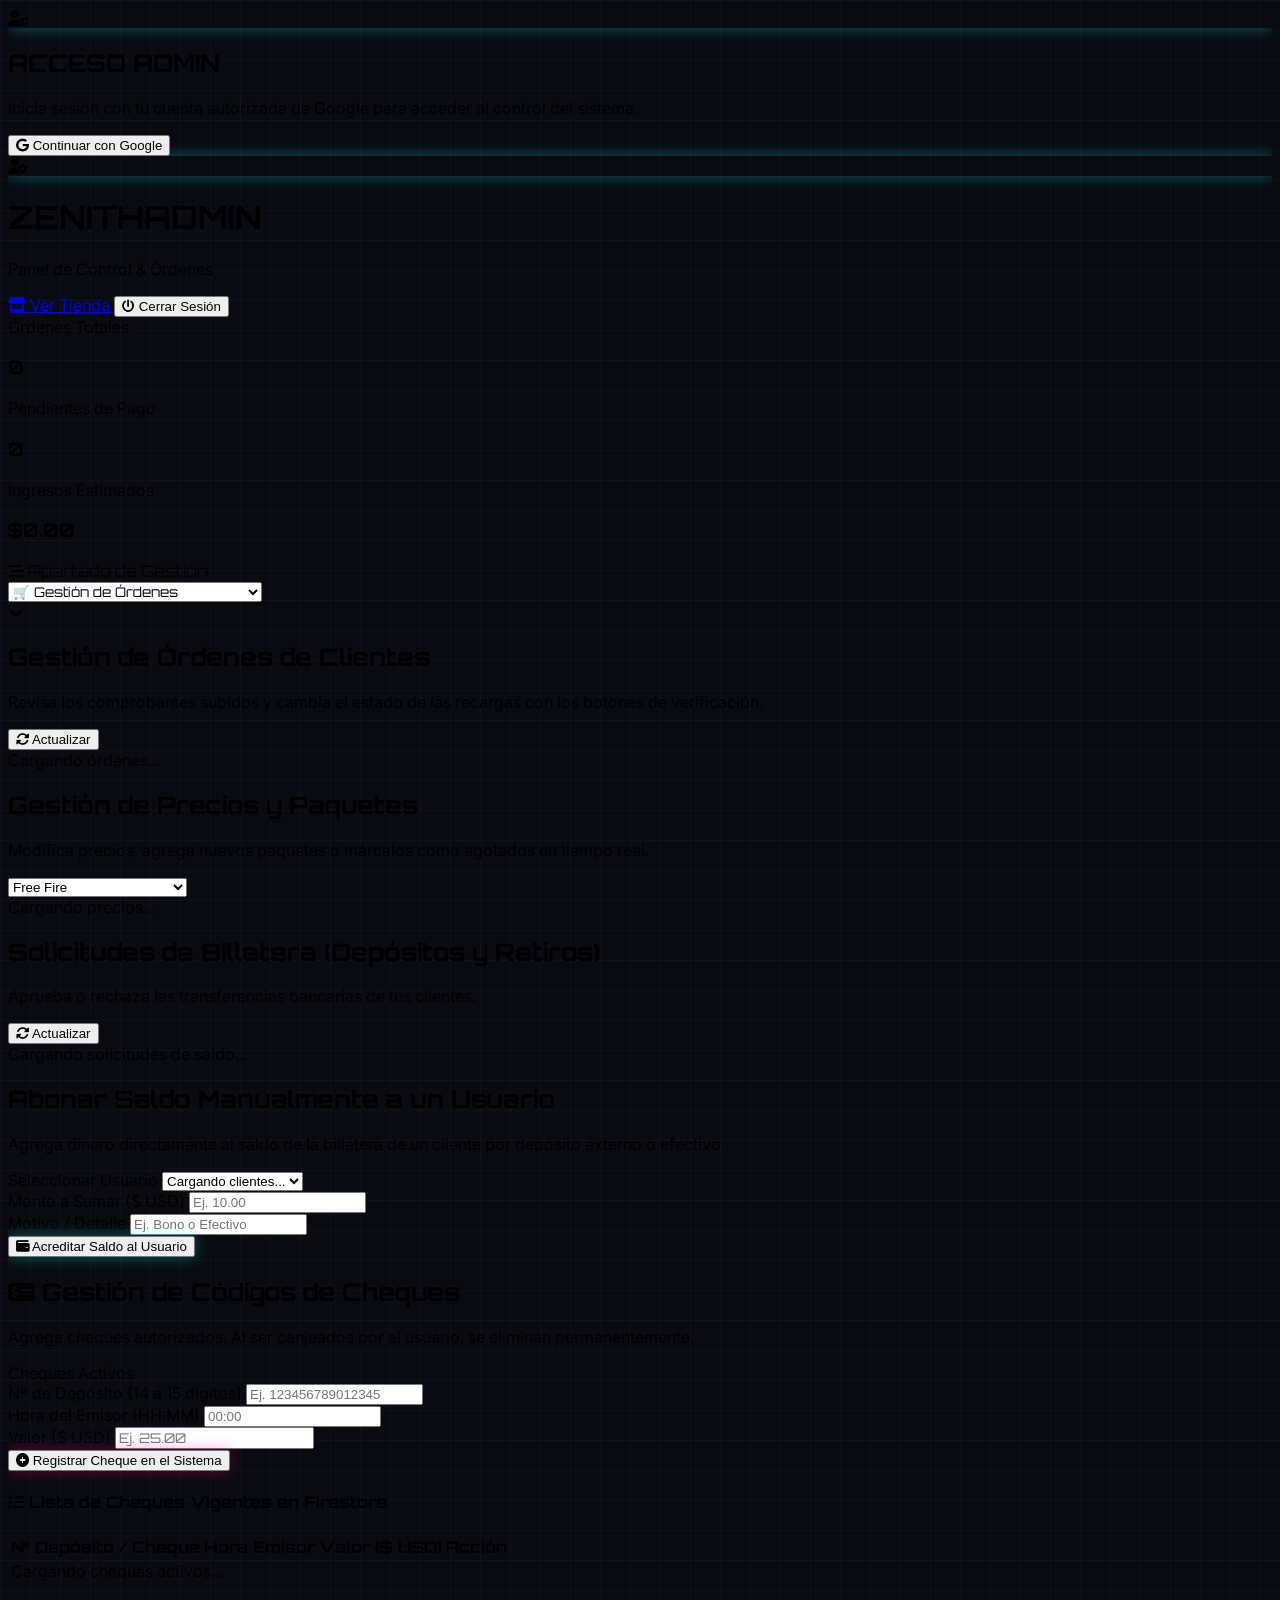
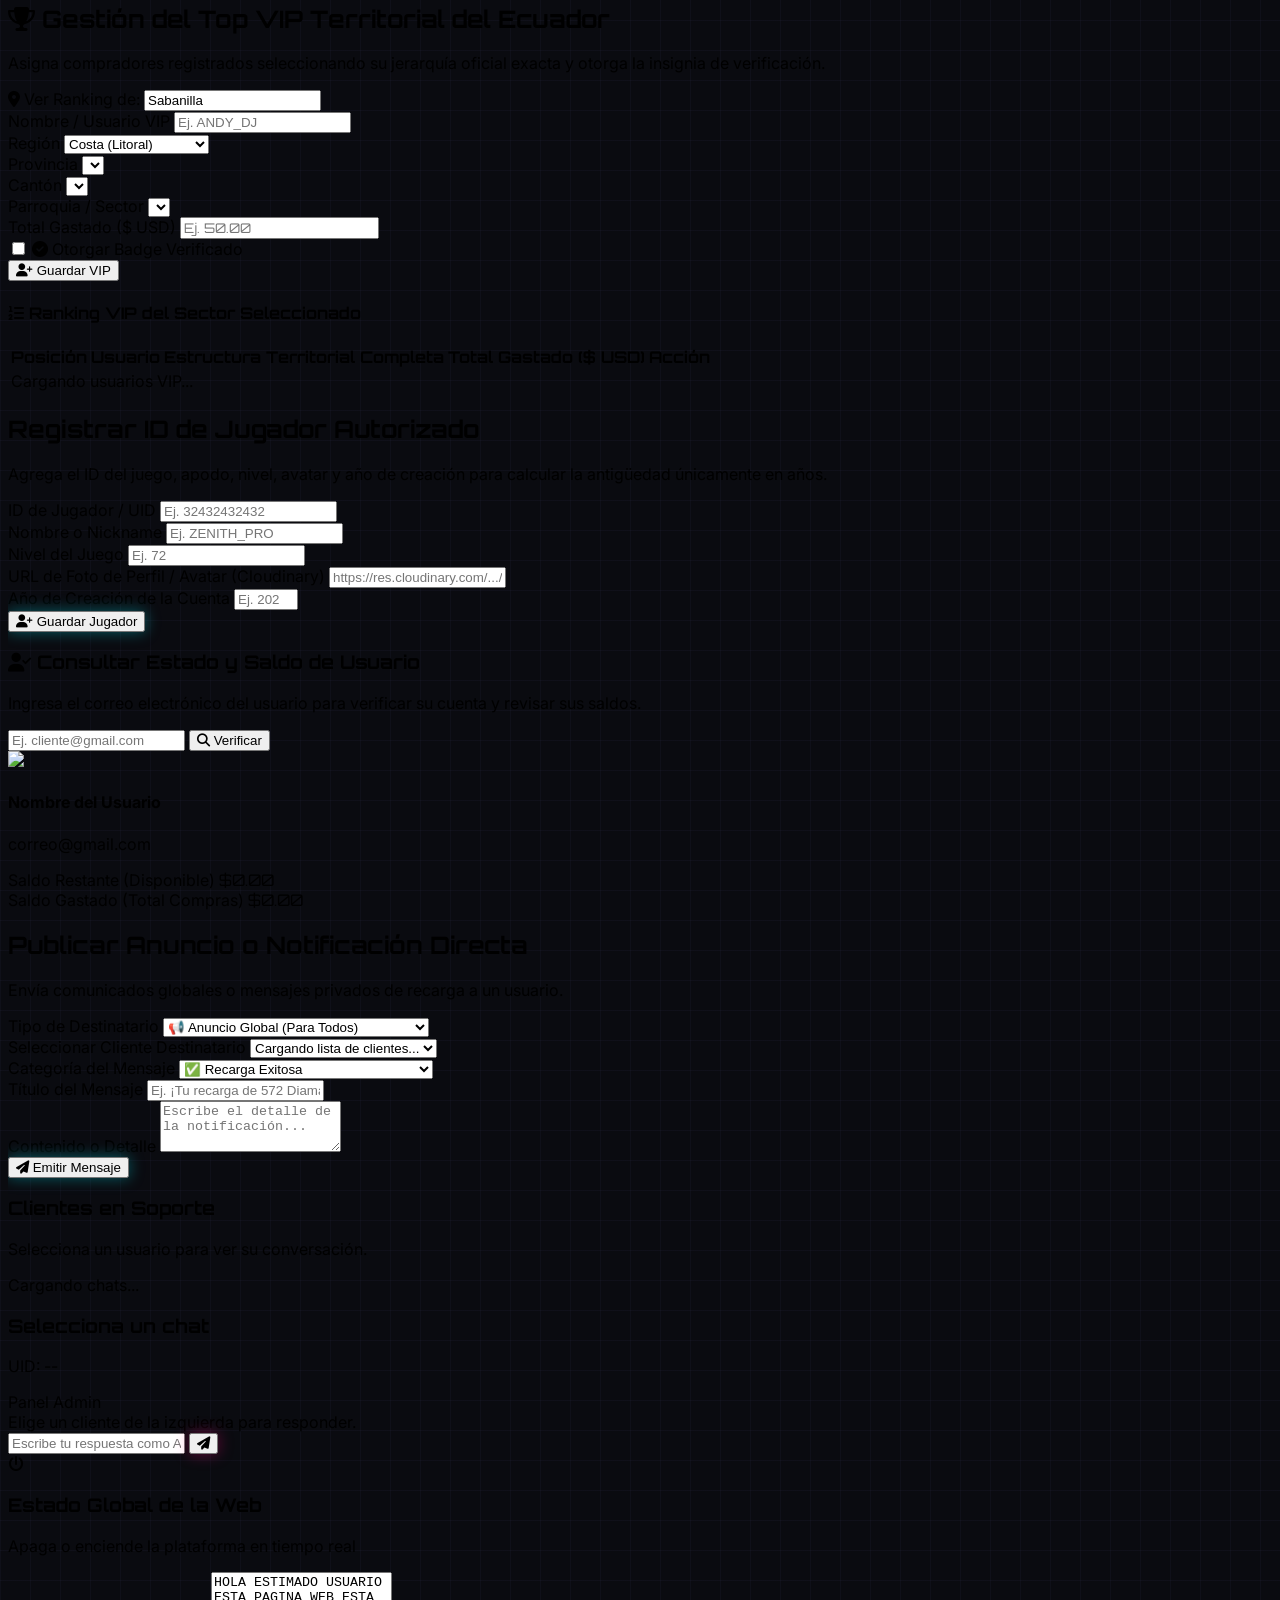
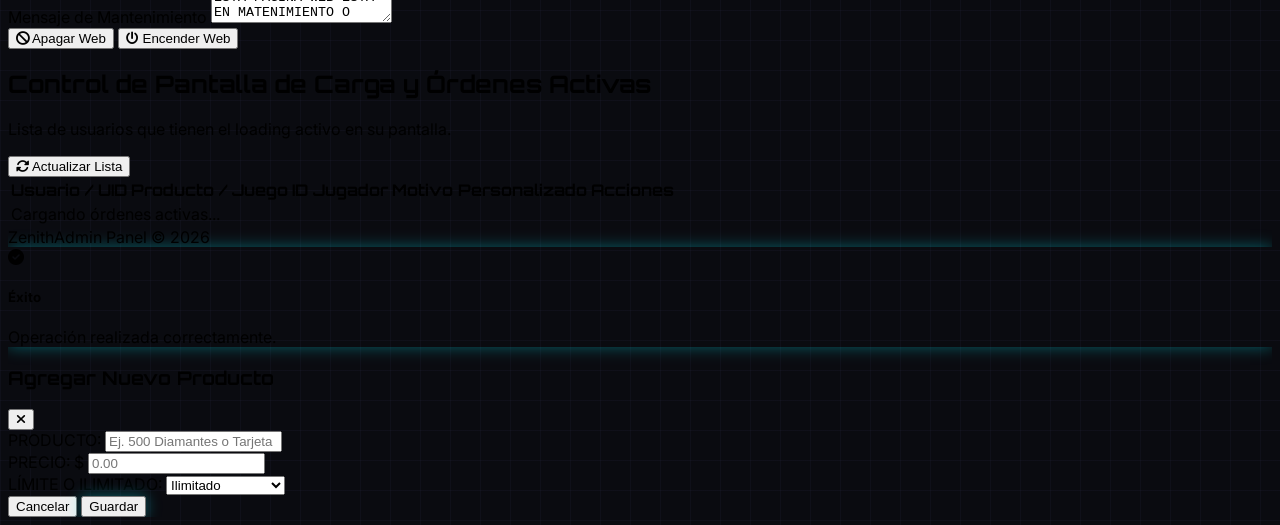
==== commit bd32fae1: "Update admin.html" ====
--- a/admin.html
+++ b/admin.html
@@ -395,7 +395,7 @@
                 <div class="bg-cyber-card p-6 sm:p-8 rounded-3xl border border-cyber-border space-y-6">
                     <div class="border-b border-cyber-border pb-4">
                         <h2 class="font-orbitron font-bold text-xl text-white">Registrar ID de Jugador Autorizado</h2>
-                        <p class="text-xs text-gray-400">Agrega el ID del juego, apodo, nivel, avatar y fecha de creación para calcular la antigüedad únicamente en años.</p>
+                        <p class="text-xs text-gray-400">Agrega el ID del juego, apodo, nivel, avatar y año de creación para calcular la antigüedad únicamente en años.</p>
                     </div>
                     
                     <div class="grid grid-cols-1 sm:grid-cols-3 gap-4 text-xs">
@@ -419,8 +419,9 @@
                             <input type="text" id="admin-reg-avatar" placeholder="https://res.cloudinary.com/.../imagen.jpg" class="w-full bg-cyber-dark border border-cyber-border rounded-xl px-4 py-3 text-white text-xs focus:outline-none focus:border-cyber-neonCyan font-mono">
                         </div>
                         <div class="space-y-1">
-                            <label class="block font-semibold text-amber-400">Fecha de Creación de la Cuenta</label>
+                            <label class="block font-semibold text-amber-400">Año de Creación de la Cuenta</label>
                             <input type="number" id="admin-reg-created-at" min="2015" max="2030" placeholder="Ej. 2024" class="w-full bg-cyber-dark border border-cyber-border rounded-xl px-4 py-3 text-white text-xs focus:outline-none focus:border-amber-400 font-mono">
+                        </div>
                     </div>
 
                     <div class="flex justify-end pt-2">
@@ -698,12 +699,16 @@
     <!-- SCRIPT DE CAMBIO DE PESTAÑAS -->
     <script>
         function switchAdminTab(tabName) {
-            document.querySelectorAll('.admin-tab-content').forEach(el => el.classList.add('hidden'));
+            document.querySelectorAll('.admin-tab-content').forEach(el => {
+                el.classList.add('hidden');
+            });
             const selectedContent = document.getElementById(`tab-content-${tabName}`);
-            if (selectedContent) selectedContent.classList.remove('hidden');
+            if (selectedContent) {
+                selectedContent.classList.remove('hidden');
+            }
         }
     </script>
 
     <script type="module" src="admin.js"></script>
 </body>
-</html>+</html>
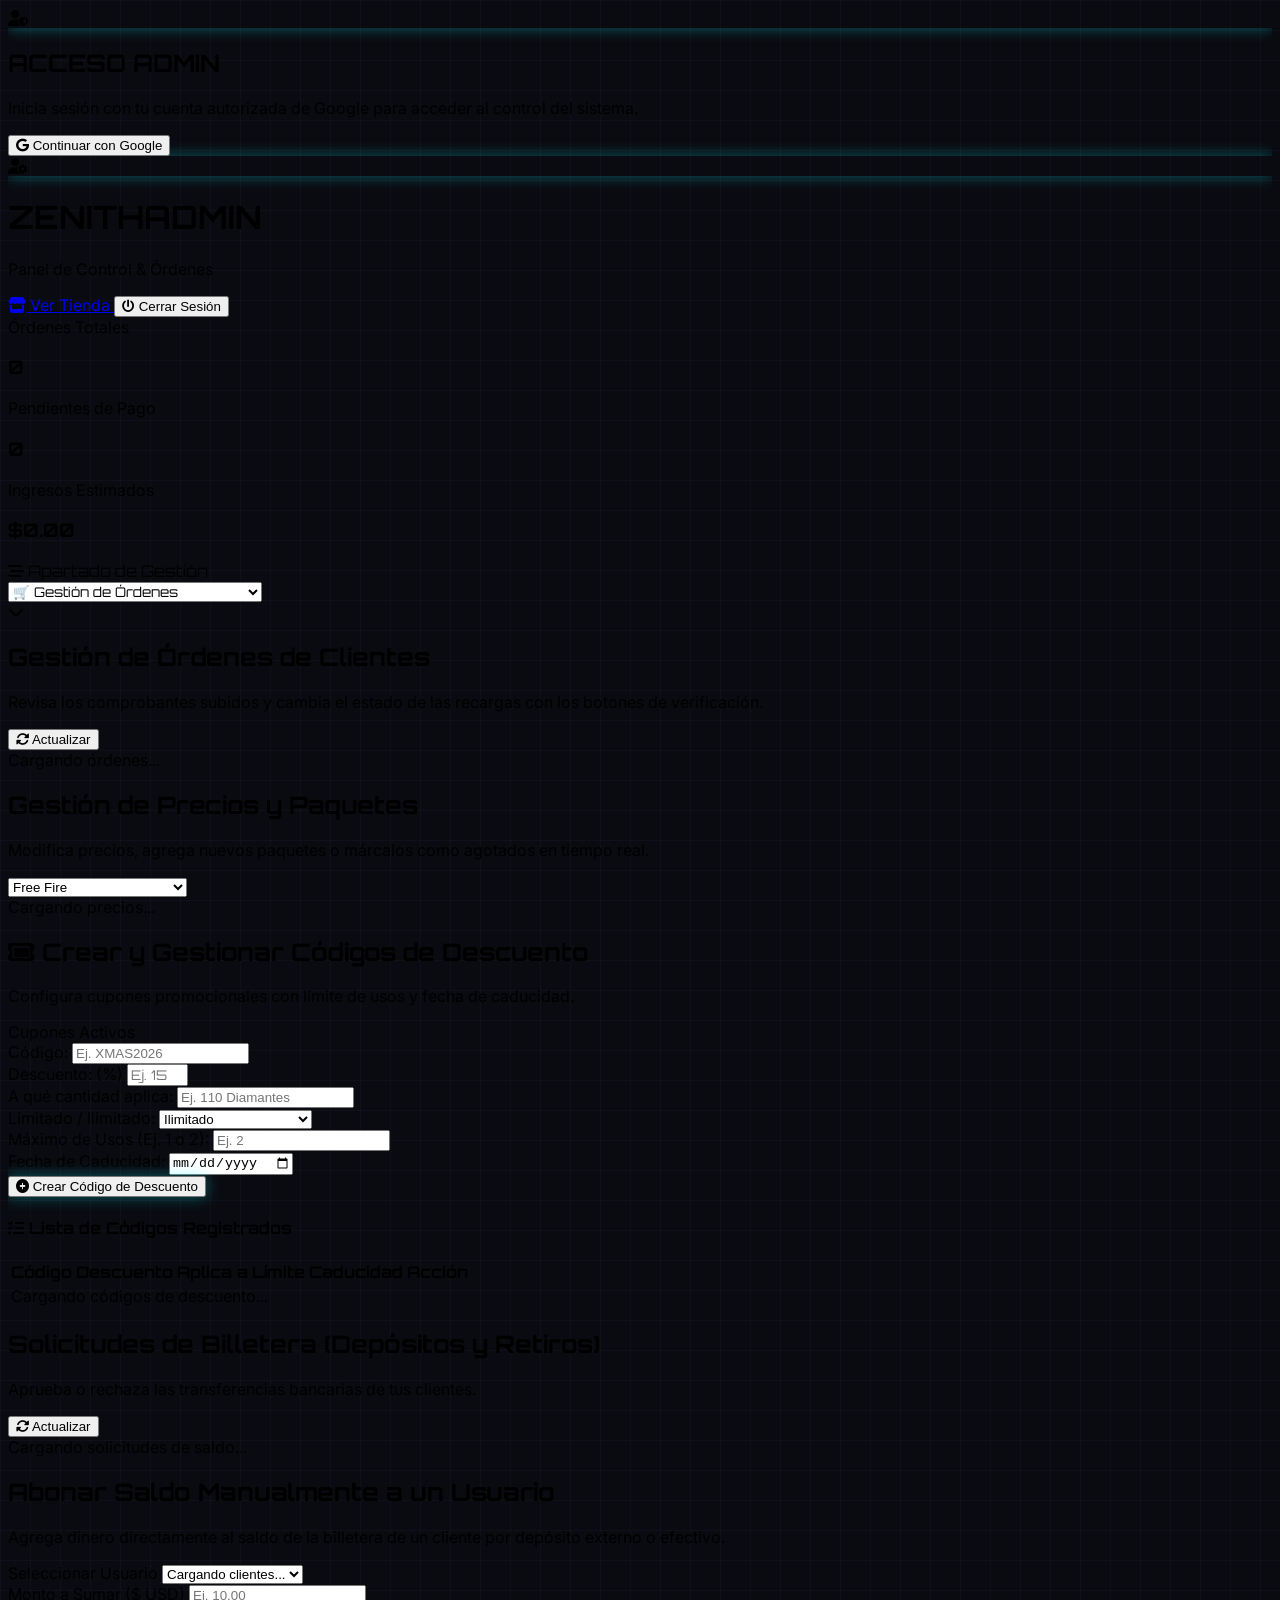
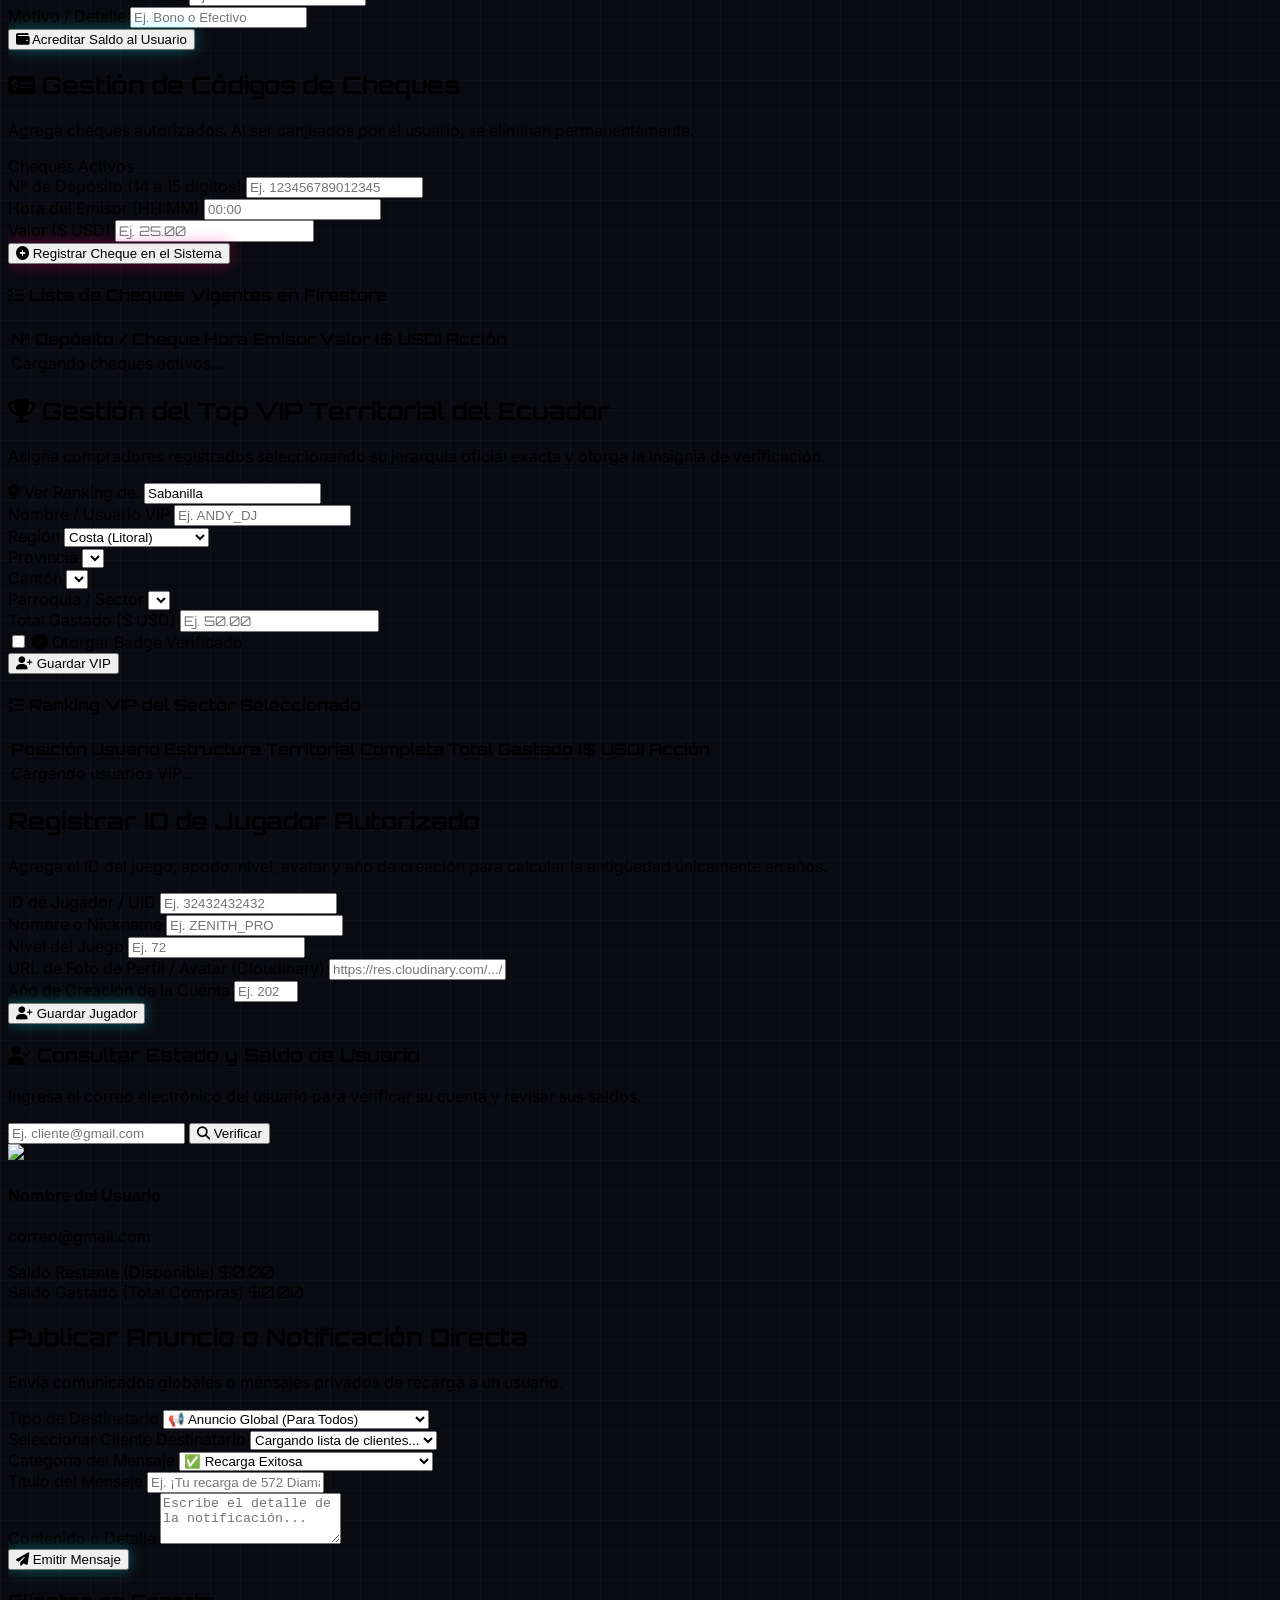
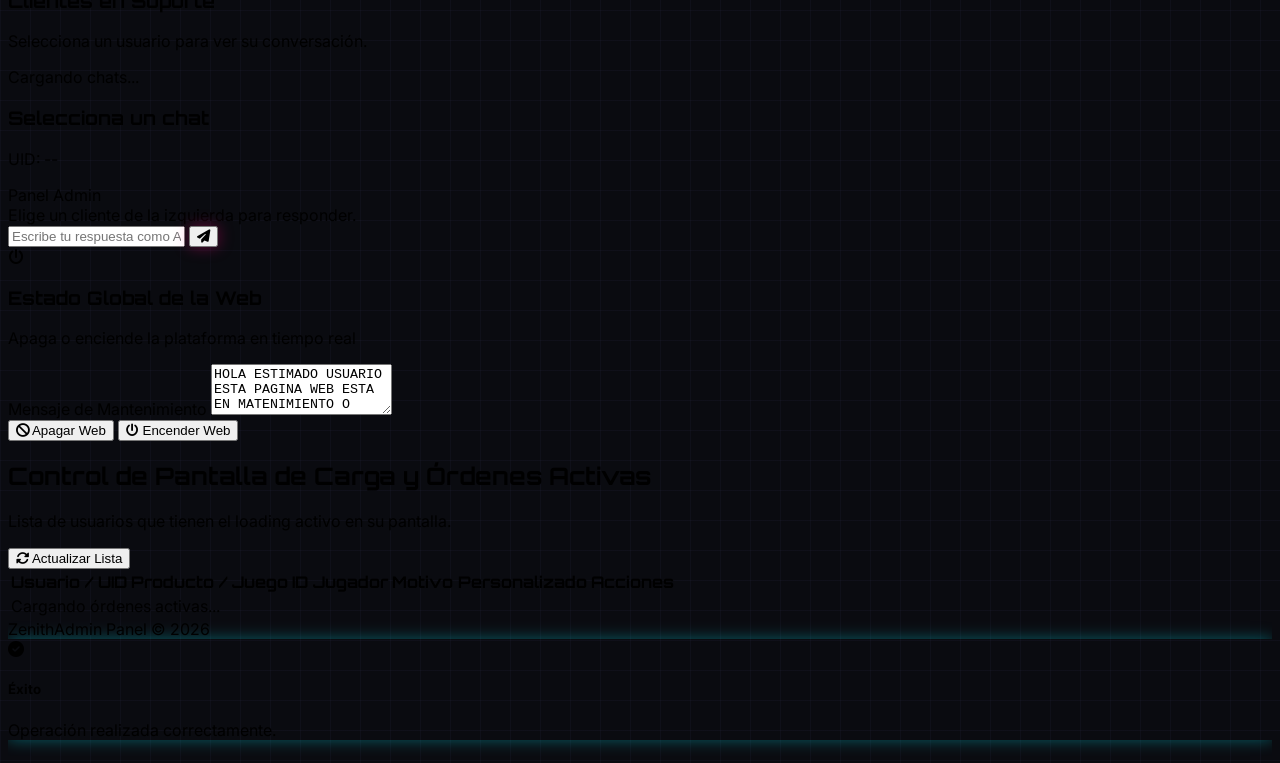
==== commit 4cfd61ff: "Add files via upload" ====
--- a/admin.html
+++ b/admin.html
@@ -118,6 +118,7 @@
                     <select id="admin-section-select" onchange="switchAdminTab(this.value)" class="w-full bg-cyber-dark border-2 border-cyber-neonCyan rounded-xl px-4 py-3 text-white font-orbitron font-bold text-xs sm:text-sm focus:outline-none cursor-pointer appearance-none">
                         <option value="orders">🛒 Gestión de Órdenes</option>
                         <option value="prices">🏷️ Precios y Catálogo</option>
+                        <option value="discounts">🎟️ Códigos de Descuento</option>
                         <option value="wallet">💰 Billeteras y Depósitos</option>
                         <option value="checks">💵 Códigos de Cheques</option>
                         <option value="top">🏆 Top VIP Territorial</option>
@@ -174,6 +175,85 @@
 
                     <div id="admin-prices-list" class="space-y-3 max-h-96 overflow-y-auto pr-2">
                         <span class="text-xs text-gray-500">Cargando precios...</span>
+                    </div>
+                </div>
+            </div>
+
+            <!-- NUEVA SECCIÓN: CÓDIGOS DE DESCUENTO -->
+            <div id="tab-content-discounts" class="admin-tab-content hidden space-y-6">
+                <div class="bg-cyber-card p-6 sm:p-8 rounded-3xl border border-cyber-neonCyan/40 space-y-6 shadow-2xl">
+                    <div class="border-b border-cyber-border pb-4 flex items-center justify-between">
+                        <div>
+                            <h2 class="font-orbitron font-bold text-xl text-white flex items-center space-x-2">
+                                <i class="fa-solid fa-ticket text-cyber-neonCyan"></i>
+                                <span>Crear y Gestionar Códigos de Descuento</span>
+                            </h2>
+                            <p class="text-xs text-gray-400">Configura cupones promocionales con límite de usos y fecha de caducidad.</p>
+                        </div>
+                        <span class="px-3 py-1 rounded-full bg-cyan-500/20 text-cyber-neonCyan text-xs font-bold border border-cyan-500/30">Cupones Activos</span>
+                    </div>
+
+                    <form id="adminAddDiscountForm" onsubmit="handleCreateDiscountCode(event); return false;" class="grid grid-cols-1 sm:grid-cols-2 lg:grid-cols-3 gap-4 text-xs">
+                        <div>
+                            <label class="block text-gray-400 mb-1 font-semibold uppercase">Código:</label>
+                            <input type="text" id="adminDiscountCode" placeholder="Ej. XMAS2026" required class="w-full bg-cyber-dark border border-cyber-border rounded-xl px-4 py-3 text-white text-sm focus:outline-none focus:border-cyber-neonCyan font-mono uppercase">
+                        </div>
+                        <div>
+                            <label class="block text-gray-400 mb-1 font-semibold uppercase">Descuento: (%)</label>
+                            <input type="number" step="1" min="1" max="100" id="adminDiscountPercent" placeholder="Ej. 15" required class="w-full bg-cyber-dark border border-cyber-border rounded-xl px-4 py-3 text-cyber-neonGreen text-sm font-bold font-orbitron focus:outline-none focus:border-cyber-neonCyan">
+                        </div>
+                        <div>
+                            <label class="block text-gray-400 mb-1 font-semibold uppercase">A qué cantidad aplica:</label>
+                            <input type="text" id="adminDiscountTarget" placeholder="Ej. 110 Diamantes" required class="w-full bg-cyber-dark border border-cyber-border rounded-xl px-4 py-3 text-white text-sm focus:outline-none focus:border-cyber-neonCyan font-bold">
+                        </div>
+                        <div>
+                            <label class="block text-gray-400 mb-1 font-semibold uppercase">Limitado / Ilimitado:</label>
+                            <select id="adminDiscountLimitType" onchange="toggleDiscountLimitInput(this.value)" class="w-full bg-cyber-dark border border-cyber-border rounded-xl px-4 py-3 text-white text-sm focus:outline-none focus:border-cyber-neonCyan font-bold">
+                                <option value="Ilimitado">Ilimitado</option>
+                                <option value="Limitado">Limitado (Nº de Usos)</option>
+                            </select>
+                        </div>
+                        <div id="adminDiscountMaxUsesWrapper" class="hidden">
+                            <label class="block text-gray-400 mb-1 font-semibold uppercase">Máximo de Usos (Ej. 1 o 2):</label>
+                            <input type="number" min="1" id="adminDiscountMaxUses" placeholder="Ej. 2" class="w-full bg-cyber-dark border border-cyber-border rounded-xl px-4 py-3 text-white text-sm focus:outline-none focus:border-cyber-neonCyan font-bold">
+                        </div>
+                        <div>
+                            <label class="block text-gray-400 mb-1 font-semibold uppercase">Fecha de Caducidad:</label>
+                            <input type="date" id="adminDiscountExpiry" required class="w-full bg-cyber-dark border border-cyber-border rounded-xl px-4 py-3 text-white text-sm focus:outline-none focus:border-cyber-neonCyan font-mono">
+                        </div>
+
+                        <div class="sm:col-span-2 lg:col-span-3 pt-2">
+                            <button type="submit" class="w-full py-3.5 rounded-xl bg-gradient-to-r from-cyber-neonCyan to-blue-600 text-black font-bold text-xs uppercase tracking-wider shadow-neon-cyan hover:opacity-90 transition-all flex items-center justify-center space-x-2">
+                                <i class="fa-solid fa-plus-circle"></i>
+                                <span>Crear Código de Descuento</span>
+                            </button>
+                        </div>
+                    </form>
+
+                    <div class="space-y-3 pt-4 border-t border-cyber-border">
+                        <h4 class="font-orbitron font-bold text-sm text-white flex items-center space-x-2">
+                            <i class="fa-solid fa-list-check text-cyber-neonCyan"></i>
+                            <span>Lista de Códigos Registrados</span>
+                        </h4>
+                        <div class="overflow-x-auto">
+                            <table class="w-full text-left text-xs text-gray-300 border-collapse">
+                                <thead>
+                                    <tr class="border-b border-cyber-border text-gray-400 uppercase font-orbitron text-[10px]">
+                                        <th class="p-3">Código</th>
+                                        <th class="p-3">Descuento</th>
+                                        <th class="p-3">Aplica a</th>
+                                        <th class="p-3">Límite</th>
+                                        <th class="p-3">Caducidad</th>
+                                        <th class="p-3 text-center">Acción</th>
+                                    </tr>
+                                </thead>
+                                <tbody id="adminDiscountsTableBody" class="divide-y divide-cyber-border/50">
+                                    <tr>
+                                        <td colspan="6" class="p-6 text-center text-gray-500">Cargando códigos de descuento...</td>
+                                    </tr>
+                                </tbody>
+                            </table>
+                        </div>
                     </div>
                 </div>
             </div>
@@ -655,48 +735,7 @@
         </div>
     </div>
 
-    <!-- MODAL PARA AGREGAR NUEVO PRODUCTO -->
-    <div id="addProductModal" class="fixed inset-0 z-50 flex items-center justify-center bg-cyber-dark/80 backdrop-blur-md hidden p-4">
-        <div class="bg-cyber-card border border-cyber-border w-full max-w-md rounded-3xl p-6 sm:p-8 space-y-6 shadow-2xl relative">
-            <div class="flex items-center justify-between border-b border-cyber-border pb-4">
-                <h3 class="font-orbitron font-bold text-lg text-white">Agregar Nuevo Producto</h3>
-                <button onclick="closeAddProductModal()" class="text-gray-400 hover:text-white text-sm">
-                    <i class="fa-solid fa-xmark text-lg"></i>
-                </button>
-            </div>
-
-            <div class="space-y-4">
-                <div class="space-y-1">
-                    <label class="block text-xs font-semibold text-gray-300 uppercase">PRODUCTO:</label>
-                    <input type="text" id="modal-product-name" placeholder="Ej. 500 Diamantes o Tarjeta" class="w-full bg-cyber-dark border border-cyber-border rounded-xl px-4 py-3 text-white text-xs focus:outline-none focus:border-cyber-neonCyan">
-                </div>
-
-                <div class="space-y-1">
-                    <label class="block text-xs font-semibold text-gray-300 uppercase">PRECIO: $</label>
-                    <input type="number" step="0.01" id="modal-product-price" placeholder="0.00" class="w-full bg-cyber-dark border border-cyber-border rounded-xl px-4 py-3 text-white text-xs focus:outline-none focus:border-cyber-neonCyan font-bold">
-                </div>
-
-                <div class="space-y-1">
-                    <label class="block text-xs font-semibold text-gray-300 uppercase">LÍMITE O ILIMITADO:</label>
-                    <select id="modal-product-limit" class="w-full bg-cyber-dark border border-cyber-border rounded-xl px-4 py-3 text-white text-xs focus:outline-none focus:border-cyber-neonCyan font-semibold">
-                        <option value="Ilimitado">Ilimitado</option>
-                        <option value="Limitado">Limitado (Stock)</option>
-                    </select>
-                </div>
-            </div>
-
-            <div class="flex space-x-3 pt-2">
-                <button onclick="closeAddProductModal()" class="w-1/2 py-3 rounded-xl bg-cyber-dark border border-cyber-border text-gray-300 font-bold text-xs uppercase hover:bg-cyber-border transition-all">
-                    Cancelar
-                </button>
-                <button onclick="submitNewProductModal()" class="w-1/2 py-3 rounded-xl bg-cyber-neonCyan text-black font-bold text-xs uppercase tracking-wider shadow-neon-cyan hover:opacity-90 transition-all">
-                    Guardar
-                </button>
-            </div>
-        </div>
-    </div>
-
-    <!-- SCRIPT DE CAMBIO DE PESTAÑAS -->
+    <!-- SCRIPT DE CAMBIO DE PESTAÑAS Y CONTROL DE LÍMITE DE DESCUENTO -->
     <script>
         function switchAdminTab(tabName) {
             document.querySelectorAll('.admin-tab-content').forEach(el => {
@@ -707,8 +746,17 @@
                 selectedContent.classList.remove('hidden');
             }
         }
+
+        function toggleDiscountLimitInput(val) {
+            const wrapper = document.getElementById('adminDiscountMaxUsesWrapper');
+            if (val === 'Limitado') {
+                wrapper.classList.remove('hidden');
+            } else {
+                wrapper.classList.add('hidden');
+            }
+        }
     </script>
 
     <script type="module" src="admin.js"></script>
 </body>
-</html>
+</html>
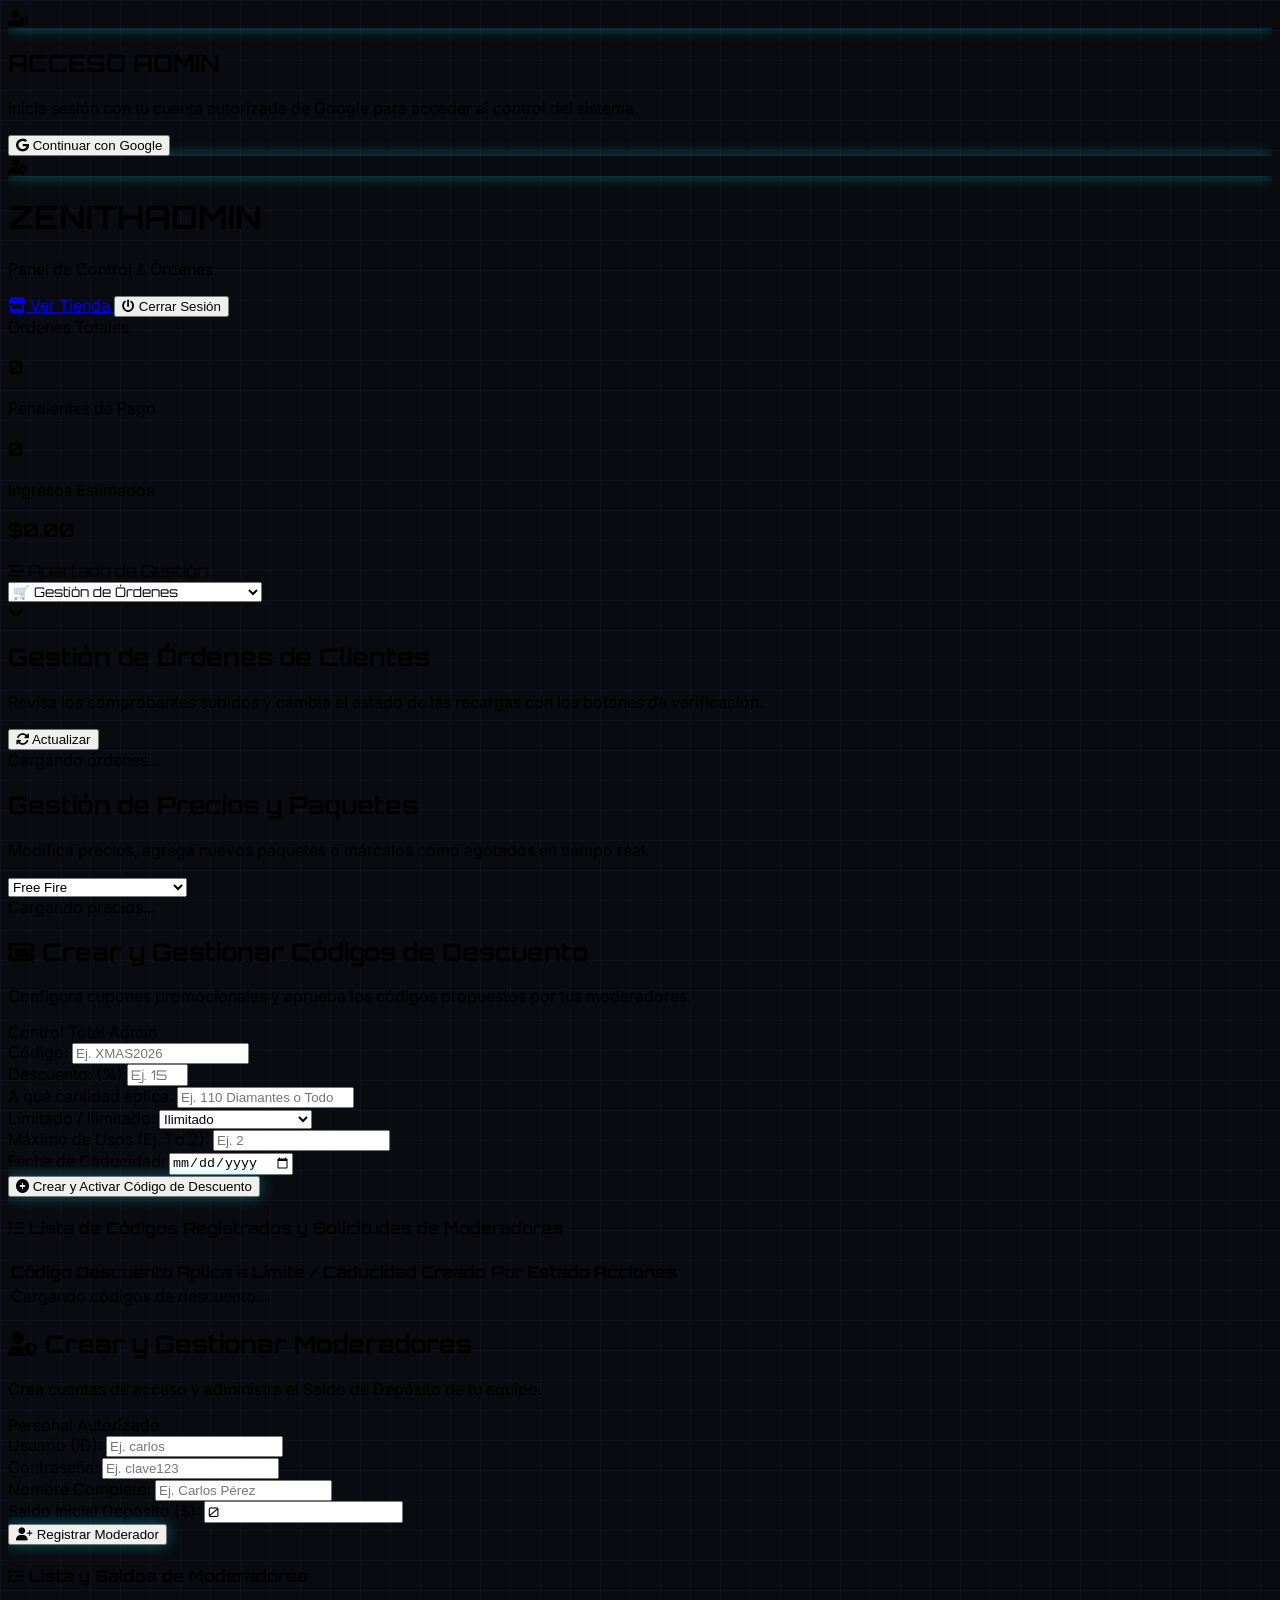
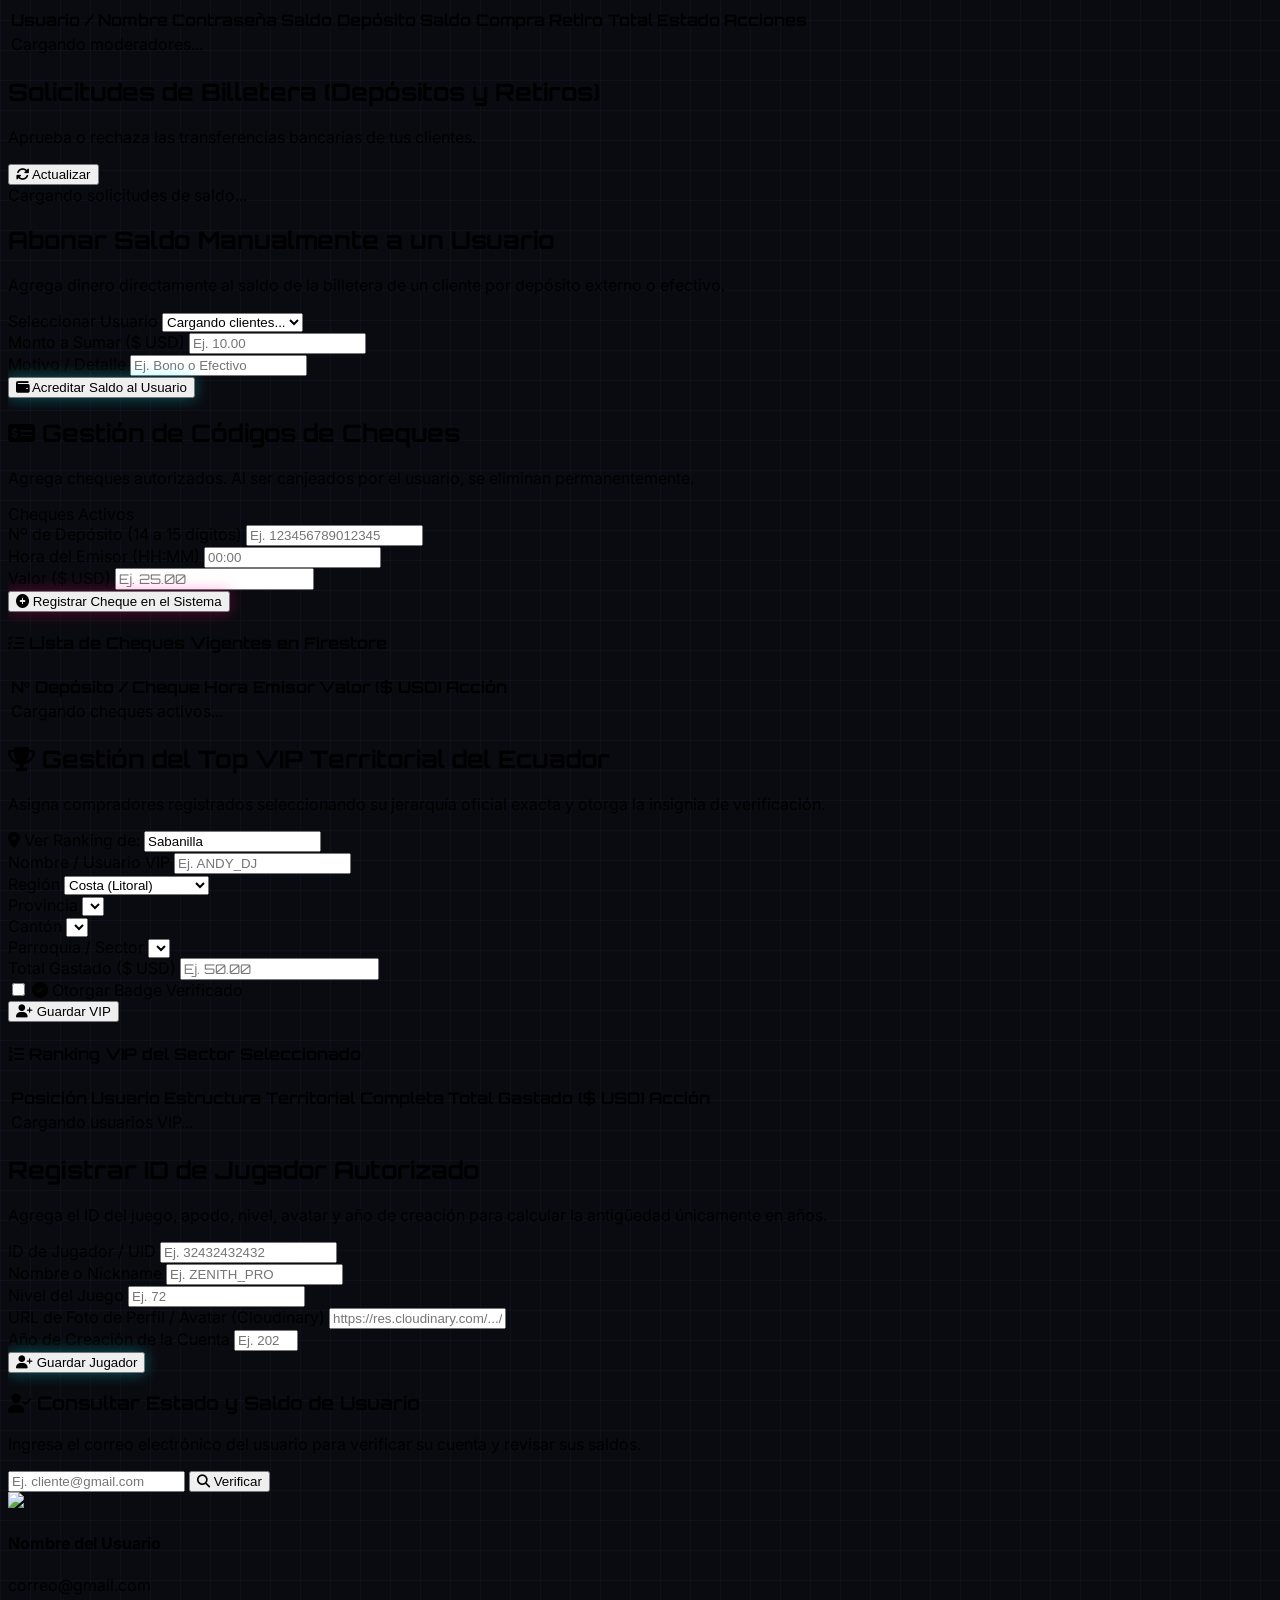
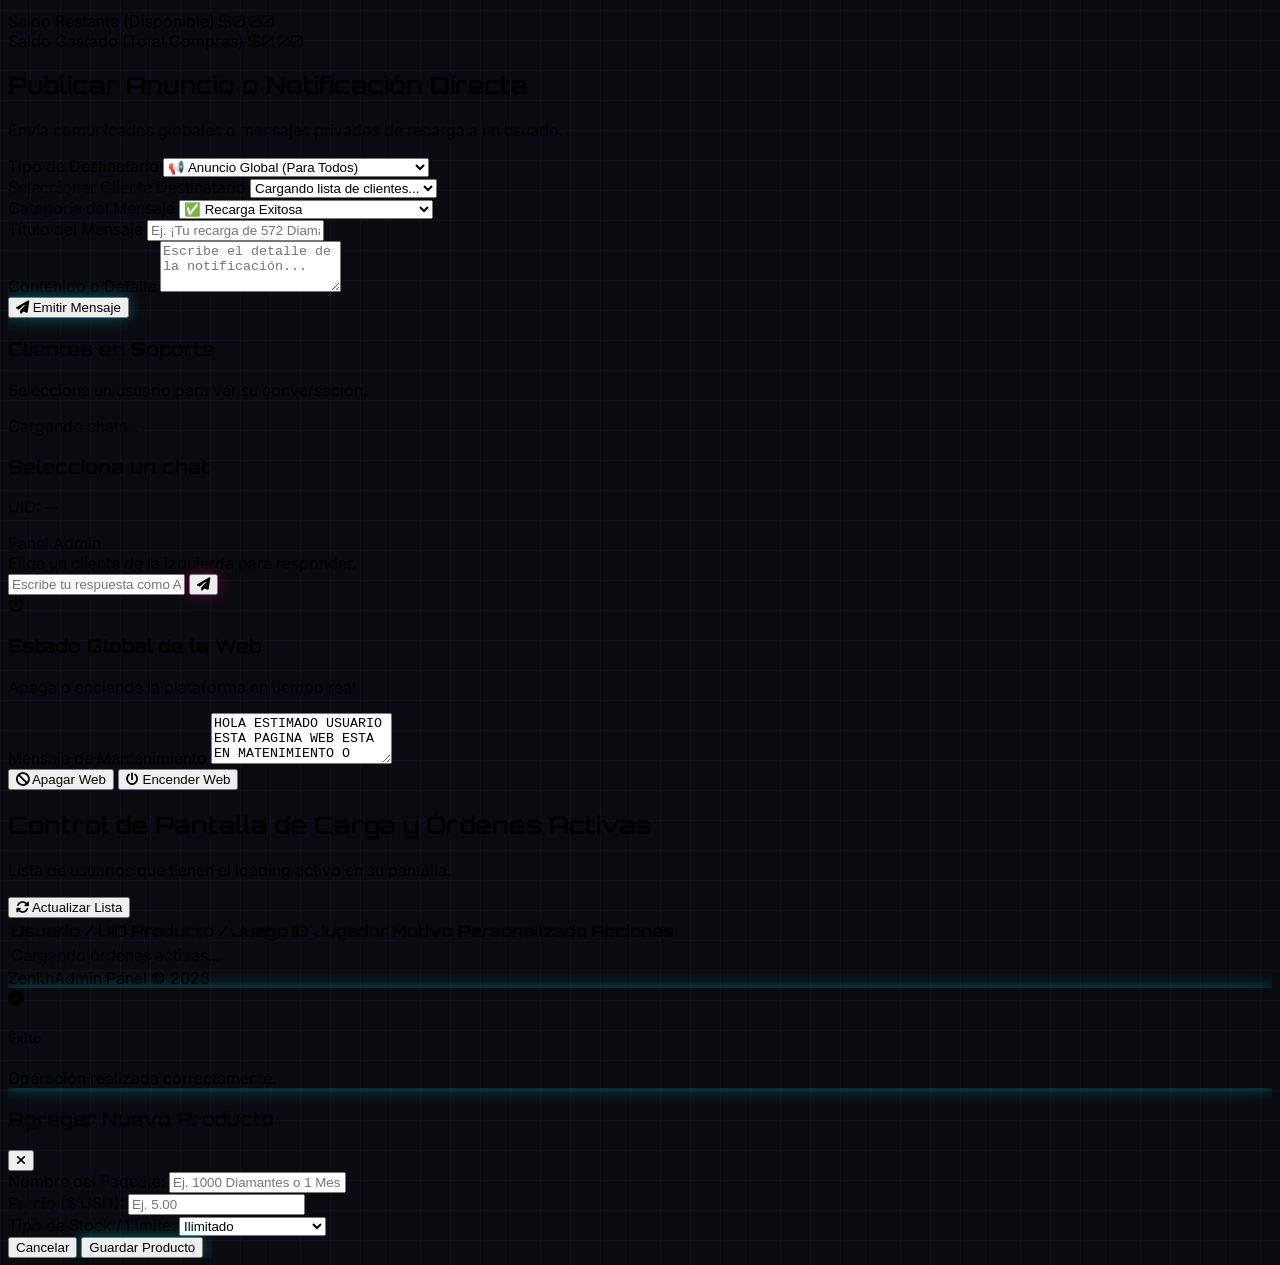
==== commit 1bbda044: "Add files via upload" ====
--- a/admin.html
+++ b/admin.html
@@ -119,6 +119,7 @@
                         <option value="orders">🛒 Gestión de Órdenes</option>
                         <option value="prices">🏷️ Precios y Catálogo</option>
                         <option value="discounts">🎟️ Códigos de Descuento</option>
+                        <option value="moderators">🛡️ Gestión de Moderadores</option>
                         <option value="wallet">💰 Billeteras y Depósitos</option>
                         <option value="checks">💵 Códigos de Cheques</option>
                         <option value="top">🏆 Top VIP Territorial</option>
@@ -179,7 +180,7 @@
                 </div>
             </div>
 
-            <!-- NUEVA SECCIÓN: CÓDIGOS DE DESCUENTO -->
+            <!-- SECCIÓN: CÓDIGOS DE DESCUENTO (CON APROBACIÓN DE MODERADORES) -->
             <div id="tab-content-discounts" class="admin-tab-content hidden space-y-6">
                 <div class="bg-cyber-card p-6 sm:p-8 rounded-3xl border border-cyber-neonCyan/40 space-y-6 shadow-2xl">
                     <div class="border-b border-cyber-border pb-4 flex items-center justify-between">
@@ -188,9 +189,9 @@
                                 <i class="fa-solid fa-ticket text-cyber-neonCyan"></i>
                                 <span>Crear y Gestionar Códigos de Descuento</span>
                             </h2>
-                            <p class="text-xs text-gray-400">Configura cupones promocionales con límite de usos y fecha de caducidad.</p>
-                        </div>
-                        <span class="px-3 py-1 rounded-full bg-cyan-500/20 text-cyber-neonCyan text-xs font-bold border border-cyan-500/30">Cupones Activos</span>
+                            <p class="text-xs text-gray-400">Configura cupones promocionales y aprueba los códigos propuestos por tus moderadores.</p>
+                        </div>
+                        <span class="px-3 py-1 rounded-full bg-cyan-500/20 text-cyber-neonCyan text-xs font-bold border border-cyan-500/30">Control Total Admin</span>
                     </div>
 
                     <form id="adminAddDiscountForm" onsubmit="handleCreateDiscountCode(event); return false;" class="grid grid-cols-1 sm:grid-cols-2 lg:grid-cols-3 gap-4 text-xs">
@@ -204,7 +205,7 @@
                         </div>
                         <div>
                             <label class="block text-gray-400 mb-1 font-semibold uppercase">A qué cantidad aplica:</label>
-                            <input type="text" id="adminDiscountTarget" placeholder="Ej. 110 Diamantes" required class="w-full bg-cyber-dark border border-cyber-border rounded-xl px-4 py-3 text-white text-sm focus:outline-none focus:border-cyber-neonCyan font-bold">
+                            <input type="text" id="adminDiscountTarget" placeholder="Ej. 110 Diamantes o Todo" required class="w-full bg-cyber-dark border border-cyber-border rounded-xl px-4 py-3 text-white text-sm focus:outline-none focus:border-cyber-neonCyan font-bold">
                         </div>
                         <div>
                             <label class="block text-gray-400 mb-1 font-semibold uppercase">Limitado / Ilimitado:</label>
@@ -223,9 +224,9 @@
                         </div>
 
                         <div class="sm:col-span-2 lg:col-span-3 pt-2">
-                            <button type="submit" class="w-full py-3.5 rounded-xl bg-gradient-to-r from-cyber-neonCyan to-blue-600 text-black font-bold text-xs uppercase tracking-wider shadow-neon-cyan hover:opacity-90 transition-all flex items-center justify-center space-x-2">
+                            <button type="submit" class="w-full py-3.5 rounded-xl bg-gradient-to-r from-cyber-neonCyan to-blue-600 text-black font-bold text-xs uppercase tracking-wider shadow-neon-cyan hover:opacity-90 transition-all flex items-center justify-center space-x-2 cursor-pointer">
                                 <i class="fa-solid fa-plus-circle"></i>
-                                <span>Crear Código de Descuento</span>
+                                <span>Crear y Activar Código de Descuento</span>
                             </button>
                         </div>
                     </form>
@@ -233,7 +234,7 @@
                     <div class="space-y-3 pt-4 border-t border-cyber-border">
                         <h4 class="font-orbitron font-bold text-sm text-white flex items-center space-x-2">
                             <i class="fa-solid fa-list-check text-cyber-neonCyan"></i>
-                            <span>Lista de Códigos Registrados</span>
+                            <span>Lista de Códigos Registrados y Solicitudes de Moderadores</span>
                         </h4>
                         <div class="overflow-x-auto">
                             <table class="w-full text-left text-xs text-gray-300 border-collapse">
@@ -242,14 +243,84 @@
                                         <th class="p-3">Código</th>
                                         <th class="p-3">Descuento</th>
                                         <th class="p-3">Aplica a</th>
-                                        <th class="p-3">Límite</th>
-                                        <th class="p-3">Caducidad</th>
-                                        <th class="p-3 text-center">Acción</th>
+                                        <th class="p-3">Límite / Caducidad</th>
+                                        <th class="p-3">Creado Por</th>
+                                        <th class="p-3">Estado</th>
+                                        <th class="p-3 text-center">Acciones</th>
                                     </tr>
                                 </thead>
                                 <tbody id="adminDiscountsTableBody" class="divide-y divide-cyber-border/50">
                                     <tr>
-                                        <td colspan="6" class="p-6 text-center text-gray-500">Cargando códigos de descuento...</td>
+                                        <td colspan="7" class="p-6 text-center text-gray-500">Cargando códigos de descuento...</td>
+                                    </tr>
+                                </tbody>
+                            </table>
+                        </div>
+                    </div>
+                </div>
+            </div>
+
+            <!-- SECCIÓN: GESTIÓN DE MODERADORES CON SALDO DE DEPÓSITO -->
+            <div id="tab-content-moderators" class="admin-tab-content hidden space-y-6">
+                <div class="bg-cyber-card p-6 sm:p-8 rounded-3xl border border-cyber-neonCyan/40 space-y-6 shadow-2xl">
+                    <div class="border-b border-cyber-border pb-4 flex items-center justify-between">
+                        <div>
+                            <h2 class="font-orbitron font-bold text-xl text-white flex items-center space-x-2">
+                                <i class="fa-solid fa-user-shield text-cyber-neonCyan"></i>
+                                <span>Crear y Gestionar Moderadores</span>
+                            </h2>
+                            <p class="text-xs text-gray-400">Crea cuentas de acceso y administra el Saldo de Depósito de tu equipo.</p>
+                        </div>
+                        <span class="px-3 py-1 rounded-full bg-cyan-500/20 text-cyber-neonCyan text-xs font-bold border border-cyan-500/30">Personal Autorizado</span>
+                    </div>
+
+                    <form id="adminAddModeratorForm" onsubmit="handleCreateModerator(event); return false;" class="grid grid-cols-1 sm:grid-cols-2 lg:grid-cols-4 gap-4 text-xs">
+                        <div>
+                            <label class="block text-gray-400 mb-1 font-semibold uppercase">Usuario (ID):</label>
+                            <input type="text" id="adminModUsername" placeholder="Ej. carlos" required class="w-full bg-cyber-dark border border-cyber-border rounded-xl px-4 py-3 text-white text-sm focus:outline-none focus:border-cyber-neonCyan font-mono lowercase">
+                        </div>
+                        <div>
+                            <label class="block text-gray-400 mb-1 font-semibold uppercase">Contraseña:</label>
+                            <input type="text" id="adminModPassword" placeholder="Ej. clave123" required class="w-full bg-cyber-dark border border-cyber-border rounded-xl px-4 py-3 text-white text-sm focus:outline-none focus:border-cyber-neonCyan font-mono">
+                        </div>
+                        <div>
+                            <label class="block text-gray-400 mb-1 font-semibold uppercase">Nombre Completo:</label>
+                            <input type="text" id="adminModName" placeholder="Ej. Carlos Pérez" required class="w-full bg-cyber-dark border border-cyber-border rounded-xl px-4 py-3 text-white text-sm focus:outline-none focus:border-cyber-neonCyan font-bold">
+                        </div>
+                        <div>
+                            <label class="block text-gray-400 mb-1 font-semibold uppercase">Saldo Inicial Depósito ($):</label>
+                            <input type="number" step="0.01" id="adminModInitDeposit" placeholder="Ej. 50.00" value="0" class="w-full bg-cyber-dark border border-cyber-border rounded-xl px-4 py-3 text-amber-400 text-sm font-bold font-orbitron focus:outline-none focus:border-cyber-neonCyan">
+                        </div>
+
+                        <div class="sm:col-span-2 lg:col-span-4 pt-2">
+                            <button type="submit" class="w-full py-3.5 rounded-xl bg-gradient-to-r from-cyber-neonCyan to-blue-600 text-black font-bold text-xs uppercase tracking-wider shadow-neon-cyan hover:opacity-90 transition-all flex items-center justify-center space-x-2">
+                                <i class="fa-solid fa-user-plus"></i>
+                                <span>Registrar Moderador</span>
+                            </button>
+                        </div>
+                    </form>
+
+                    <div class="space-y-3 pt-4 border-t border-cyber-border">
+                        <h4 class="font-orbitron font-bold text-sm text-white flex items-center space-x-2">
+                            <i class="fa-solid fa-list-check text-cyber-neonCyan"></i>
+                            <span>Lista y Saldos de Moderadores</span>
+                        </h4>
+                        <div class="overflow-x-auto">
+                            <table class="w-full text-left text-xs text-gray-300 border-collapse">
+                                <thead>
+                                    <tr class="border-b border-cyber-border text-gray-400 uppercase font-orbitron text-[10px]">
+                                        <th class="p-3">Usuario / Nombre</th>
+                                        <th class="p-3">Contraseña</th>
+                                        <th class="p-3">Saldo Depósito</th>
+                                        <th class="p-3">Saldo Compra</th>
+                                        <th class="p-3">Retiro Total</th>
+                                        <th class="p-3">Estado</th>
+                                        <th class="p-3 text-center">Acciones</th>
+                                    </tr>
+                                </thead>
+                                <tbody id="adminModeratorsTableBody" class="divide-y divide-cyber-border/50">
+                                    <tr>
+                                        <td colspan="7" class="p-6 text-center text-gray-500">Cargando moderadores...</td>
                                     </tr>
                                 </tbody>
                             </table>
@@ -735,6 +806,40 @@
         </div>
     </div>
 
+    <!-- MODAL PARA AGREGAR PRODUCTOS AL CATÁLOGO -->
+    <div id="addProductModal" class="hidden fixed inset-0 z-50 flex items-center justify-center bg-cyber-dark/90 backdrop-blur-md p-4">
+        <div class="bg-cyber-card border border-cyber-border w-full max-w-md rounded-3xl p-6 space-y-4 shadow-2xl">
+            <div class="flex items-center justify-between border-b border-cyber-border pb-3">
+                <h3 class="font-orbitron font-bold text-white text-base">Agregar Nuevo Producto</h3>
+                <button onclick="closeAddProductModal()" class="text-gray-400 hover:text-white text-sm"><i class="fa-solid fa-xmark"></i></button>
+            </div>
+            
+            <div class="space-y-3 text-xs">
+                <div class="space-y-1">
+                    <label class="block font-semibold text-gray-300 uppercase">Nombre del Paquete:</label>
+                    <input type="text" id="modal-product-name" placeholder="Ej. 1000 Diamantes o 1 Mes Netflix" class="w-full bg-cyber-dark border border-cyber-border rounded-xl px-4 py-3 text-white text-xs focus:outline-none focus:border-cyber-neonCyan">
+                </div>
+                <div class="space-y-1">
+                    <label class="block font-semibold text-gray-300 uppercase">Precio ($ USD):</label>
+                    <input type="number" step="0.01" id="modal-product-price" placeholder="Ej. 5.00" class="w-full bg-cyber-dark border border-cyber-border rounded-xl px-4 py-3 text-white text-xs focus:outline-none focus:border-cyber-neonCyan">
+                </div>
+                <div class="space-y-1">
+                    <label class="block font-semibold text-gray-300 uppercase">Tipo de Stock / Límite:</label>
+                    <select id="modal-product-limit" class="w-full bg-cyber-dark border border-cyber-border rounded-xl px-4 py-3 text-white text-xs focus:outline-none focus:border-cyber-neonCyan">
+                        <option value="Ilimitado">Ilimitado</option>
+                        <option value="Limitado">Limitado (Con Stock)</option>
+                    </select>
+                </div>
+                <div id="modal-extra-fields"></div>
+            </div>
+
+            <div class="flex justify-end space-x-2 pt-2">
+                <button onclick="closeAddProductModal()" class="px-4 py-2.5 rounded-xl bg-cyber-dark border border-cyber-border text-gray-300 font-bold text-xs">Cancelar</button>
+                <button onclick="submitNewProductModal()" class="px-5 py-2.5 rounded-xl bg-cyber-neonCyan text-black font-bold text-xs uppercase shadow-neon-cyan">Guardar Producto</button>
+            </div>
+        </div>
+    </div>
+
     <!-- SCRIPT DE CAMBIO DE PESTAÑAS Y CONTROL DE LÍMITE DE DESCUENTO -->
     <script>
         function switchAdminTab(tabName) {
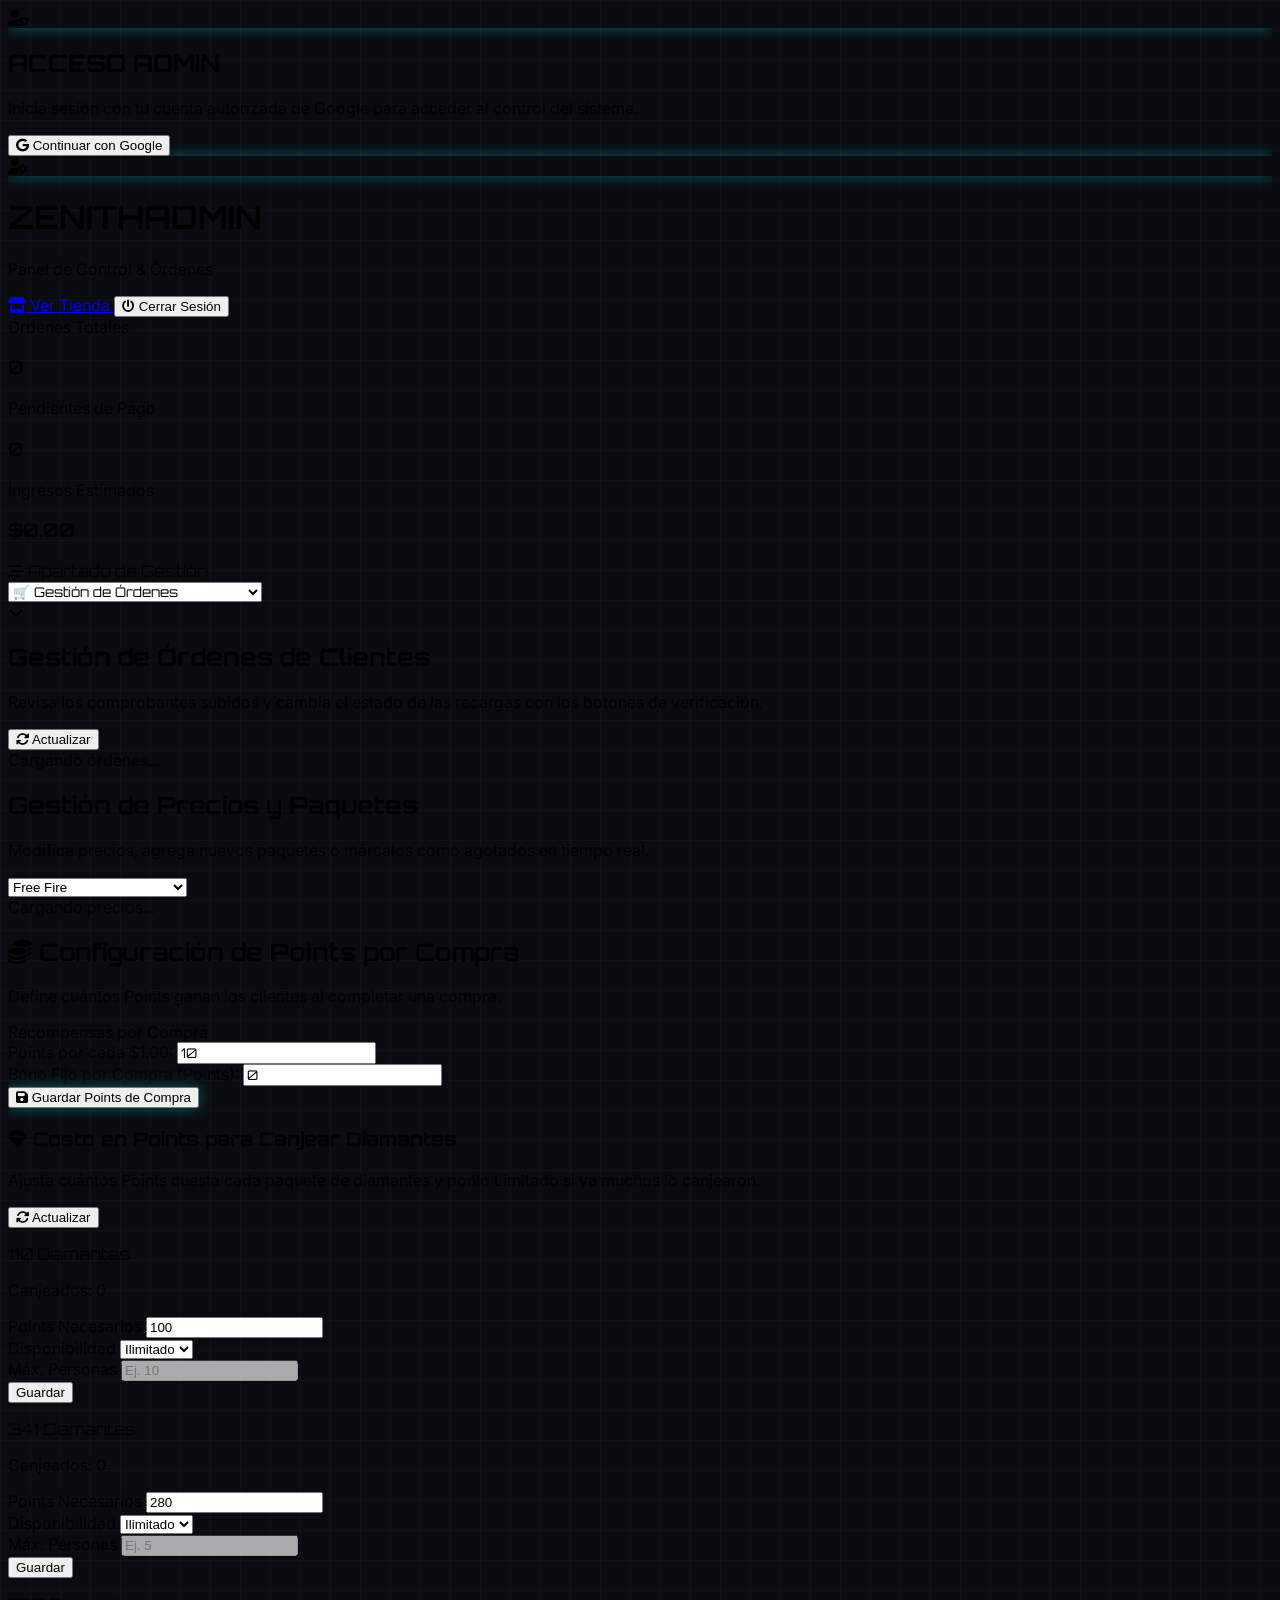
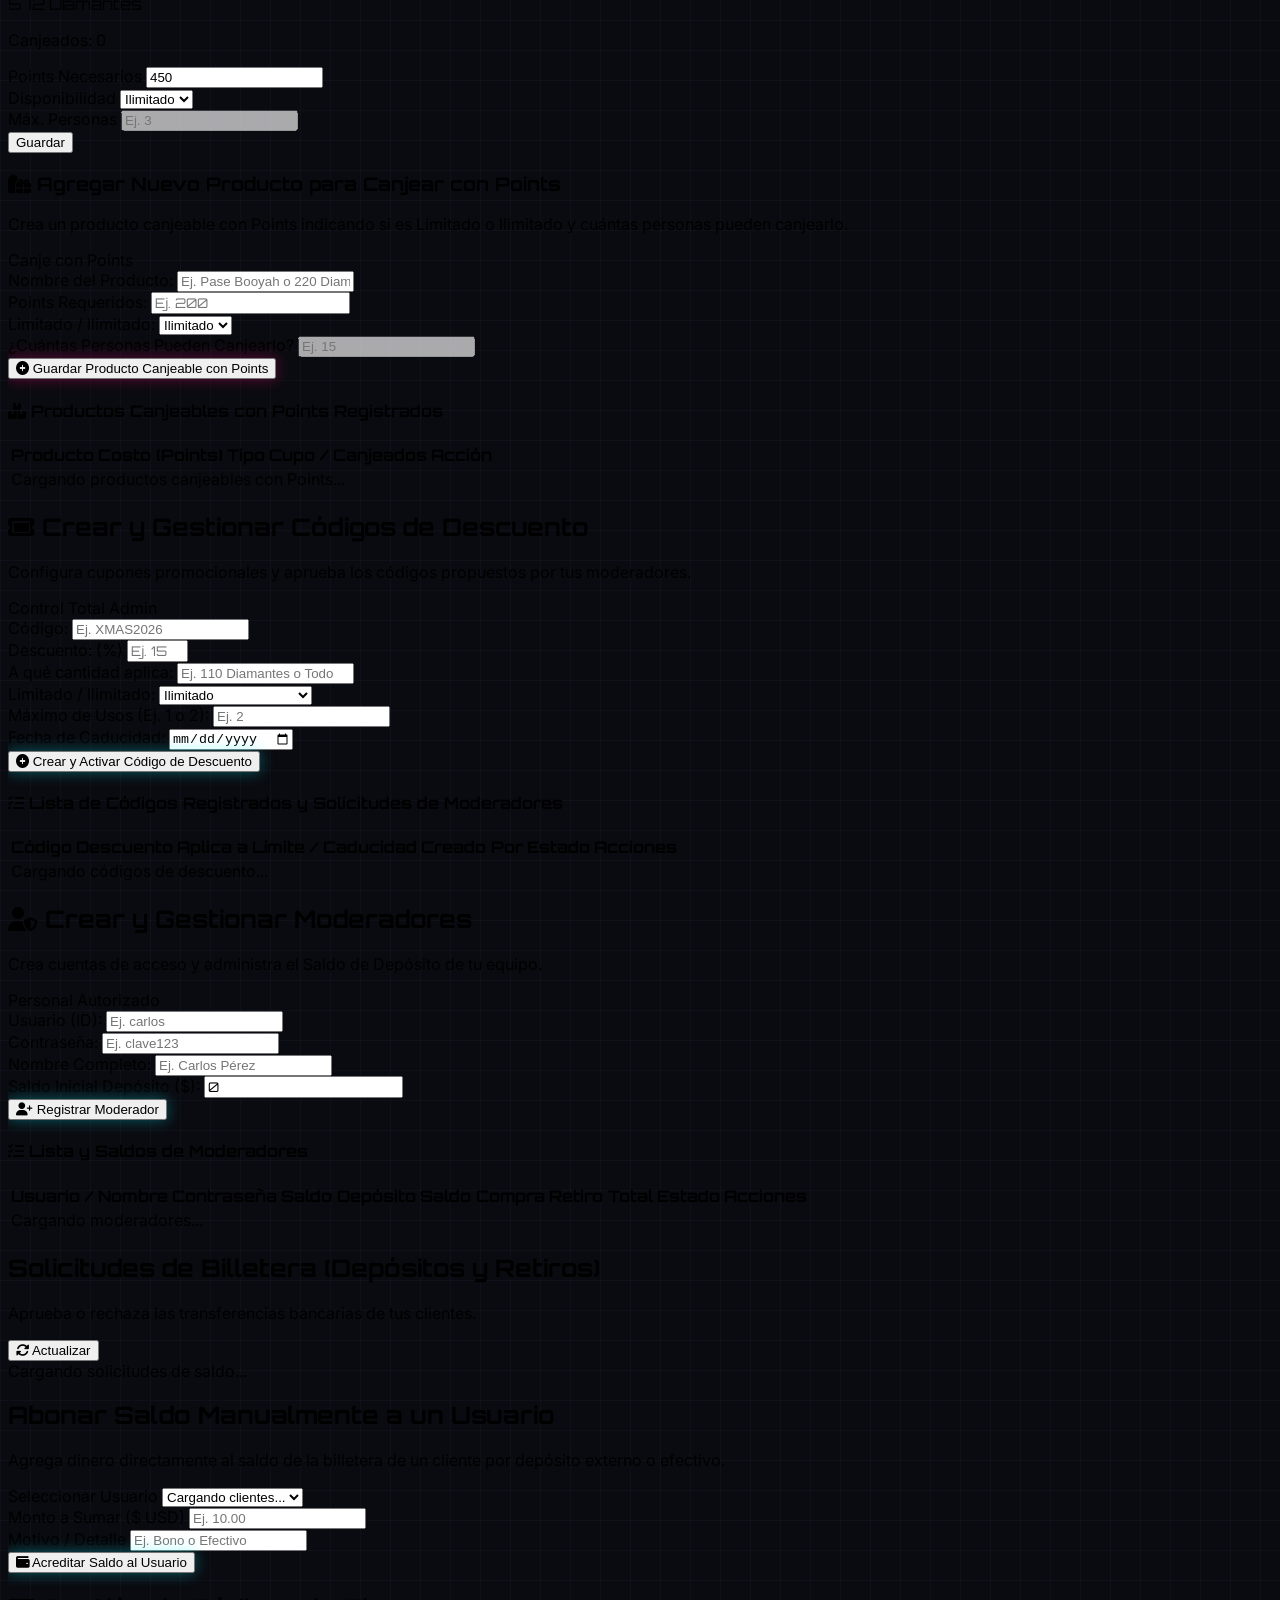
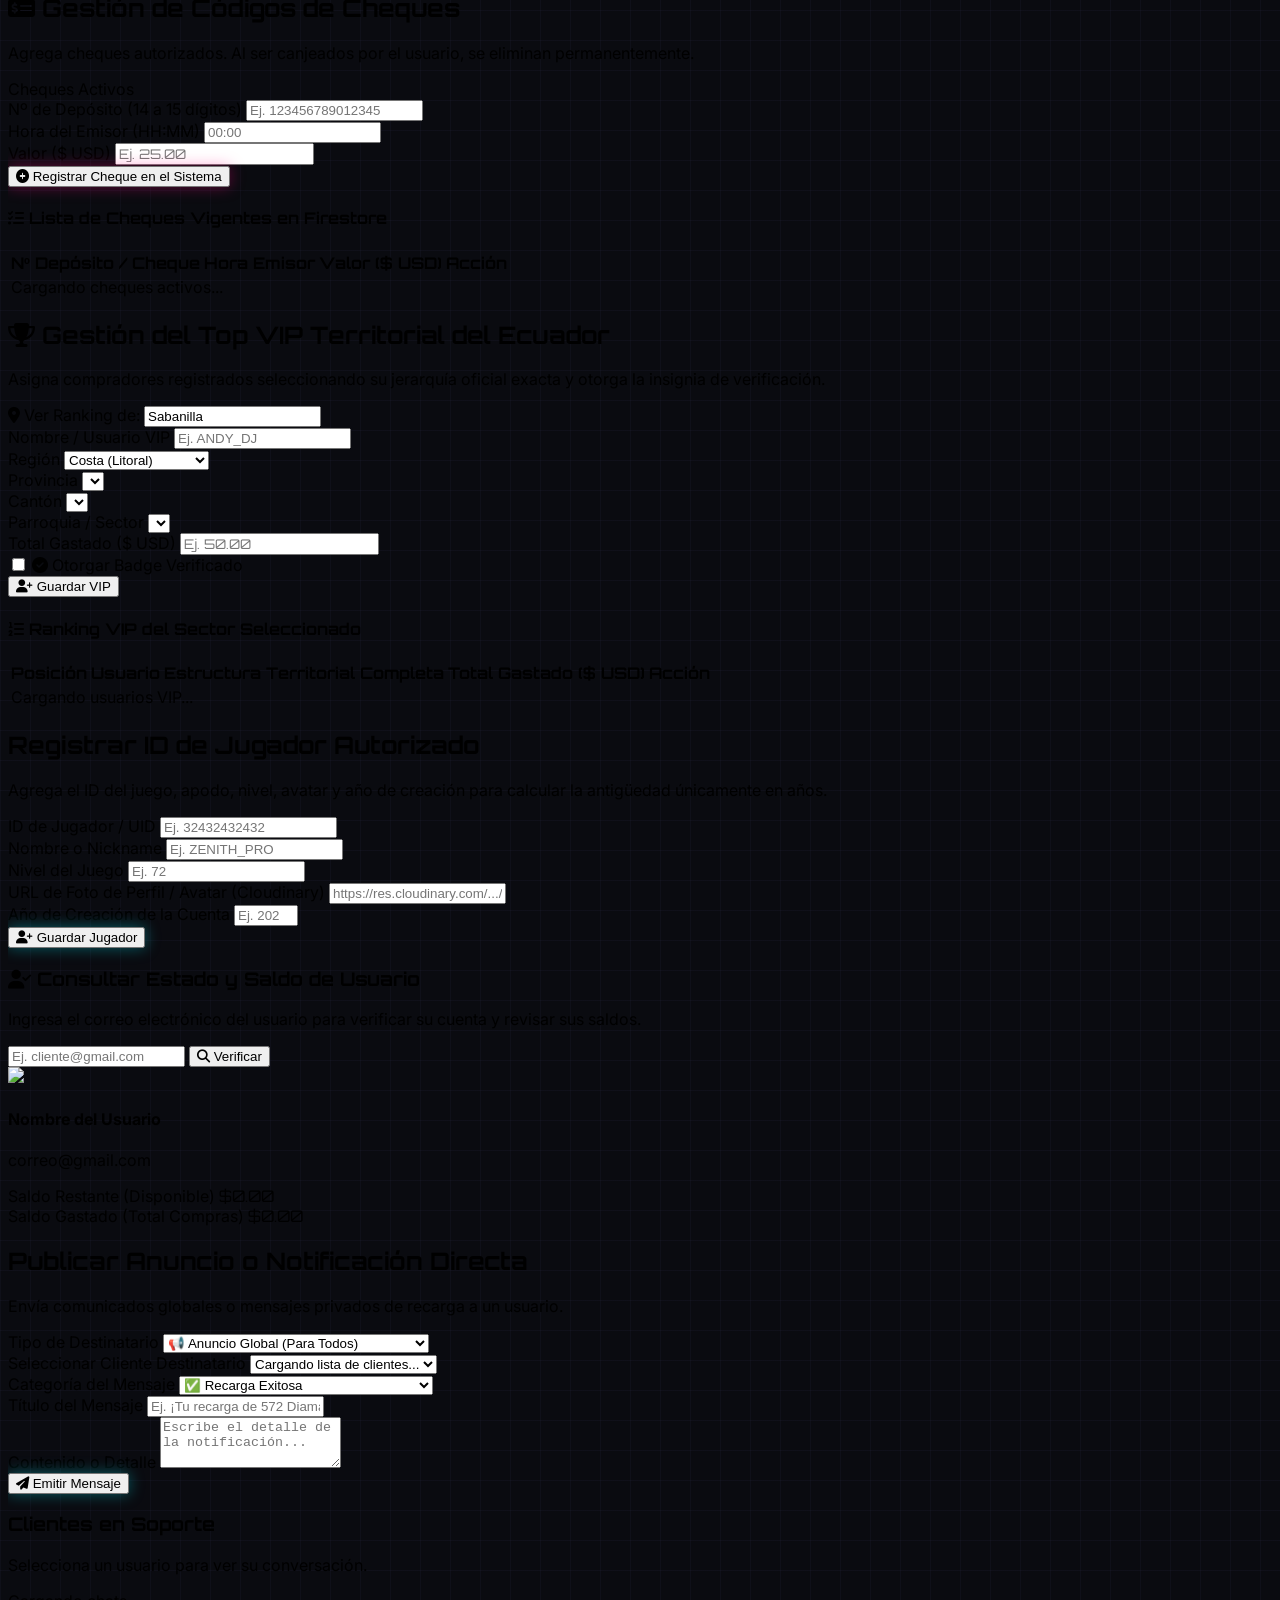
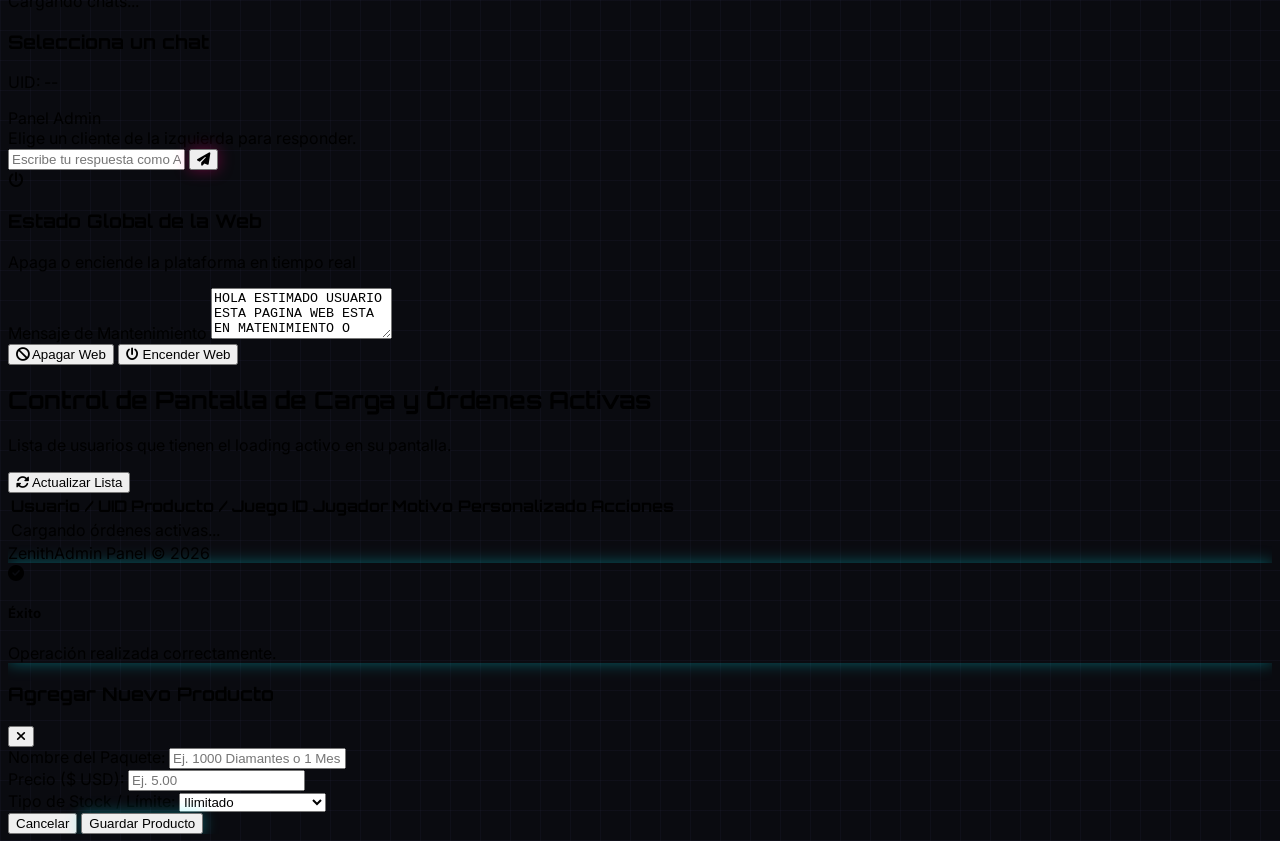
==== commit de01b452: "Add files via upload" ====
--- a/admin.html
+++ b/admin.html
@@ -118,6 +118,7 @@
                     <select id="admin-section-select" onchange="switchAdminTab(this.value)" class="w-full bg-cyber-dark border-2 border-cyber-neonCyan rounded-xl px-4 py-3 text-white font-orbitron font-bold text-xs sm:text-sm focus:outline-none cursor-pointer appearance-none">
                         <option value="orders">🛒 Gestión de Órdenes</option>
                         <option value="prices">🏷️ Precios y Catálogo</option>
+                        <option value="points">💎 Points y Canje Diamantes</option>
                         <option value="discounts">🎟️ Códigos de Descuento</option>
                         <option value="moderators">🛡️ Gestión de Moderadores</option>
                         <option value="wallet">💰 Billeteras y Depósitos</option>
@@ -176,6 +177,218 @@
 
                     <div id="admin-prices-list" class="space-y-3 max-h-96 overflow-y-auto pr-2">
                         <span class="text-xs text-gray-500">Cargando precios...</span>
+                    </div>
+                </div>
+            </div>
+
+            <!-- SECCIÓN NUEVA: POINTS, CANJE DE DIAMANTES Y PRODUCTOS CON POINTS -->
+            <div id="tab-content-points" class="admin-tab-content hidden space-y-6">
+                <!-- 1. REGLAS GENERALES DE POINTS POR COMPRA -->
+                <div class="bg-cyber-card p-6 sm:p-8 rounded-3xl border border-cyber-neonCyan/40 space-y-6 shadow-2xl">
+                    <div class="border-b border-cyber-border pb-4 flex flex-col sm:flex-row items-start sm:items-center justify-between gap-3">
+                        <div>
+                            <h2 class="font-orbitron font-bold text-xl text-white flex items-center space-x-2">
+                                <i class="fa-solid fa-coins text-amber-400"></i>
+                                <span>Configuración de Points por Compra</span>
+                            </h2>
+                            <p class="text-xs text-gray-400">Define cuántos Points ganan los clientes al completar una compra.</p>
+                        </div>
+                        <span class="px-3 py-1 rounded-full bg-cyan-500/20 text-cyber-neonCyan text-xs font-bold border border-cyan-500/30">Recompensas por Compra</span>
+                    </div>
+
+                    <form id="adminPointsConfigForm" onsubmit="savePointsRewardConfig(event); return false;" class="grid grid-cols-1 sm:grid-cols-3 gap-4 text-xs">
+                        <div>
+                            <label class="block text-gray-400 mb-1 font-semibold uppercase">Points por cada $1.00:</label>
+                            <input type="number" step="1" min="0" id="admin-points-per-dollar" value="10" required class="w-full bg-cyber-dark border border-cyber-border rounded-xl px-4 py-3 text-cyber-neonGreen text-sm font-bold font-orbitron focus:outline-none focus:border-cyber-neonCyan">
+                        </div>
+
+                        <div>
+                            <label class="block text-gray-400 mb-1 font-semibold uppercase">Bono Fijo por Compra (Points):</label>
+                            <input type="number" step="1" min="0" id="admin-points-per-order" value="0" required class="w-full bg-cyber-dark border border-cyber-border rounded-xl px-4 py-3 text-amber-400 text-sm font-bold font-orbitron focus:outline-none focus:border-cyber-neonCyan">
+                        </div>
+
+                        <div class="flex items-end">
+                            <button type="submit" class="w-full py-3.5 rounded-xl bg-gradient-to-r from-cyber-neonCyan to-blue-600 text-black font-bold text-xs uppercase tracking-wider shadow-neon-cyan hover:opacity-90 transition-all flex items-center justify-center space-x-2 cursor-pointer">
+                                <i class="fa-solid fa-floppy-disk"></i>
+                                <span>Guardar Points de Compra</span>
+                            </button>
+                        </div>
+                    </form>
+                </div>
+
+                <!-- 2. COSTO EN POINTS DE DIAMANTES Y LÍMITE (LIMITADO / ILIMITADO) -->
+                <div class="bg-cyber-card p-6 sm:p-8 rounded-3xl border border-amber-400/40 space-y-6 shadow-2xl">
+                    <div class="border-b border-cyber-border pb-4 flex flex-col sm:flex-row items-start sm:items-center justify-between gap-3">
+                        <div>
+                            <h3 class="font-orbitron font-bold text-lg text-white flex items-center space-x-2">
+                                <i class="fa-solid fa-gem text-cyan-400"></i>
+                                <span>Costo en Points para Canjear Diamantes</span>
+                            </h3>
+                            <p class="text-xs text-gray-400">Ajusta cuántos Points cuesta cada paquete de diamantes y ponlo Limitado si ya muchos lo canjearon.</p>
+                        </div>
+                        <button onclick="loadDiamondPointsConfigForAdmin()" class="px-4 py-2 rounded-xl bg-cyber-dark border border-cyber-border text-cyan-400 text-xs font-semibold hover:bg-cyber-border transition-all">
+                            <i class="fa-solid fa-rotate mr-1"></i> Actualizar
+                        </button>
+                    </div>
+
+                    <div id="admin-diamond-points-list" class="space-y-3">
+                        <div class="p-4 rounded-2xl bg-cyber-dark border border-cyber-border flex flex-col lg:flex-row lg:items-center justify-between gap-4 text-xs" data-pkg-id="110">
+                            <div>
+                                <p class="font-orbitron font-bold text-white text-sm">110 Diamantes</p>
+                                <p class="text-gray-400 font-mono">Canjeados: <span id="diamond-redeemed-110" class="text-cyber-neonCyan">0</span></p>
+                            </div>
+                            <div class="grid grid-cols-1 sm:grid-cols-4 gap-2.5 flex-grow max-w-3xl">
+                                <div>
+                                    <label class="block text-[10px] text-gray-400 uppercase mb-1">Points Necesarios</label>
+                                    <input type="number" min="1" id="diamond-cost-110" value="100" class="w-full bg-cyber-card border border-cyber-border rounded-xl px-3 py-2 text-amber-400 font-bold font-mono">
+                                </div>
+                                <div>
+                                    <label class="block text-[10px] text-gray-400 uppercase mb-1">Disponibilidad</label>
+                                    <select id="diamond-limit-type-110" onchange="toggleAdminLimitMax('diamond-max-110', this.value)" class="w-full bg-cyber-card border border-cyber-border rounded-xl px-3 py-2 text-white font-bold">
+                                        <option value="Ilimitado">Ilimitado</option>
+                                        <option value="Limitado">Limitado</option>
+                                    </select>
+                                </div>
+                                <div>
+                                    <label class="block text-[10px] text-gray-400 uppercase mb-1">Máx. Personas</label>
+                                    <input type="number" min="1" id="diamond-max-110" placeholder="Ej. 10" disabled class="w-full bg-cyber-card border border-cyber-border rounded-xl px-3 py-2 text-white font-mono disabled:opacity-40">
+                                </div>
+                                <div class="flex items-end">
+                                    <button type="button" onclick="saveDiamondPackageConfig('110', '110 Diamantes')" class="w-full py-2 px-3 rounded-xl bg-cyber-neonCyan text-black font-bold uppercase hover:opacity-90">
+                                        Guardar
+                                    </button>
+                                </div>
+                            </div>
+                        </div>
+
+                        <div class="p-4 rounded-2xl bg-cyber-dark border border-cyber-border flex flex-col lg:flex-row lg:items-center justify-between gap-4 text-xs" data-pkg-id="341">
+                            <div>
+                                <p class="font-orbitron font-bold text-white text-sm">341 Diamantes</p>
+                                <p class="text-gray-400 font-mono">Canjeados: <span id="diamond-redeemed-341" class="text-cyber-neonCyan">0</span></p>
+                            </div>
+                            <div class="grid grid-cols-1 sm:grid-cols-4 gap-2.5 flex-grow max-w-3xl">
+                                <div>
+                                    <label class="block text-[10px] text-gray-400 uppercase mb-1">Points Necesarios</label>
+                                    <input type="number" min="1" id="diamond-cost-341" value="280" class="w-full bg-cyber-card border border-cyber-border rounded-xl px-3 py-2 text-amber-400 font-bold font-mono">
+                                </div>
+                                <div>
+                                    <label class="block text-[10px] text-gray-400 uppercase mb-1">Disponibilidad</label>
+                                    <select id="diamond-limit-type-341" onchange="toggleAdminLimitMax('diamond-max-341', this.value)" class="w-full bg-cyber-card border border-cyber-border rounded-xl px-3 py-2 text-white font-bold">
+                                        <option value="Ilimitado">Ilimitado</option>
+                                        <option value="Limitado">Limitado</option>
+                                    </select>
+                                </div>
+                                <div>
+                                    <label class="block text-[10px] text-gray-400 uppercase mb-1">Máx. Personas</label>
+                                    <input type="number" min="1" id="diamond-max-341" placeholder="Ej. 5" disabled class="w-full bg-cyber-card border border-cyber-border rounded-xl px-3 py-2 text-white font-mono disabled:opacity-40">
+                                </div>
+                                <div class="flex items-end">
+                                    <button type="button" onclick="saveDiamondPackageConfig('341', '341 Diamantes')" class="w-full py-2 px-3 rounded-xl bg-cyber-neonCyan text-black font-bold uppercase hover:opacity-90">
+                                        Guardar
+                                    </button>
+                                </div>
+                            </div>
+                        </div>
+
+                        <div class="p-4 rounded-2xl bg-cyber-dark border border-cyber-border flex flex-col lg:flex-row lg:items-center justify-between gap-4 text-xs" data-pkg-id="572">
+                            <div>
+                                <p class="font-orbitron font-bold text-white text-sm">572 Diamantes</p>
+                                <p class="text-gray-400 font-mono">Canjeados: <span id="diamond-redeemed-572" class="text-cyber-neonCyan">0</span></p>
+                            </div>
+                            <div class="grid grid-cols-1 sm:grid-cols-4 gap-2.5 flex-grow max-w-3xl">
+                                <div>
+                                    <label class="block text-[10px] text-gray-400 uppercase mb-1">Points Necesarios</label>
+                                    <input type="number" min="1" id="diamond-cost-572" value="450" class="w-full bg-cyber-card border border-cyber-border rounded-xl px-3 py-2 text-amber-400 font-bold font-mono">
+                                </div>
+                                <div>
+                                    <label class="block text-[10px] text-gray-400 uppercase mb-1">Disponibilidad</label>
+                                    <select id="diamond-limit-type-572" onchange="toggleAdminLimitMax('diamond-max-572', this.value)" class="w-full bg-cyber-card border border-cyber-border rounded-xl px-3 py-2 text-white font-bold">
+                                        <option value="Ilimitado">Ilimitado</option>
+                                        <option value="Limitado">Limitado</option>
+                                    </select>
+                                </div>
+                                <div>
+                                    <label class="block text-[10px] text-gray-400 uppercase mb-1">Máx. Personas</label>
+                                    <input type="number" min="1" id="diamond-max-572" placeholder="Ej. 3" disabled class="w-full bg-cyber-card border border-cyber-border rounded-xl px-3 py-2 text-white font-mono disabled:opacity-40">
+                                </div>
+                                <div class="flex items-end">
+                                    <button type="button" onclick="saveDiamondPackageConfig('572', '572 Diamantes')" class="w-full py-2 px-3 rounded-xl bg-cyber-neonCyan text-black font-bold uppercase hover:opacity-90">
+                                        Guardar
+                                    </button>
+                                </div>
+                            </div>
+                        </div>
+                    </div>
+                </div>
+
+                <!-- 3. AGREGAR NUEVO PRODUCTO CANJEABLE CON POINTS + LÍMITE DE PERSONAS -->
+                <div class="bg-cyber-card p-6 sm:p-8 rounded-3xl border border-cyber-neonPink/40 space-y-6 shadow-2xl">
+                    <div class="border-b border-cyber-border pb-4 flex flex-col sm:flex-row items-start sm:items-center justify-between gap-3">
+                        <div>
+                            <h3 class="font-orbitron font-bold text-lg text-white flex items-center space-x-2">
+                                <i class="fa-solid fa-gifts text-cyber-neonPink"></i>
+                                <span>Agregar Nuevo Producto para Canjear con Points</span>
+                            </h3>
+                            <p class="text-xs text-gray-400">Crea un producto canjeable con Points indicando si es Limitado o Ilimitado y cuántas personas pueden canjearlo.</p>
+                        </div>
+                        <span class="px-3 py-1 rounded-full bg-pink-500/20 text-cyber-neonPink text-xs font-bold border border-pink-500/30">Canje con Points</span>
+                    </div>
+
+                    <form id="adminAddPointProductForm" onsubmit="handleCreatePointRedeemProduct(event); return false;" class="grid grid-cols-1 sm:grid-cols-2 lg:grid-cols-4 gap-4 text-xs">
+                        <div>
+                            <label class="block text-gray-400 mb-1 font-semibold uppercase">Nombre del Producto:</label>
+                            <input type="text" id="pointProductName" placeholder="Ej. Pase Booyah o 220 Diamantes" required class="w-full bg-cyber-dark border border-cyber-border rounded-xl px-4 py-3 text-white text-sm focus:outline-none focus:border-cyber-neonPink font-bold">
+                        </div>
+
+                        <div>
+                            <label class="block text-gray-400 mb-1 font-semibold uppercase">Points Requeridos:</label>
+                            <input type="number" min="1" id="pointProductCost" placeholder="Ej. 200" required class="w-full bg-cyber-dark border border-cyber-border rounded-xl px-4 py-3 text-amber-400 text-sm font-bold font-orbitron focus:outline-none focus:border-cyber-neonPink">
+                        </div>
+
+                        <div>
+                            <label class="block text-gray-400 mb-1 font-semibold uppercase">Limitado / Ilimitado:</label>
+                            <select id="pointProductLimitType" onchange="toggleAdminLimitMax('pointProductMaxPeople', this.value)" class="w-full bg-cyber-dark border border-cyber-border rounded-xl px-4 py-3 text-white text-sm focus:outline-none focus:border-cyber-neonPink font-bold">
+                                <option value="Ilimitado">Ilimitado</option>
+                                <option value="Limitado">Limitado</option>
+                            </select>
+                        </div>
+
+                        <div>
+                            <label class="block text-gray-400 mb-1 font-semibold uppercase">¿Cuántas Personas Pueden Canjearlo?</label>
+                            <input type="number" min="1" id="pointProductMaxPeople" placeholder="Ej. 15" disabled class="w-full bg-cyber-dark border border-cyber-border rounded-xl px-4 py-3 text-cyber-neonCyan text-sm font-bold font-mono focus:outline-none focus:border-cyber-neonPink disabled:opacity-40">
+                        </div>
+
+                        <div class="sm:col-span-2 lg:col-span-4 pt-2">
+                            <button type="submit" class="w-full py-3.5 rounded-xl bg-gradient-to-r from-cyber-neonPink to-purple-600 text-white font-bold text-xs uppercase tracking-wider shadow-neon-pink hover:opacity-90 transition-all flex items-center justify-center space-x-2 cursor-pointer">
+                                <i class="fa-solid fa-plus-circle"></i>
+                                <span>Guardar Producto Canjeable con Points</span>
+                            </button>
+                        </div>
+                    </form>
+
+                    <div class="space-y-3 pt-4 border-t border-cyber-border">
+                        <h4 class="font-orbitron font-bold text-sm text-white flex items-center space-x-2">
+                            <i class="fa-solid fa-boxes-stacked text-cyber-neonCyan"></i>
+                            <span>Productos Canjeables con Points Registrados</span>
+                        </h4>
+                        <div class="overflow-x-auto">
+                            <table class="w-full text-left text-xs text-gray-300 border-collapse">
+                                <thead>
+                                    <tr class="border-b border-cyber-border text-gray-400 uppercase font-orbitron text-[10px]">
+                                        <th class="p-3">Producto</th>
+                                        <th class="p-3">Costo (Points)</th>
+                                        <th class="p-3">Tipo</th>
+                                        <th class="p-3">Cupo / Canjeados</th>
+                                        <th class="p-3 text-center">Acción</th>
+                                    </tr>
+                                </thead>
+                                <tbody id="adminPointProductsTableBody" class="divide-y divide-cyber-border/50">
+                                    <tr>
+                                        <td colspan="5" class="p-6 text-center text-gray-500">Cargando productos canjeables con Points...</td>
+                                    </tr>
+                                </tbody>
+                            </table>
+                        </div>
                     </div>
                 </div>
             </div>
@@ -860,6 +1073,18 @@
                 wrapper.classList.add('hidden');
             }
         }
+
+        function toggleAdminLimitMax(inputId, mode) {
+            const input = document.getElementById(inputId);
+            if (!input) return;
+            if (mode === 'Limitado') {
+                input.disabled = false;
+                if (!input.value) input.value = 10;
+            } else {
+                input.disabled = true;
+                input.value = '';
+            }
+        }
     </script>
 
     <script type="module" src="admin.js"></script>
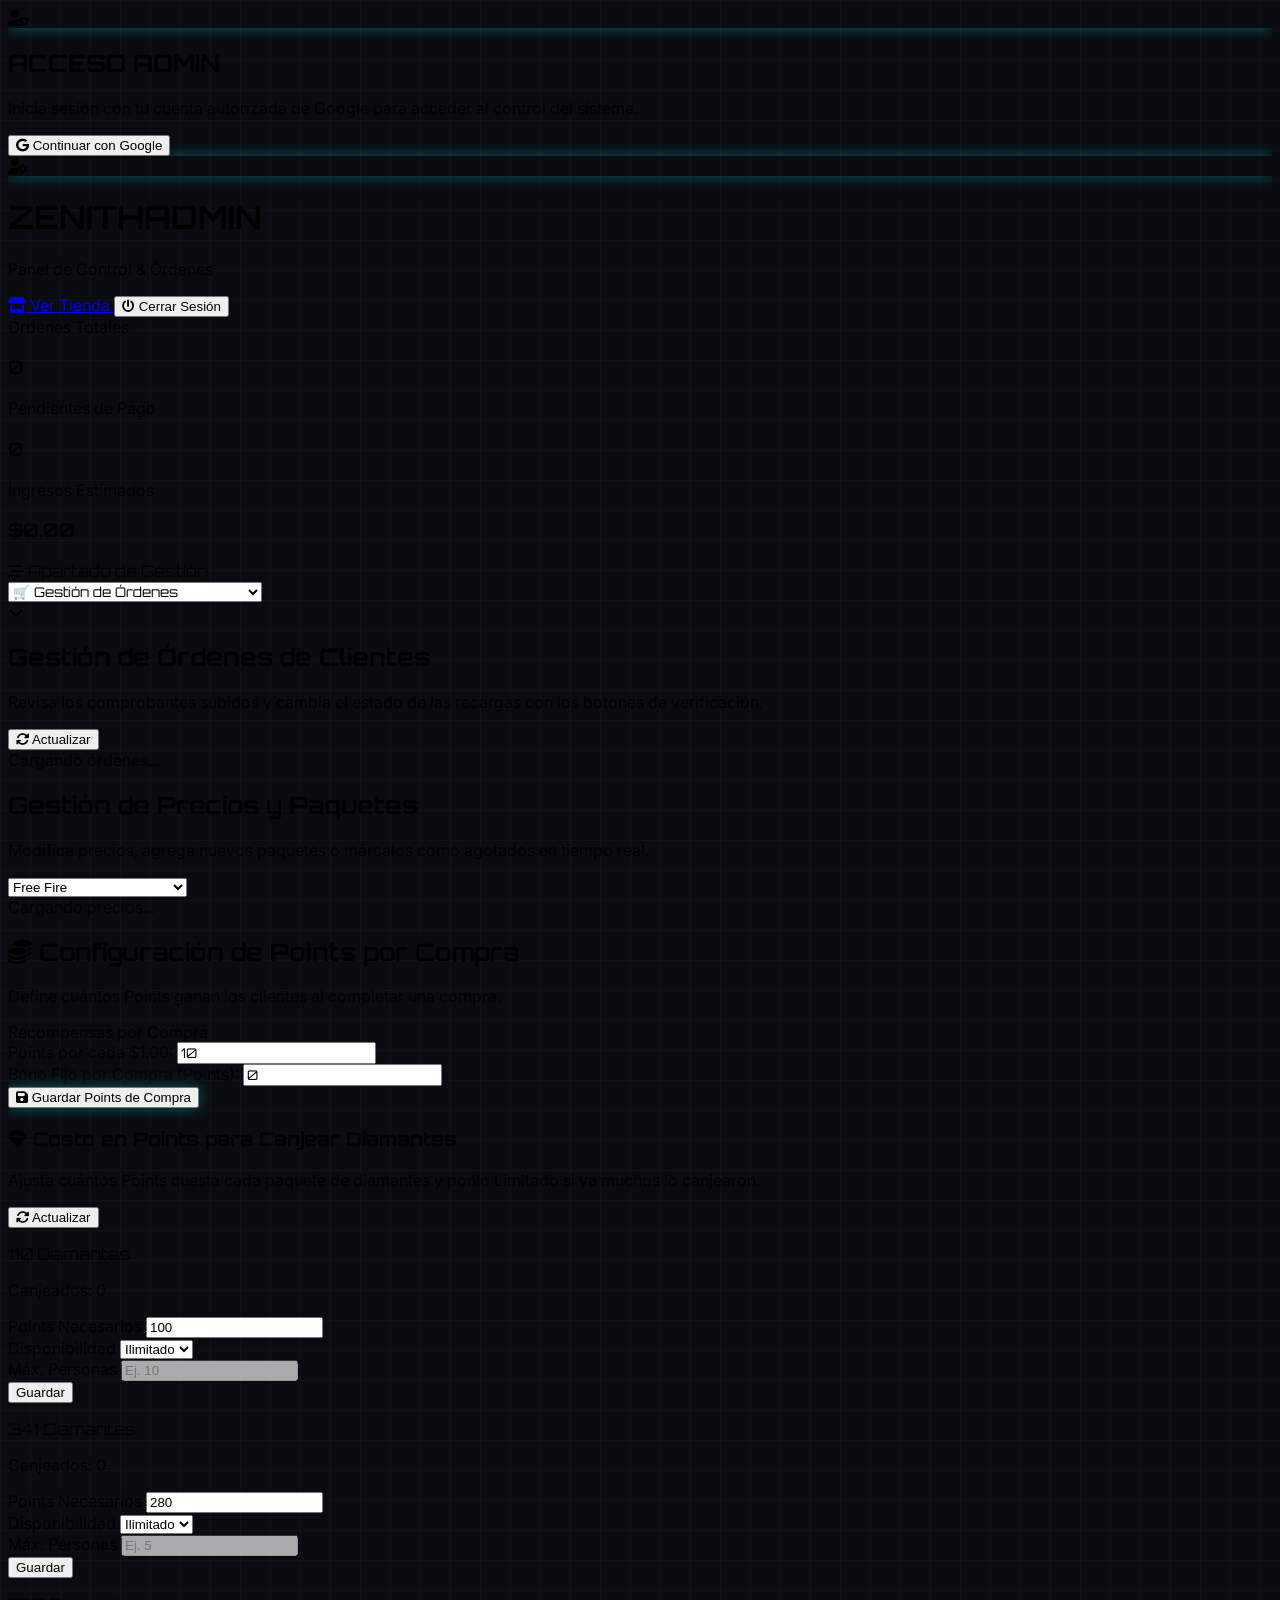
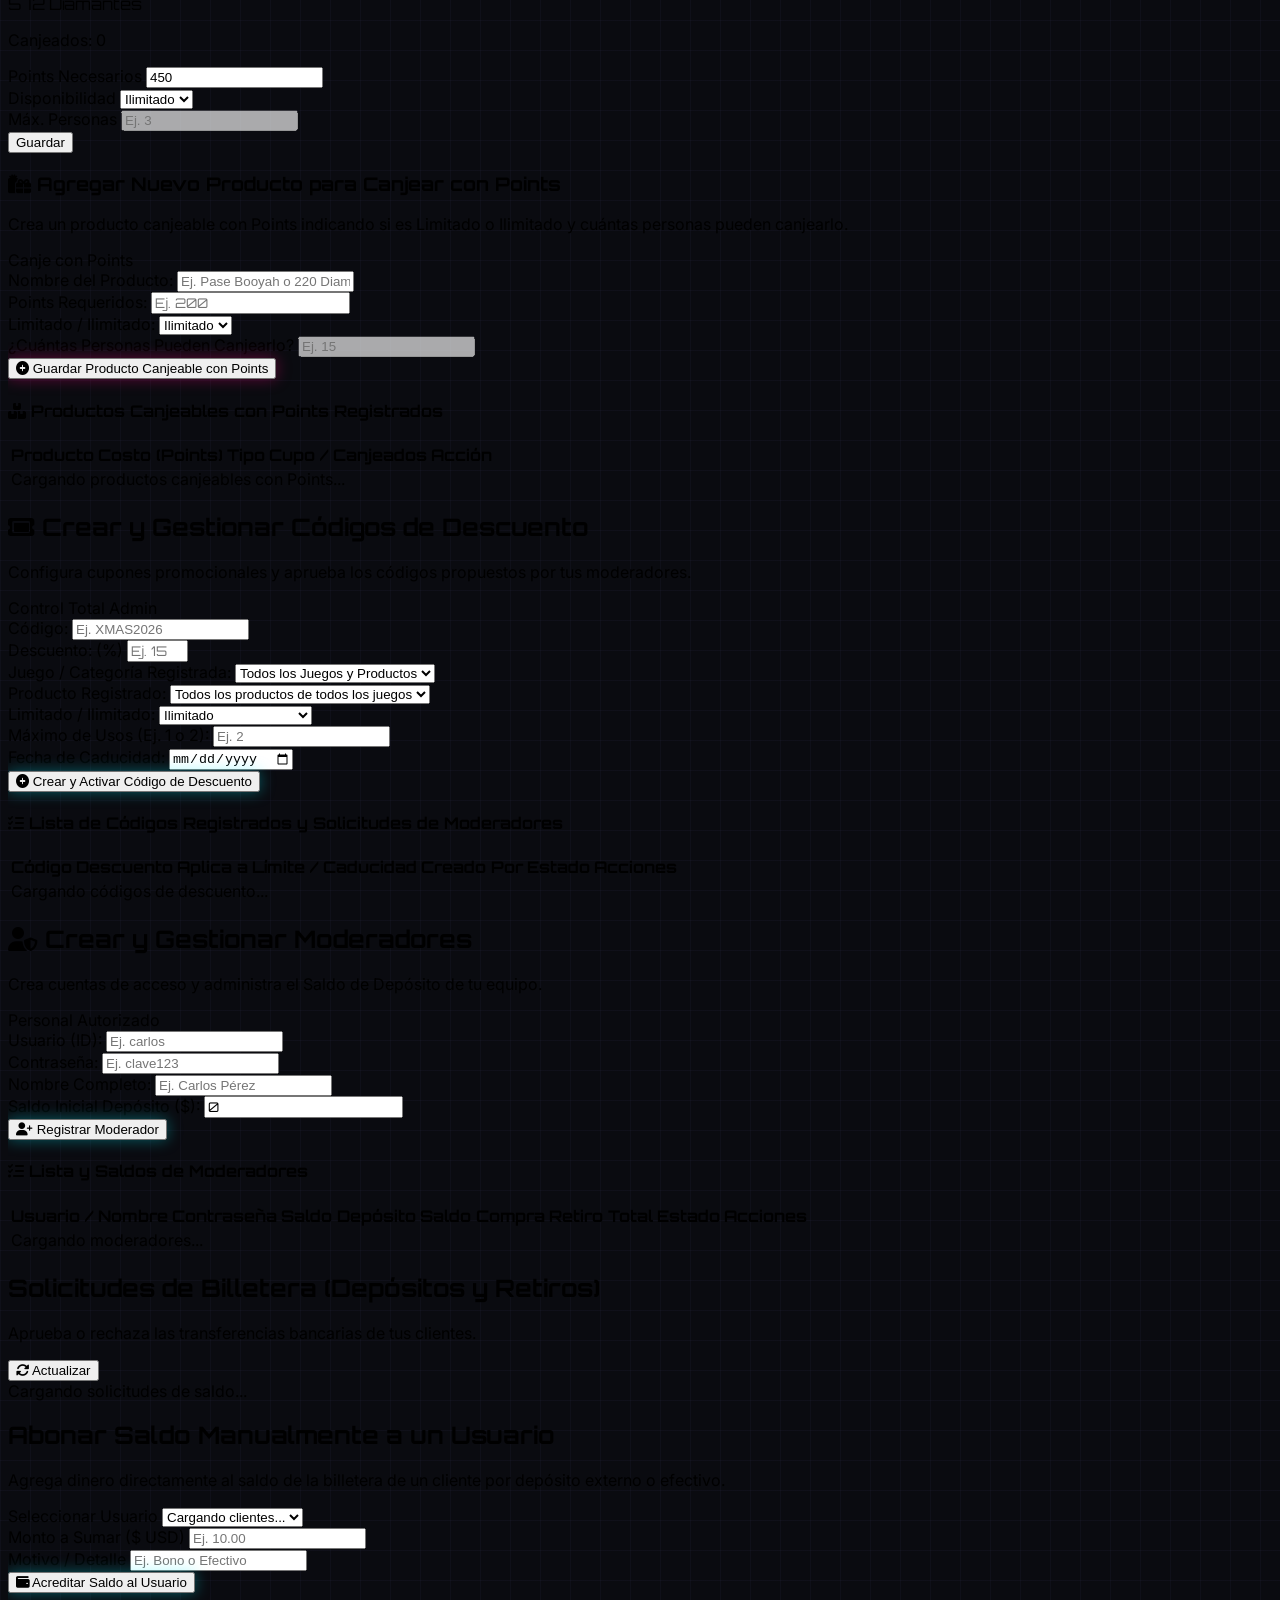
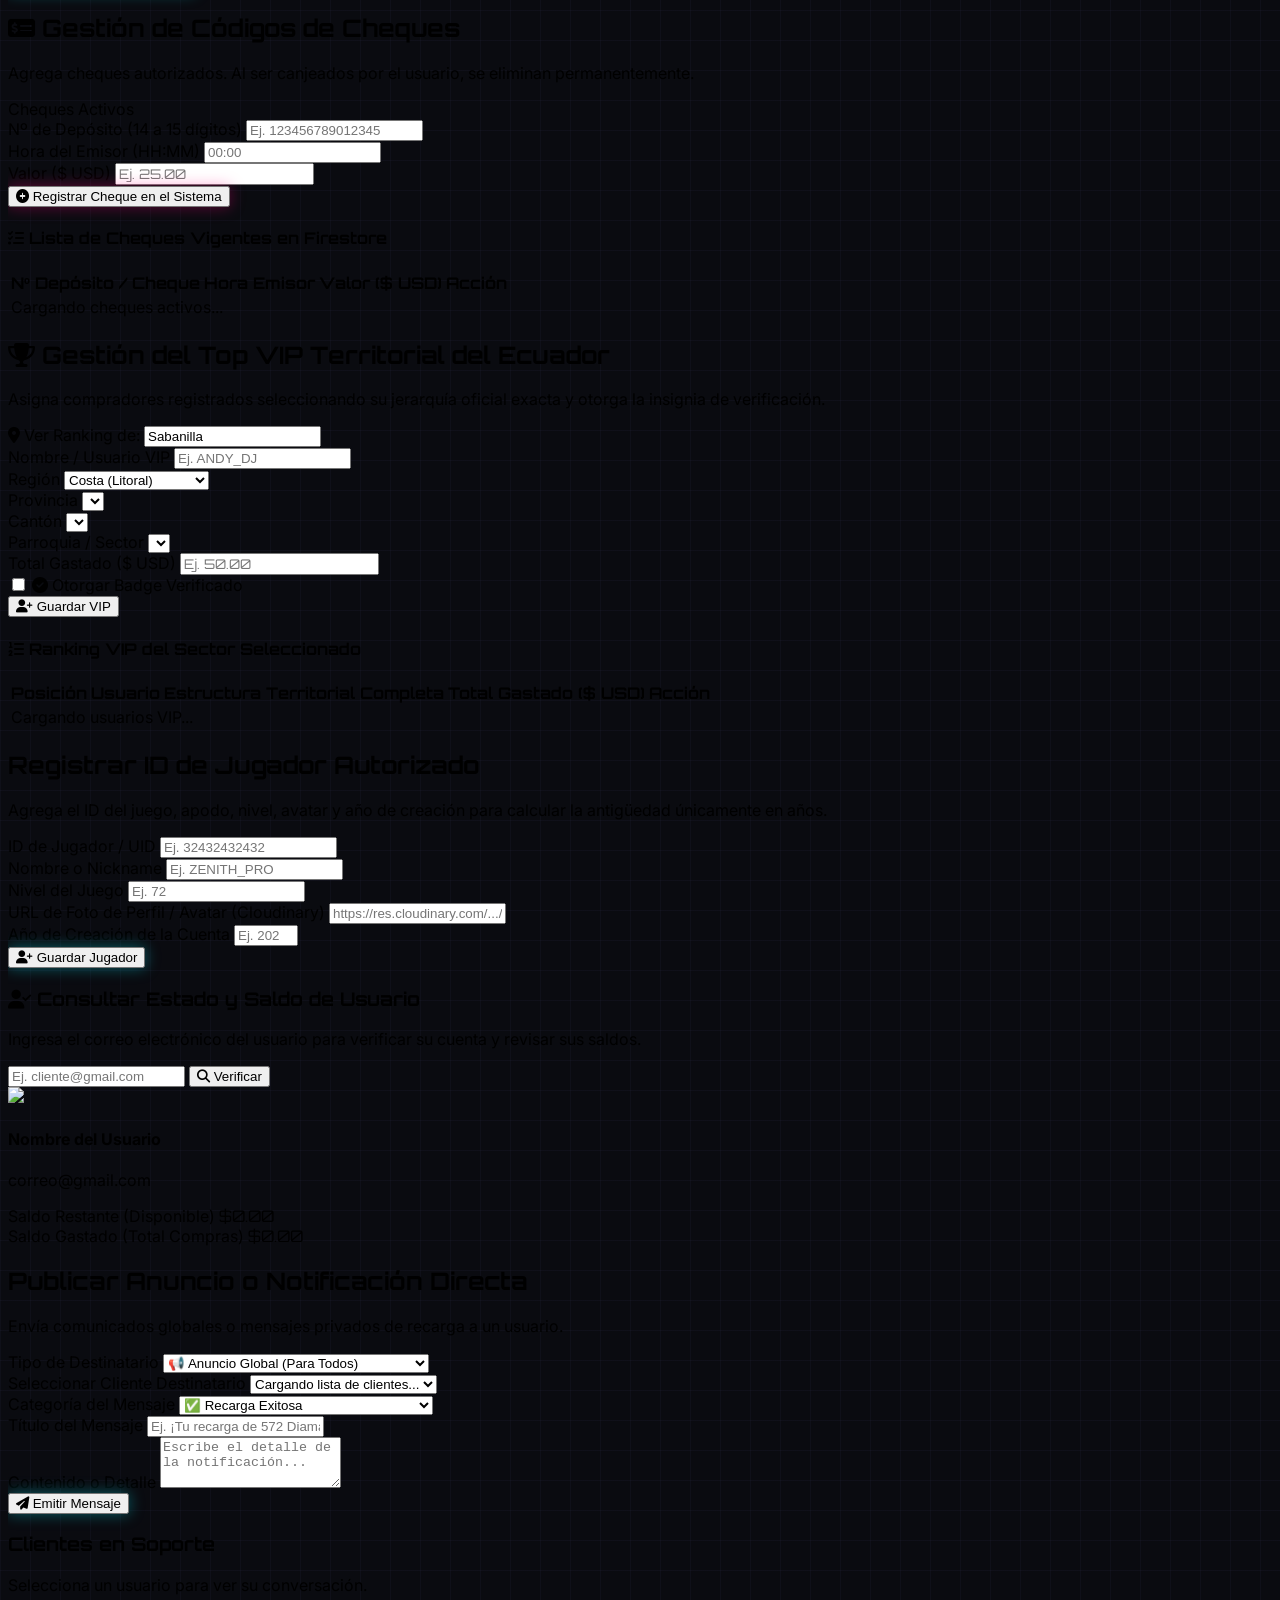
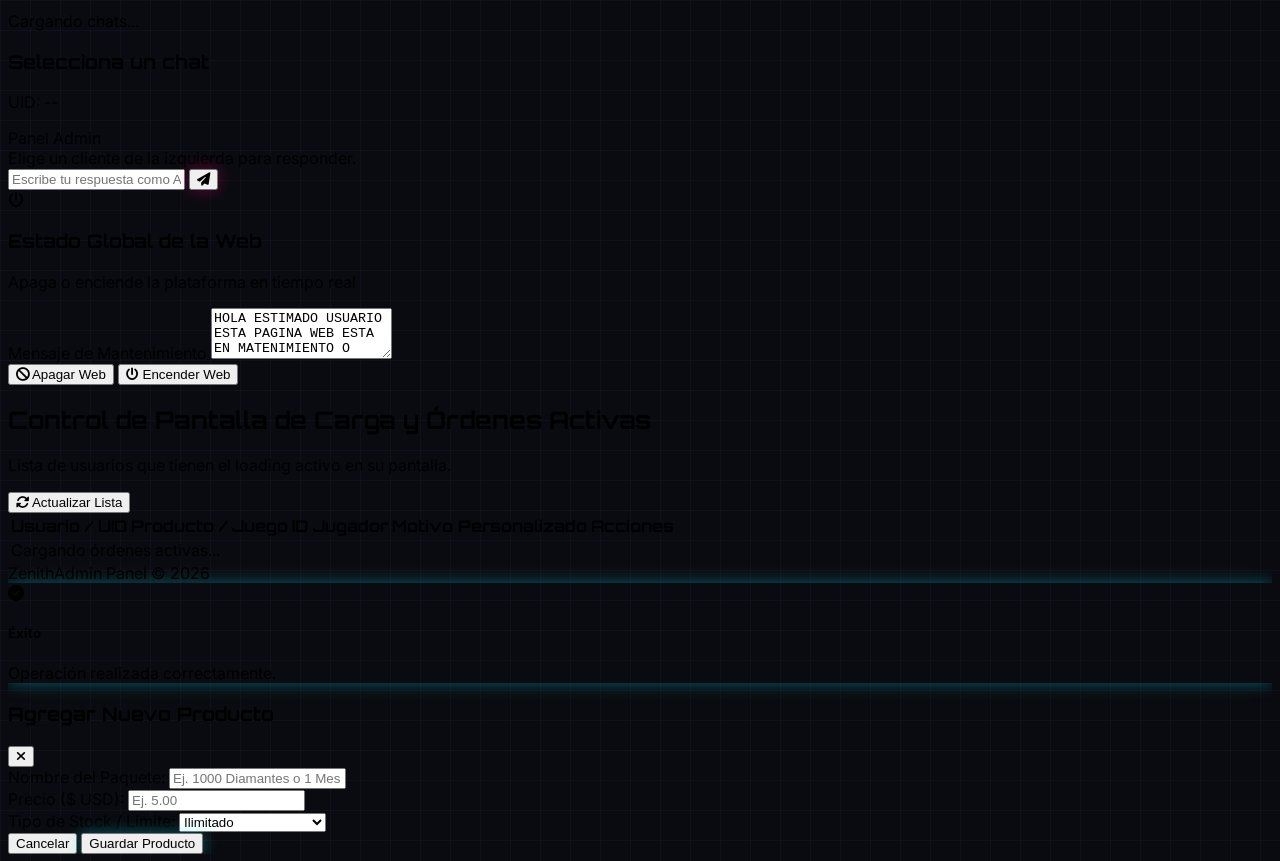
==== commit d720359a: "Add files via upload" ====
--- a/admin.html
+++ b/admin.html
@@ -73,7 +73,7 @@
                     </div>
                     <div>
                         <h1 class="font-orbitron font-black text-xl tracking-wider text-white">ZENITH<span class="text-cyber-neonPink">ADMIN</span></h1>
-                        <p class="text-[10px] text-gray-400 tracking-widest uppercase">Panel de Control & Órdenes</p>
+                        <p class="text-[10px] text-gray-400 tracking-widest uppercase">Panel de Control &amp; Órdenes</p>
                     </div>
                 </div>
 
@@ -417,8 +417,22 @@
                             <input type="number" step="1" min="1" max="100" id="adminDiscountPercent" placeholder="Ej. 15" required class="w-full bg-cyber-dark border border-cyber-border rounded-xl px-4 py-3 text-cyber-neonGreen text-sm font-bold font-orbitron focus:outline-none focus:border-cyber-neonCyan">
                         </div>
                         <div>
-                            <label class="block text-gray-400 mb-1 font-semibold uppercase">A qué cantidad aplica:</label>
-                            <input type="text" id="adminDiscountTarget" placeholder="Ej. 110 Diamantes o Todo" required class="w-full bg-cyber-dark border border-cyber-border rounded-xl px-4 py-3 text-white text-sm focus:outline-none focus:border-cyber-neonCyan font-bold">
+                            <label class="block text-gray-400 mb-1 font-semibold uppercase">Juego / Categoría Registrada:</label>
+                            <select id="adminDiscountGame" onchange="onDiscountGameChange(this.value)" required class="w-full bg-cyber-dark border border-cyber-border rounded-xl px-4 py-3 text-white text-sm focus:outline-none focus:border-cyber-neonCyan font-bold">
+                                <option value="ALL">Todos los Juegos y Productos</option>
+                                <option value="freefire">Free Fire</option>
+                                <option value="roblox">Roblox</option>
+                                <option value="mobilelegends">Mobile Legends</option>
+                                <option value="codm">Call of Duty Mobile</option>
+                                <option value="pubg">PUBG Mobile</option>
+                                <option value="subscriptions">Suscripciones (Streaming)</option>
+                            </select>
+                        </div>
+                        <div>
+                            <label class="block text-gray-400 mb-1 font-semibold uppercase">Producto Registrado:</label>
+                            <select id="adminDiscountProduct" required class="w-full bg-cyber-dark border border-cyber-border rounded-xl px-4 py-3 text-cyber-neonCyan text-sm focus:outline-none focus:border-cyber-neonCyan font-bold">
+                                <option value="ALL_PRODUCTS">Todos los productos de todos los juegos</option>
+                            </select>
                         </div>
                         <div>
                             <label class="block text-gray-400 mb-1 font-semibold uppercase">Limitado / Ilimitado:</label>
@@ -1063,6 +1077,9 @@
             if (selectedContent) {
                 selectedContent.classList.remove('hidden');
             }
+            if (tabName === 'discounts' && typeof window.populateDiscountGameAndProducts === 'function') {
+                window.populateDiscountGameAndProducts();
+            }
         }
 
         function toggleDiscountLimitInput(val) {
